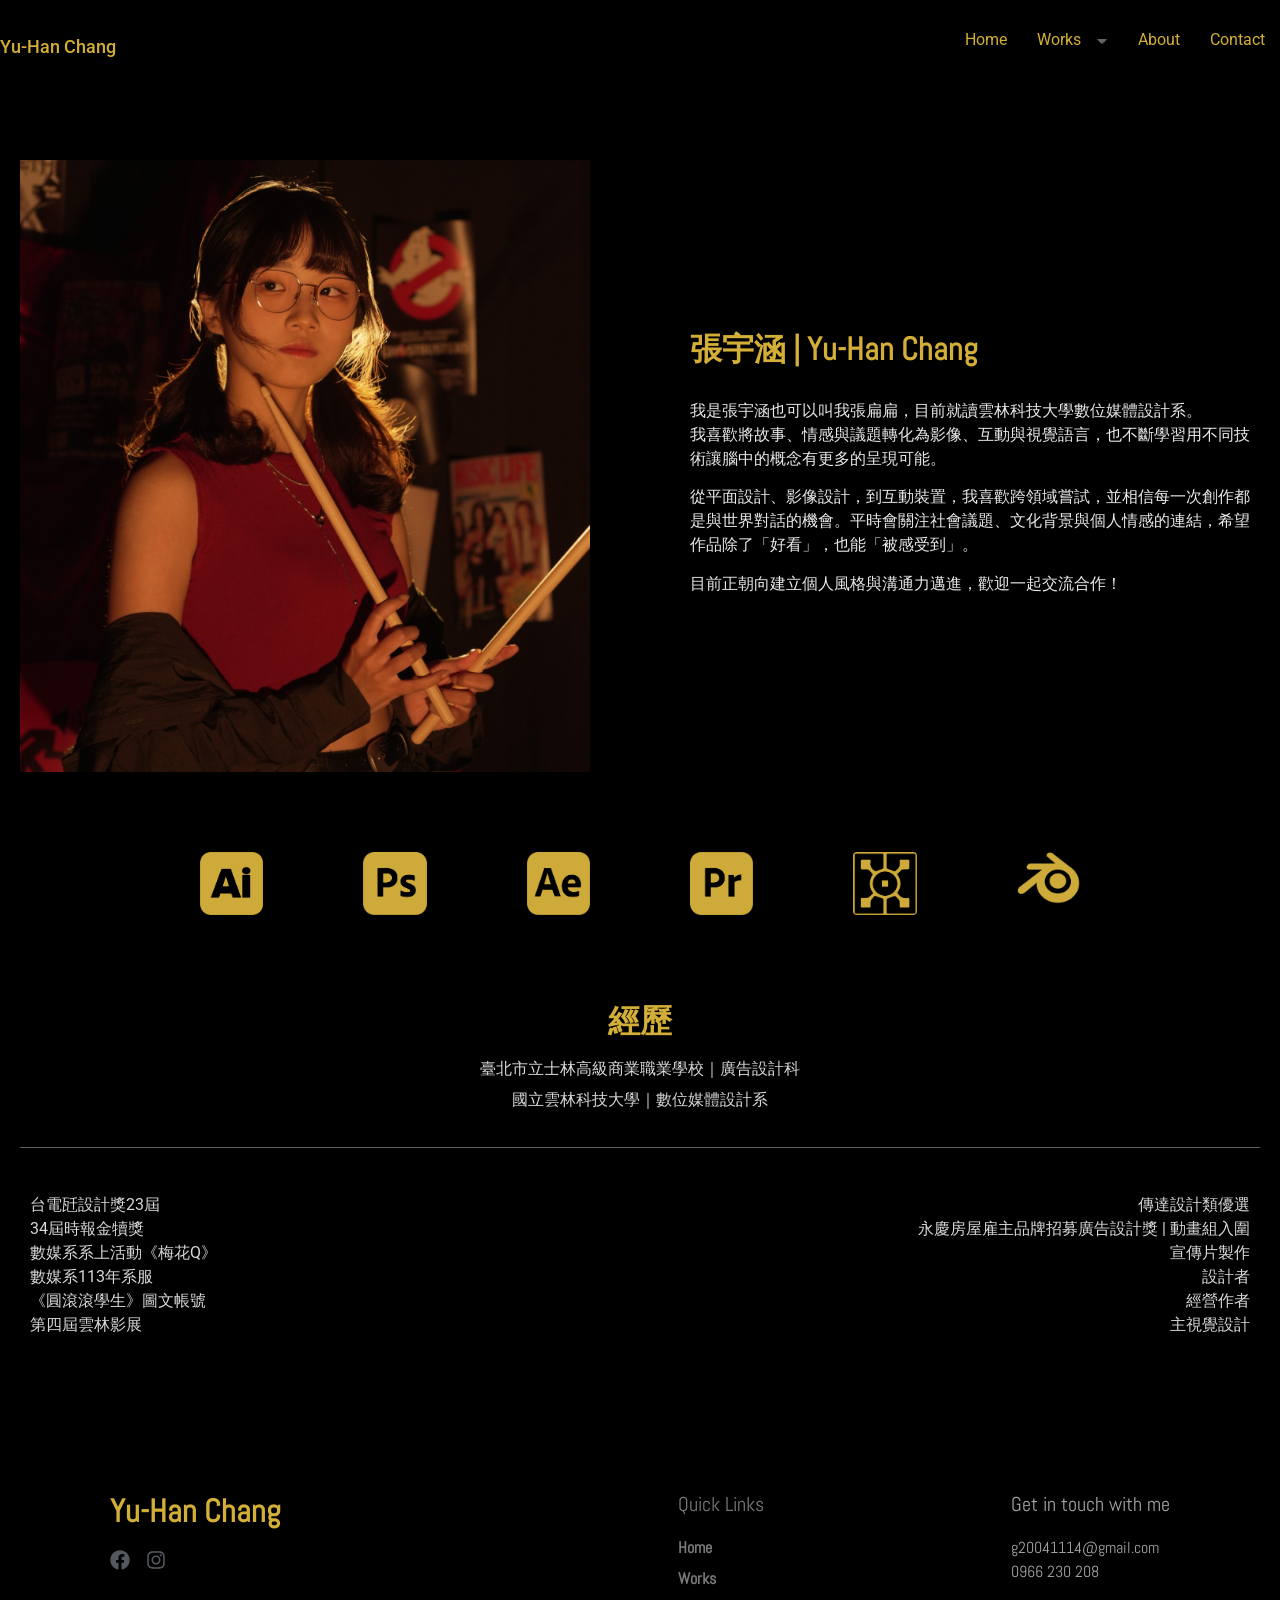
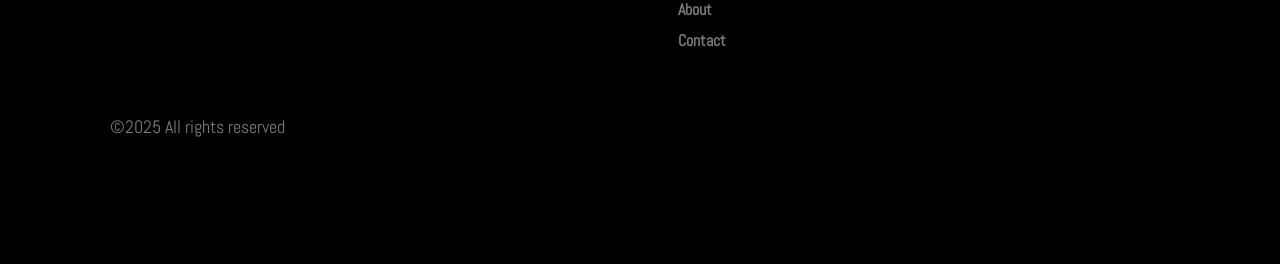
==== about/index.html @ 66bf53de "0107" ====
<!DOCTYPE html>
<html lang="zh-TW">
<head><meta charset="UTF-8">
	
	<meta name="viewport" content="width=device-width, initial-scale=1">
	<link rel="profile" href="https://gmpg.org/xfn/11">
	<meta name="robots" content="index, follow, max-image-preview:large, max-snippet:-1, max-video-preview:-1">

	<!-- This site is optimized with the Yoast SEO plugin v26.6 - https://yoast.com/wordpress/plugins/seo/ -->
	<title>About - Yu-Han Chang</title>
	<link rel="canonical" href="/about/">
	<meta property="og:locale" content="zh_TW">
	<meta property="og:type" content="article">
	<meta property="og:title" content="About - Yu-Han Chang">
	<meta property="og:description" content="張宇涵 | Yu-Han Chang 我是張宇涵也可以叫我張扁扁，目前就讀雲林科技大學數位媒體設計系。 我喜歡將故事、情感與議題轉化為影像、互動與視覺語言，也不斷學習用不同技術讓腦中的概念有更多的呈現可能。 從平面設計、影像設計，到互動裝置，我喜歡跨領域嘗試，並相信每一次創作都是與世界對話的機會。平時會關注社會議題、文化背景與個人情感的連結，希望作品除了「好看」，也能「被感受到」。 目前正朝向建立個人風格與溝通力邁進，歡迎一起交流合作！ 經歷 臺北市立士林高級商業職業學校｜廣告設計科 國立雲林科技大學｜數位媒體設計系 台電瓩設計獎23屆34屆時報金犢獎數媒系系上活動《梅花Q》數媒系113年系服《圓滾滾學生》圖文帳號第四屆雲林影展 傳達設計類優選永慶房屋雇主品牌招募廣告設計獎 | 動畫組入圍宣傳片製作設計者經營作者主視覺設計">
	<meta property="og:url" content="/about/">
	<meta property="og:site_name" content="Yu-Han Chang">
	<meta property="article:modified_time" content="2026-01-06T09:07:26+00:00">
	<meta property="og:image" content="/wp-content/uploads/2026/01/05-scaled.jpg">
	<meta name="twitter:card" content="summary_large_image">
	<meta name="twitter:label1" content="預估閱讀時間">
	<meta name="twitter:data1" content="1 分鐘">
	<script type="application/ld+json" class="yoast-schema-graph">{"@context":"https://schema.org","@graph":[{"@type":"WebPage","@id":"/about/","url":"/about/","name":"About - Yu-Han Chang","isPartOf":{"@id":"/#website"},"primaryImageOfPage":{"@id":"/about/#primaryimage"},"image":{"@id":"/about/#primaryimage"},"thumbnailUrl":"/wp-content/uploads/2026/01/05-scaled.jpg","datePublished":"2025-12-18T18:00:20+00:00","dateModified":"2026-01-06T09:07:26+00:00","breadcrumb":{"@id":"/about/#breadcrumb"},"inLanguage":"zh-TW","potentialAction":[{"@type":"ReadAction","target":["/about/"]}]},{"@type":"ImageObject","inLanguage":"zh-TW","@id":"/about/#primaryimage","url":"/wp-content/uploads/2026/01/05-scaled.jpg","contentUrl":"/wp-content/uploads/2026/01/05-scaled.jpg","width":1441,"height":2560},{"@type":"BreadcrumbList","@id":"/about/#breadcrumb","itemListElement":[{"@type":"ListItem","position":1,"name":"首頁","item":"/"},{"@type":"ListItem","position":2,"name":"About"}]},{"@type":"WebSite","@id":"/#website","url":"/","name":"Yu-Han Chang","description":"","potentialAction":[{"@type":"SearchAction","target":{"@type":"EntryPoint","urlTemplate":"/?s={search_term_string}"},"query-input":{"@type":"PropertyValueSpecification","valueRequired":true,"valueName":"search_term_string"}}],"inLanguage":"zh-TW"}]}</script>
	<!-- / Yoast SEO plugin. -->


<link rel="alternate" type="application/rss+xml" title="訂閱《Yu-Han Chang》» 資訊提供" href="/feed/">
<link rel="alternate" type="application/rss+xml" title="訂閱《Yu-Han Chang》» 留言的資訊提供" href="/comments/feed/">
<link rel="alternate" title="oEmbed (JSON)" type="application/json+oembed" href="/wp-json/oembed/1.0/embed?url=http%3A%2F%2F%2Fabout%2F">
<link rel="alternate" title="oEmbed (XML)" type="text/xml+oembed" href="/wp-json/oembed/1.0/embed?url=http%3A%2F%2F%2Fabout%2F&amp;format=xml">
<style id="wp-img-auto-sizes-contain-inline-css">
img:is([sizes=auto i],[sizes^="auto," i]){contain-intrinsic-size:3000px 1500px}
/*# sourceURL=wp-img-auto-sizes-contain-inline-css */
</style>
<style id="wp-emoji-styles-inline-css">

	img.wp-smiley, img.emoji {
		display: inline !important;
		border: none !important;
		box-shadow: none !important;
		height: 1em !important;
		width: 1em !important;
		margin: 0 0.07em !important;
		vertical-align: -0.1em !important;
		background: none !important;
		padding: 0 !important;
	}
/*# sourceURL=wp-emoji-styles-inline-css */
</style>
<style id="global-styles-inline-css">
:root{--wp--preset--aspect-ratio--square: 1;--wp--preset--aspect-ratio--4-3: 4/3;--wp--preset--aspect-ratio--3-4: 3/4;--wp--preset--aspect-ratio--3-2: 3/2;--wp--preset--aspect-ratio--2-3: 2/3;--wp--preset--aspect-ratio--16-9: 16/9;--wp--preset--aspect-ratio--9-16: 9/16;--wp--preset--color--black: #000000;--wp--preset--color--cyan-bluish-gray: #abb8c3;--wp--preset--color--white: #ffffff;--wp--preset--color--pale-pink: #f78da7;--wp--preset--color--vivid-red: #cf2e2e;--wp--preset--color--luminous-vivid-orange: #ff6900;--wp--preset--color--luminous-vivid-amber: #fcb900;--wp--preset--color--light-green-cyan: #7bdcb5;--wp--preset--color--vivid-green-cyan: #00d084;--wp--preset--color--pale-cyan-blue: #8ed1fc;--wp--preset--color--vivid-cyan-blue: #0693e3;--wp--preset--color--vivid-purple: #9b51e0;--wp--preset--gradient--vivid-cyan-blue-to-vivid-purple: linear-gradient(135deg,rgb(6,147,227) 0%,rgb(155,81,224) 100%);--wp--preset--gradient--light-green-cyan-to-vivid-green-cyan: linear-gradient(135deg,rgb(122,220,180) 0%,rgb(0,208,130) 100%);--wp--preset--gradient--luminous-vivid-amber-to-luminous-vivid-orange: linear-gradient(135deg,rgb(252,185,0) 0%,rgb(255,105,0) 100%);--wp--preset--gradient--luminous-vivid-orange-to-vivid-red: linear-gradient(135deg,rgb(255,105,0) 0%,rgb(207,46,46) 100%);--wp--preset--gradient--very-light-gray-to-cyan-bluish-gray: linear-gradient(135deg,rgb(238,238,238) 0%,rgb(169,184,195) 100%);--wp--preset--gradient--cool-to-warm-spectrum: linear-gradient(135deg,rgb(74,234,220) 0%,rgb(151,120,209) 20%,rgb(207,42,186) 40%,rgb(238,44,130) 60%,rgb(251,105,98) 80%,rgb(254,248,76) 100%);--wp--preset--gradient--blush-light-purple: linear-gradient(135deg,rgb(255,206,236) 0%,rgb(152,150,240) 100%);--wp--preset--gradient--blush-bordeaux: linear-gradient(135deg,rgb(254,205,165) 0%,rgb(254,45,45) 50%,rgb(107,0,62) 100%);--wp--preset--gradient--luminous-dusk: linear-gradient(135deg,rgb(255,203,112) 0%,rgb(199,81,192) 50%,rgb(65,88,208) 100%);--wp--preset--gradient--pale-ocean: linear-gradient(135deg,rgb(255,245,203) 0%,rgb(182,227,212) 50%,rgb(51,167,181) 100%);--wp--preset--gradient--electric-grass: linear-gradient(135deg,rgb(202,248,128) 0%,rgb(113,206,126) 100%);--wp--preset--gradient--midnight: linear-gradient(135deg,rgb(2,3,129) 0%,rgb(40,116,252) 100%);--wp--preset--font-size--small: 13px;--wp--preset--font-size--medium: 20px;--wp--preset--font-size--large: 36px;--wp--preset--font-size--x-large: 42px;--wp--preset--spacing--20: 0.44rem;--wp--preset--spacing--30: 0.67rem;--wp--preset--spacing--40: 1rem;--wp--preset--spacing--50: 1.5rem;--wp--preset--spacing--60: 2.25rem;--wp--preset--spacing--70: 3.38rem;--wp--preset--spacing--80: 5.06rem;--wp--preset--shadow--natural: 6px 6px 9px rgba(0, 0, 0, 0.2);--wp--preset--shadow--deep: 12px 12px 50px rgba(0, 0, 0, 0.4);--wp--preset--shadow--sharp: 6px 6px 0px rgba(0, 0, 0, 0.2);--wp--preset--shadow--outlined: 6px 6px 0px -3px rgb(255, 255, 255), 6px 6px rgb(0, 0, 0);--wp--preset--shadow--crisp: 6px 6px 0px rgb(0, 0, 0);}:root { --wp--style--global--content-size: 800px;--wp--style--global--wide-size: 1200px; }:where(body) { margin: 0; }.wp-site-blocks > .alignleft { float: left; margin-right: 2em; }.wp-site-blocks > .alignright { float: right; margin-left: 2em; }.wp-site-blocks > .aligncenter { justify-content: center; margin-left: auto; margin-right: auto; }:where(.wp-site-blocks) > * { margin-block-start: 24px; margin-block-end: 0; }:where(.wp-site-blocks) > :first-child { margin-block-start: 0; }:where(.wp-site-blocks) > :last-child { margin-block-end: 0; }:root { --wp--style--block-gap: 24px; }:root :where(.is-layout-flow) > :first-child{margin-block-start: 0;}:root :where(.is-layout-flow) > :last-child{margin-block-end: 0;}:root :where(.is-layout-flow) > *{margin-block-start: 24px;margin-block-end: 0;}:root :where(.is-layout-constrained) > :first-child{margin-block-start: 0;}:root :where(.is-layout-constrained) > :last-child{margin-block-end: 0;}:root :where(.is-layout-constrained) > *{margin-block-start: 24px;margin-block-end: 0;}:root :where(.is-layout-flex){gap: 24px;}:root :where(.is-layout-grid){gap: 24px;}.is-layout-flow > .alignleft{float: left;margin-inline-start: 0;margin-inline-end: 2em;}.is-layout-flow > .alignright{float: right;margin-inline-start: 2em;margin-inline-end: 0;}.is-layout-flow > .aligncenter{margin-left: auto !important;margin-right: auto !important;}.is-layout-constrained > .alignleft{float: left;margin-inline-start: 0;margin-inline-end: 2em;}.is-layout-constrained > .alignright{float: right;margin-inline-start: 2em;margin-inline-end: 0;}.is-layout-constrained > .aligncenter{margin-left: auto !important;margin-right: auto !important;}.is-layout-constrained > :where(:not(.alignleft):not(.alignright):not(.alignfull)){max-width: var(--wp--style--global--content-size);margin-left: auto !important;margin-right: auto !important;}.is-layout-constrained > .alignwide{max-width: var(--wp--style--global--wide-size);}body .is-layout-flex{display: flex;}.is-layout-flex{flex-wrap: wrap;align-items: center;}.is-layout-flex > :is(*, div){margin: 0;}body .is-layout-grid{display: grid;}.is-layout-grid > :is(*, div){margin: 0;}body{padding-top: 0px;padding-right: 0px;padding-bottom: 0px;padding-left: 0px;}a:where(:not(.wp-element-button)){text-decoration: underline;}:root :where(.wp-element-button, .wp-block-button__link){background-color: #32373c;border-width: 0;color: #fff;font-family: inherit;font-size: inherit;font-style: inherit;font-weight: inherit;letter-spacing: inherit;line-height: inherit;padding-top: calc(0.667em + 2px);padding-right: calc(1.333em + 2px);padding-bottom: calc(0.667em + 2px);padding-left: calc(1.333em + 2px);text-decoration: none;text-transform: inherit;}.has-black-color{color: var(--wp--preset--color--black) !important;}.has-cyan-bluish-gray-color{color: var(--wp--preset--color--cyan-bluish-gray) !important;}.has-white-color{color: var(--wp--preset--color--white) !important;}.has-pale-pink-color{color: var(--wp--preset--color--pale-pink) !important;}.has-vivid-red-color{color: var(--wp--preset--color--vivid-red) !important;}.has-luminous-vivid-orange-color{color: var(--wp--preset--color--luminous-vivid-orange) !important;}.has-luminous-vivid-amber-color{color: var(--wp--preset--color--luminous-vivid-amber) !important;}.has-light-green-cyan-color{color: var(--wp--preset--color--light-green-cyan) !important;}.has-vivid-green-cyan-color{color: var(--wp--preset--color--vivid-green-cyan) !important;}.has-pale-cyan-blue-color{color: var(--wp--preset--color--pale-cyan-blue) !important;}.has-vivid-cyan-blue-color{color: var(--wp--preset--color--vivid-cyan-blue) !important;}.has-vivid-purple-color{color: var(--wp--preset--color--vivid-purple) !important;}.has-black-background-color{background-color: var(--wp--preset--color--black) !important;}.has-cyan-bluish-gray-background-color{background-color: var(--wp--preset--color--cyan-bluish-gray) !important;}.has-white-background-color{background-color: var(--wp--preset--color--white) !important;}.has-pale-pink-background-color{background-color: var(--wp--preset--color--pale-pink) !important;}.has-vivid-red-background-color{background-color: var(--wp--preset--color--vivid-red) !important;}.has-luminous-vivid-orange-background-color{background-color: var(--wp--preset--color--luminous-vivid-orange) !important;}.has-luminous-vivid-amber-background-color{background-color: var(--wp--preset--color--luminous-vivid-amber) !important;}.has-light-green-cyan-background-color{background-color: var(--wp--preset--color--light-green-cyan) !important;}.has-vivid-green-cyan-background-color{background-color: var(--wp--preset--color--vivid-green-cyan) !important;}.has-pale-cyan-blue-background-color{background-color: var(--wp--preset--color--pale-cyan-blue) !important;}.has-vivid-cyan-blue-background-color{background-color: var(--wp--preset--color--vivid-cyan-blue) !important;}.has-vivid-purple-background-color{background-color: var(--wp--preset--color--vivid-purple) !important;}.has-black-border-color{border-color: var(--wp--preset--color--black) !important;}.has-cyan-bluish-gray-border-color{border-color: var(--wp--preset--color--cyan-bluish-gray) !important;}.has-white-border-color{border-color: var(--wp--preset--color--white) !important;}.has-pale-pink-border-color{border-color: var(--wp--preset--color--pale-pink) !important;}.has-vivid-red-border-color{border-color: var(--wp--preset--color--vivid-red) !important;}.has-luminous-vivid-orange-border-color{border-color: var(--wp--preset--color--luminous-vivid-orange) !important;}.has-luminous-vivid-amber-border-color{border-color: var(--wp--preset--color--luminous-vivid-amber) !important;}.has-light-green-cyan-border-color{border-color: var(--wp--preset--color--light-green-cyan) !important;}.has-vivid-green-cyan-border-color{border-color: var(--wp--preset--color--vivid-green-cyan) !important;}.has-pale-cyan-blue-border-color{border-color: var(--wp--preset--color--pale-cyan-blue) !important;}.has-vivid-cyan-blue-border-color{border-color: var(--wp--preset--color--vivid-cyan-blue) !important;}.has-vivid-purple-border-color{border-color: var(--wp--preset--color--vivid-purple) !important;}.has-vivid-cyan-blue-to-vivid-purple-gradient-background{background: var(--wp--preset--gradient--vivid-cyan-blue-to-vivid-purple) !important;}.has-light-green-cyan-to-vivid-green-cyan-gradient-background{background: var(--wp--preset--gradient--light-green-cyan-to-vivid-green-cyan) !important;}.has-luminous-vivid-amber-to-luminous-vivid-orange-gradient-background{background: var(--wp--preset--gradient--luminous-vivid-amber-to-luminous-vivid-orange) !important;}.has-luminous-vivid-orange-to-vivid-red-gradient-background{background: var(--wp--preset--gradient--luminous-vivid-orange-to-vivid-red) !important;}.has-very-light-gray-to-cyan-bluish-gray-gradient-background{background: var(--wp--preset--gradient--very-light-gray-to-cyan-bluish-gray) !important;}.has-cool-to-warm-spectrum-gradient-background{background: var(--wp--preset--gradient--cool-to-warm-spectrum) !important;}.has-blush-light-purple-gradient-background{background: var(--wp--preset--gradient--blush-light-purple) !important;}.has-blush-bordeaux-gradient-background{background: var(--wp--preset--gradient--blush-bordeaux) !important;}.has-luminous-dusk-gradient-background{background: var(--wp--preset--gradient--luminous-dusk) !important;}.has-pale-ocean-gradient-background{background: var(--wp--preset--gradient--pale-ocean) !important;}.has-electric-grass-gradient-background{background: var(--wp--preset--gradient--electric-grass) !important;}.has-midnight-gradient-background{background: var(--wp--preset--gradient--midnight) !important;}.has-small-font-size{font-size: var(--wp--preset--font-size--small) !important;}.has-medium-font-size{font-size: var(--wp--preset--font-size--medium) !important;}.has-large-font-size{font-size: var(--wp--preset--font-size--large) !important;}.has-x-large-font-size{font-size: var(--wp--preset--font-size--x-large) !important;}
:root :where(.wp-block-pullquote){font-size: 1.5em;line-height: 1.6;}
/*# sourceURL=global-styles-inline-css */
</style>
<link rel="stylesheet" id="hello-biz-css" href="/wp-content/themes/hello-biz/assets/css/theme.css?ver=1.2.0" media="all">
<link rel="stylesheet" id="hello-biz-header-footer-css" href="/wp-content/themes/hello-biz/assets/css/header-footer.css?ver=1.2.0" media="all">
<link rel="stylesheet" id="elementor-frontend-css" href="/wp-content/plugins/elementor/assets/css/frontend.min.css?ver=3.33.5" media="all">
<style id="elementor-frontend-inline-css">
.elementor-kit-6{--e-global-color-primary:#6EC1E4;--e-global-color-secondary:#54595F;--e-global-color-text:#7A7A7A;--e-global-color-accent:#61CE70;--e-global-typography-primary-font-family:"Roboto";--e-global-typography-primary-font-weight:600;--e-global-typography-secondary-font-family:"Roboto Slab";--e-global-typography-secondary-font-weight:400;--e-global-typography-text-font-family:"Roboto";--e-global-typography-text-font-weight:400;--e-global-typography-accent-font-family:"Roboto";--e-global-typography-accent-font-weight:500;}.elementor-section.elementor-section-boxed > .elementor-container{max-width:1140px;}.e-con{--container-max-width:1140px;}.elementor-widget:not(:last-child){margin-block-end:20px;}.elementor-element{--widgets-spacing:20px 20px;--widgets-spacing-row:20px;--widgets-spacing-column:20px;}{}h1.entry-title{display:var(--page-title-display);}@media(max-width:1024px){.elementor-section.elementor-section-boxed > .elementor-container{max-width:1024px;}.e-con{--container-max-width:1024px;}}@media(max-width:767px){.elementor-section.elementor-section-boxed > .elementor-container{max-width:767px;}.e-con{--container-max-width:767px;}}
.elementor-47 .elementor-element.elementor-element-0b72b9a{--display:flex;}.elementor-47 .elementor-element.elementor-element-be2ca68{--display:flex;}.elementor-widget-zigzag .is-type-button.ehp-zigzag__button--primary{background-color:var( --e-global-color-accent );}.elementor-widget-zigzag .is-type-button.ehp-zigzag__button--primary:hover, .elementor-widget-zigzag .is-type-button.ehp-zigzag__button--primary:focus{background-color:var( --e-global-color-accent );}.elementor-widget-zigzag .ehp-zigzag .ehp-zigzag__title{color:var( --e-global-color-secondary );}.elementor-widget-zigzag .ehp-zigzag__title{font-family:var( --e-global-typography-primary-font-family ), Sans-serif;font-weight:var( --e-global-typography-primary-font-weight );}.elementor-widget-zigzag .ehp-zigzag{--zigzag-description-color:var( --e-global-color-text );--zigzag-button-primary-text-color:var( --e-global-color-secondary );--zigzag-button-primary-text-color-hover:var( --e-global-color-text );--zigzag-button-primary-border-color:var( --e-global-color-secondary );--zigzag-image-border-color:var( --e-global-color-text );--zigzag-icon-color:var( --e-global-color-secondary );--zigzag-button-primary-border-color-alternate:var( --e-global-color-text );--zigzag-icon-color-alternate:var( --e-global-color-accent );}.elementor-widget-zigzag .ehp-zigzag__description{font-family:var( --e-global-typography-text-font-family ), Sans-serif;font-weight:var( --e-global-typography-text-font-weight );}.elementor-widget-zigzag .ehp-zigzag__button--primary{font-family:var( --e-global-typography-accent-font-family ), Sans-serif;font-weight:var( --e-global-typography-accent-font-weight );}.elementor-47 .elementor-element.elementor-element-a98388a .ehp-zigzag{--zigzag-content-position:center;--zigzag-description-color:#D8D8D8;--zigzag-image-height:612px;--zigzag-image-width:50%;--zigzag-image-position:center center;--zigzag-column-gap:100px;--zigzag-row-gap:120px;--zigzag-box-padding-block-end:60px;--zigzag-box-padding-block-start:60px;--zigzag-box-padding-inline-end:0px;--zigzag-box-padding-inline-start:0px;}.elementor-47 .elementor-element.elementor-element-a98388a .ehp-zigzag .ehp-zigzag__title{color:#D4AF37;}.elementor-47 .elementor-element.elementor-element-a98388a .ehp-zigzag__title{font-family:"Abel", Sans-serif;font-weight:600;}.elementor-47 .elementor-element.elementor-element-a98388a .ehp-zigzag__description{font-family:"Roboto", Sans-serif;font-weight:400;}.elementor-47 .elementor-element.elementor-element-a98388a .ehp-zigzag__button--primary{flex-direction:row-reverse;}.elementor-47 .elementor-element.elementor-element-a98388a .ehp-zigzag__image-container img{filter:brightness( 100% ) contrast( 100% ) saturate( 100% ) blur( 0px ) hue-rotate( 0deg );}.elementor-widget-image-gallery .gallery-item .gallery-caption{font-family:var( --e-global-typography-accent-font-family ), Sans-serif;font-weight:var( --e-global-typography-accent-font-weight );}.elementor-47 .elementor-element.elementor-element-7152ab1{width:var( --container-widget-width, 71% );max-width:71%;--container-widget-width:71%;--container-widget-flex-grow:0;}.elementor-47 .elementor-element.elementor-element-7152ab1.elementor-element{--align-self:center;--flex-grow:0;--flex-shrink:0;}.elementor-47 .elementor-element.elementor-element-7152ab1 .gallery-item .gallery-caption{display:none;}.elementor-47 .elementor-element.elementor-element-7152ab1 .gallery-item{padding:0 100px 100px 0;}.elementor-47 .elementor-element.elementor-element-7152ab1 .gallery{margin:0 -100px -100px 0;}.elementor-47 .elementor-element.elementor-element-7152ab1 .gallery-item img{border-radius:4px 4px 4px 4px;}.elementor-47 .elementor-element.elementor-element-517be78{--spacer-size:50px;}.elementor-widget-heading .elementor-heading-title{font-family:var( --e-global-typography-primary-font-family ), Sans-serif;font-weight:var( --e-global-typography-primary-font-weight );color:var( --e-global-color-primary );}.elementor-47 .elementor-element.elementor-element-448f24e{text-align:center;}.elementor-47 .elementor-element.elementor-element-448f24e .elementor-heading-title{color:#D4AF37;}.elementor-widget-text-editor{font-family:var( --e-global-typography-text-font-family ), Sans-serif;font-weight:var( --e-global-typography-text-font-weight );color:var( --e-global-color-text );}.elementor-widget-text-editor.elementor-drop-cap-view-stacked .elementor-drop-cap{background-color:var( --e-global-color-primary );}.elementor-widget-text-editor.elementor-drop-cap-view-framed .elementor-drop-cap, .elementor-widget-text-editor.elementor-drop-cap-view-default .elementor-drop-cap{color:var( --e-global-color-primary );border-color:var( --e-global-color-primary );}.elementor-47 .elementor-element.elementor-element-c16cde7{column-gap:0px;text-align:center;color:#D8D8D8;}.elementor-47 .elementor-element.elementor-element-c16cde7 p{margin-block-end:7px;}.elementor-widget-divider{--divider-color:var( --e-global-color-secondary );}.elementor-widget-divider .elementor-divider__text{color:var( --e-global-color-secondary );font-family:var( --e-global-typography-secondary-font-family ), Sans-serif;font-weight:var( --e-global-typography-secondary-font-weight );}.elementor-widget-divider.elementor-view-stacked .elementor-icon{background-color:var( --e-global-color-secondary );}.elementor-widget-divider.elementor-view-framed .elementor-icon, .elementor-widget-divider.elementor-view-default .elementor-icon{color:var( --e-global-color-secondary );border-color:var( --e-global-color-secondary );}.elementor-widget-divider.elementor-view-framed .elementor-icon, .elementor-widget-divider.elementor-view-default .elementor-icon svg{fill:var( --e-global-color-secondary );}.elementor-47 .elementor-element.elementor-element-e92097d{--divider-border-style:solid;--divider-color:#5F5F5F;--divider-border-width:1px;}.elementor-47 .elementor-element.elementor-element-e92097d .elementor-divider-separator{width:100%;}.elementor-47 .elementor-element.elementor-element-e92097d .elementor-divider{padding-block-start:15px;padding-block-end:15px;}.elementor-47 .elementor-element.elementor-element-35faab8{--display:grid;--e-con-grid-template-columns:repeat(2, 1fr);--e-con-grid-template-rows:repeat(1, 1fr);--grid-auto-flow:row;}.elementor-47 .elementor-element.elementor-element-fb04cb9{column-gap:0px;font-family:"Roboto", Sans-serif;font-weight:400;color:#D8D8D8;}.elementor-47 .elementor-element.elementor-element-fb04cb9 p{margin-block-end:0px;}.elementor-47 .elementor-element.elementor-element-fb04cb9 a{transition-duration:0s;}.elementor-47 .elementor-element.elementor-element-aca2bb5{text-align:right;color:#D8D8D8;}@media(min-width:768px){.elementor-47 .elementor-element.elementor-element-be2ca68{--content-width:1255px;}}@media(max-width:1024px){.elementor-47 .elementor-element.elementor-element-a98388a .ehp-zigzag{--zigzag-image-position:center center;--zigzag-column-gap:60px;--zigzag-row-gap:40px;}.elementor-47 .elementor-element.elementor-element-35faab8{--grid-auto-flow:row;}}@media(max-width:767px){.elementor-47 .elementor-element.elementor-element-a98388a .ehp-zigzag{--zigzag-image-position:center center;--zigzag-column-gap:60px;--zigzag-row-gap:32px;}.elementor-47 .elementor-element.elementor-element-35faab8{--e-con-grid-template-columns:repeat(1, 1fr);--grid-auto-flow:row;}}
/*# sourceURL=elementor-frontend-inline-css */
</style>
<link rel="stylesheet" id="helloplus-zigzag-css" href="/wp-content/plugins/hello-plus/assets/css/helloplus-zigzag.css?ver=1.7.7" media="all">
<link rel="stylesheet" id="helloplus-button-css" href="/wp-content/plugins/hello-plus/assets/css/helloplus-button.css?ver=1.7.7" media="all">
<link rel="stylesheet" id="helloplus-image-css" href="/wp-content/plugins/hello-plus/assets/css/helloplus-image.css?ver=1.7.7" media="all">
<link rel="stylesheet" id="helloplus-shapes-css" href="/wp-content/plugins/hello-plus/assets/css/helloplus-shapes.css?ver=1.7.7" media="all">
<link rel="stylesheet" id="helloplus-column-structure-css" href="/wp-content/plugins/hello-plus/assets/css/helloplus-column-structure.css?ver=1.7.7" media="all">
<link rel="stylesheet" id="widget-image-gallery-css" href="/wp-content/plugins/elementor/assets/css/widget-image-gallery.min.css?ver=3.33.5" media="all">
<link rel="stylesheet" id="widget-spacer-css" href="/wp-content/plugins/elementor/assets/css/widget-spacer.min.css?ver=3.33.5" media="all">
<link rel="stylesheet" id="widget-heading-css" href="/wp-content/plugins/elementor/assets/css/widget-heading.min.css?ver=3.33.5" media="all">
<link rel="stylesheet" id="widget-divider-css" href="/wp-content/plugins/elementor/assets/css/widget-divider.min.css?ver=3.33.5" media="all">
<link rel="stylesheet" id="ekit-widget-styles-css" href="/wp-content/plugins/elementskit-lite/widgets/init/assets/css/widget-styles.css?ver=3.7.7" media="all">
<link rel="stylesheet" id="ekit-responsive-css" href="/wp-content/plugins/elementskit-lite/widgets/init/assets/css/responsive.css?ver=3.7.7" media="all">
<link rel="stylesheet" id="widget-icon-list-css" href="/wp-content/plugins/elementor/assets/css/widget-icon-list.min.css?ver=3.33.5" media="all">
<link rel="stylesheet" id="eael-general-css" href="/wp-content/plugins/essential-addons-for-elementor-lite/assets/front-end/css/view/general.min.css?ver=6.5.4" media="all">
<link rel="stylesheet" id="wpr-text-animations-css-css" href="/wp-content/plugins/royal-elementor-addons/assets/css/lib/animations/text-animations.min.css?ver=1.7.1041" media="all">
<link rel="stylesheet" id="wpr-addons-css-css" href="/wp-content/plugins/royal-elementor-addons/assets/css/frontend.min.css?ver=1.7.1041" media="all">
<link rel="stylesheet" id="font-awesome-5-all-css" href="/wp-content/plugins/elementor/assets/lib/font-awesome/css/all.min.css?ver=4.11.58" media="all">
<link rel="stylesheet" id="elementor-gf-roboto-css" href="https://fonts.googleapis.com/css?family=Roboto:100,100italic,200,200italic,300,300italic,400,400italic,500,500italic,600,600italic,700,700italic,800,800italic,900,900italic&amp;display=swap" media="all">
<link rel="stylesheet" id="elementor-gf-robotoslab-css" href="https://fonts.googleapis.com/css?family=Roboto+Slab:100,100italic,200,200italic,300,300italic,400,400italic,500,500italic,600,600italic,700,700italic,800,800italic,900,900italic&amp;display=swap" media="all">
<link rel="stylesheet" id="elementor-gf-abel-css" href="https://fonts.googleapis.com/css?family=Abel:100,100italic,200,200italic,300,300italic,400,400italic,500,500italic,600,600italic,700,700italic,800,800italic,900,900italic&amp;display=swap" media="all">
<!--n2css--><!--n2js--><script data-cfasync="false" src="/wp-includes/js/jquery/jquery.min.js?ver=3.7.1" id="jquery-core-js"></script>
<script data-cfasync="false" src="/wp-includes/js/jquery/jquery-migrate.min.js?ver=3.4.1" id="jquery-migrate-js"></script>
<link rel="https://api.w.org/" href="/wp-json/"><link rel="alternate" title="JSON" type="application/json" href="/wp-json/wp/v2/pages/47"><link rel="EditURI" type="application/rsd+xml" title="RSD" href="/xmlrpc.php?rsd">
<meta name="generator" content="WordPress 6.9">
<link rel="shortlink" href="/?p=47">
<link rel="icon" href="/wp-content/uploads/2025/12/cropped-37-32x32.png" sizes="32x32">
<link rel="icon" href="/wp-content/uploads/2025/12/cropped-37-192x192.png" sizes="192x192">
<link rel="apple-touch-icon" href="/wp-content/uploads/2025/12/cropped-37-180x180.png">
<meta name="msapplication-TileImage" content="/wp-content/uploads/2025/12/cropped-37-270x270.png">
		<style id="wp-custom-css">
			/* ===============================
   主色設定（黑金）
================================ */
:root {
  --gold: #d4af37; /* 黑金主色，可自行微調 */
}

/* ===============================
   全站背景（黑）
================================ */
html,
body {
  background-color: #000;
}

/* 移除主題 / Elementor 預設白底 */
.site,
.site-content,
#content,
.elementor-section,
.elementor-container,
.elementor-widget-wrap {
  background-color: transparent;
}

/* ===============================
   預設文字顏色（❗不鎖死）
================================ */
body {
  color: #eaeaea; /* 只是「預設值」，Elementor 仍可改 */
}

/* ===============================
   預設標題顏色（❗不使用 !important）
================================ */
h1, h2, h3, h4, h5, h6 {
  color: #ffffff;
}

/* ===============================
   Header（黑底）
================================ */
header,
.site-header {
  background-color: #000;
}

/* ===============================
   網站標題（左上角 YU-han chang）
================================ */
.site-title,
.site-title a,
header h1 {
  font-size: 18px;
  font-weight: 500;
  color: var(--gold);
}

/* ===============================
   選單樣式（黑金）
================================ */
header a,
.site-header a,
.elementor-nav-menu a {
  color: var(--gold);
  position: relative;
  text-decoration: none;
}

/* Hover：金色底線動畫 */
header a::after,
.elementor-nav-menu a::after {
  content: "";
  position: absolute;
  left: 0;
  bottom: -4px;
  width: 0%;
  height: 2px;
  background-color: var(--gold);
  transition: width 0.3s ease;
}

header a:hover::after,
.elementor-nav-menu a:hover::after {
  width: 100%;
}

/* Hover 文字微亮 */
header a:hover,
.elementor-nav-menu a:hover {
  color: #f7d046;
}
		</style>
		<style id="wpr_lightbox_styles">
				.lg-backdrop {
					background-color: rgba(0,0,0,0.6) !important;
				}
				.lg-toolbar,
				.lg-dropdown {
					background-color: rgba(0,0,0,0.8) !important;
				}
				.lg-dropdown:after {
					border-bottom-color: rgba(0,0,0,0.8) !important;
				}
				.lg-sub-html {
					background-color: rgba(0,0,0,0.8) !important;
				}
				.lg-thumb-outer,
				.lg-progress-bar {
					background-color: #444444 !important;
				}
				.lg-progress {
					background-color: #a90707 !important;
				}
				.lg-icon {
					color: #efefef !important;
					font-size: 20px !important;
				}
				.lg-icon.lg-toogle-thumb {
					font-size: 24px !important;
				}
				.lg-icon:hover,
				.lg-dropdown-text:hover {
					color: #ffffff !important;
				}
				.lg-sub-html,
				.lg-dropdown-text {
					color: #efefef !important;
					font-size: 14px !important;
				}
				#lg-counter {
					color: #efefef !important;
					font-size: 14px !important;
				}
				.lg-prev,
				.lg-next {
					font-size: 35px !important;
				}

				/* Defaults */
				.lg-icon {
				background-color: transparent !important;
				}

				#lg-counter {
				opacity: 0.9;
				}

				.lg-thumb-outer {
				padding: 0 10px;
				}

				.lg-thumb-item {
				border-radius: 0 !important;
				border: none !important;
				opacity: 0.5;
				}

				.lg-thumb-item.active {
					opacity: 1;
				}
	         </style></head>
<body class="wp-singular page-template-default page page-id-47 wp-theme-hello-biz ehp-default eio-default ehbiz-default elementor-default elementor-kit-6 elementor-page elementor-page-47">


<a class="skip-link screen-reader-text" href="#content">跳至主要內容</a>


<header id="site-header" class="site-header">

	<div class="site-branding">
					<div class="site-title">
				<a href="/" title="設定頁面" rel="home">
					Yu-Han Chang				</a>
			</div>
						</div>

			<nav class="site-navigation" aria-label="主要選單">
			<ul id="menu-interactive-installation" class="menu"><li id="menu-item-43" class="menu-item menu-item-type-post_type menu-item-object-page menu-item-home menu-item-43"><a href="/">Home</a></li>
<li id="menu-item-51" class="menu-item menu-item-type-post_type menu-item-object-page menu-item-has-children menu-item-51"><a href="/works/">Works</a>
<ul class="sub-menu">
	<li id="menu-item-71" class="menu-item menu-item-type-post_type menu-item-object-page menu-item-71"><a href="/%e5%8b%95%e6%85%8b%e5%bd%b1%e5%83%8f%e8%a8%ad%e8%a8%88/">Motion Design</a></li>
	<li id="menu-item-70" class="menu-item menu-item-type-post_type menu-item-object-page menu-item-70"><a href="/%e5%b9%b3%e9%9d%a2%e8%a8%ad%e8%a8%88/">Graphic Design</a></li>
	<li id="menu-item-84" class="menu-item menu-item-type-post_type menu-item-object-page menu-item-84"><a href="/interactive-installation/">Interactive Installation</a></li>
	<li id="menu-item-72" class="menu-item menu-item-type-post_type menu-item-object-page menu-item-72"><a href="/%e6%8f%92%e5%9c%96%e5%89%b5%e4%bd%9c/">Illustration</a></li>
</ul>
</li>
<li id="menu-item-52" class="menu-item menu-item-type-post_type menu-item-object-page current-menu-item page_item page-item-47 current_page_item menu-item-52"><a href="/about/" aria-current="page">About</a></li>
<li id="menu-item-53" class="menu-item menu-item-type-post_type menu-item-object-page menu-item-53"><a href="/contact/">Contact</a></li>
</ul>		</nav>
	</header>

<main id="content" class="site-main post-47 page type-page status-publish hentry">

	
	<div class="page-content">
				<div data-elementor-type="wp-page" data-elementor-id="47" class="elementor elementor-47">
				<div class="elementor-element elementor-element-0b72b9a e-con-full e-flex wpr-particle-no wpr-jarallax-no wpr-parallax-no wpr-sticky-section-no e-con e-parent" data-id="0b72b9a" data-element_type="container">
		<div class="elementor-element elementor-element-be2ca68 e-flex e-con-boxed wpr-particle-no wpr-jarallax-no wpr-parallax-no wpr-sticky-section-no e-con e-child" data-id="be2ca68" data-element_type="container">
					<div class="e-con-inner">
				<div class="elementor-element elementor-element-a98388a elementor-widget elementor-widget-zigzag" data-id="a98388a" data-element_type="widget" data-settings="{&quot;image_shape&quot;:&quot;sharp&quot;}" data-widget_type="zigzag.default">
				<div class="elementor-widget-container">
							<div class="ehp-zigzag has-direction-start">
							<div class="ehp-zigzag__item-wrapper">
					<div class="ehp-zigzag__item-container">
								<div class="ehp-zigzag__graphic-element-container has-image">
						<div class="ehp-image ehp-zigzag__image-container">
				<img decoding="async" class="ehp-image__img ehp-zigzag__img has-shape-sharp shape-type-image" src="/wp-content/uploads/2026/01/05-scaled.jpg" title="05" alt="05" loading="lazy">			</div>
					</div>
				<div class="ehp-zigzag__text-container is-graphic-image">
			<h2 class="ehp-zigzag__title"><span style="font-size: 2rem;background-color: transparent">張宇涵 | Yu-Han Chang</span></h2><p class="ehp-zigzag__description"></p><p data-start="53" data-end="138">我是張宇涵也可以叫我張扁扁，目前就讀雲林科技大學數位媒體設計系。<br>
我喜歡將故事、情感與議題轉化為影像、互動與視覺語言，也不斷學習用不同技術讓腦中的概念有更多的呈現可能。</p><p data-start="140" data-end="235">從平面設計、影像設計，到互動裝置，我喜歡跨領域嘗試，並相信每一次創作都是與世界對話的機會。平時會關注社會議題、文化背景與個人情感的連結，希望作品除了「好看」，也能「被感受到」。</p><p data-start="237" data-end="264">目前正朝向建立個人風格與溝通力邁進，歡迎一起交流合作！<span style="background-color: transparent"></span></p>		</div>
							</div>
				</div>
							</div>
						</div>
				</div>
				<div class="elementor-element elementor-element-7152ab1 gallery-spacing-custom elementor-widget__width-initial elementor-widget elementor-widget-image-gallery" data-id="7152ab1" data-element_type="widget" data-widget_type="image-gallery.default">
				<div class="elementor-widget-container">
							<div class="elementor-image-gallery">
			<div id="gallery-1" class="gallery galleryid-47 gallery-columns-6 gallery-size-full"><figure class="gallery-item">
			<div class="gallery-icon landscape">
				<img fetchpriority="high" decoding="async" width="652" height="652" src="/wp-content/uploads/2026/01/1-01.png" class="attachment-full size-full" alt="" srcset="/wp-content/uploads/2026/01/1-01.png 652w, /wp-content/uploads/2026/01/1-01-300x300.png 300w, /wp-content/uploads/2026/01/1-01-150x150.png 150w" sizes="(max-width: 652px) 100vw, 652px">
			</div></figure><figure class="gallery-item">
			<div class="gallery-icon landscape">
				<img decoding="async" width="652" height="652" src="/wp-content/uploads/2026/01/1-02.png" class="attachment-full size-full" alt="" srcset="/wp-content/uploads/2026/01/1-02.png 652w, /wp-content/uploads/2026/01/1-02-300x300.png 300w, /wp-content/uploads/2026/01/1-02-150x150.png 150w" sizes="(max-width: 652px) 100vw, 652px">
			</div></figure><figure class="gallery-item">
			<div class="gallery-icon landscape">
				<img decoding="async" width="652" height="652" src="/wp-content/uploads/2026/01/1-03.png" class="attachment-full size-full" alt="" srcset="/wp-content/uploads/2026/01/1-03.png 652w, /wp-content/uploads/2026/01/1-03-300x300.png 300w, /wp-content/uploads/2026/01/1-03-150x150.png 150w" sizes="(max-width: 652px) 100vw, 652px">
			</div></figure><figure class="gallery-item">
			<div class="gallery-icon landscape">
				<img loading="lazy" decoding="async" width="652" height="652" src="/wp-content/uploads/2026/01/1-05.png" class="attachment-full size-full" alt="" srcset="/wp-content/uploads/2026/01/1-05.png 652w, /wp-content/uploads/2026/01/1-05-300x300.png 300w, /wp-content/uploads/2026/01/1-05-150x150.png 150w" sizes="(max-width: 652px) 100vw, 652px">
			</div></figure><figure class="gallery-item">
			<div class="gallery-icon landscape">
				<img loading="lazy" decoding="async" width="652" height="652" src="/wp-content/uploads/2026/01/1-04.png" class="attachment-full size-full" alt="" srcset="/wp-content/uploads/2026/01/1-04.png 652w, /wp-content/uploads/2026/01/1-04-300x300.png 300w, /wp-content/uploads/2026/01/1-04-150x150.png 150w" sizes="(max-width: 652px) 100vw, 652px">
			</div></figure><figure class="gallery-item">
			<div class="gallery-icon landscape">
				<img loading="lazy" decoding="async" width="664" height="544" src="/wp-content/uploads/2026/01/1-06.png" class="attachment-full size-full" alt="" srcset="/wp-content/uploads/2026/01/1-06.png 664w, /wp-content/uploads/2026/01/1-06-300x246.png 300w" sizes="(max-width: 664px) 100vw, 664px">
			</div></figure>
		</div>
		</div>
						</div>
				</div>
				<div class="elementor-element elementor-element-517be78 elementor-widget elementor-widget-spacer" data-id="517be78" data-element_type="widget" data-widget_type="spacer.default">
				<div class="elementor-widget-container">
							<div class="elementor-spacer">
			<div class="elementor-spacer-inner"></div>
		</div>
						</div>
				</div>
				<div class="elementor-element elementor-element-448f24e elementor-widget elementor-widget-heading" data-id="448f24e" data-element_type="widget" data-widget_type="heading.default">
				<div class="elementor-widget-container">
					<h2 class="elementor-heading-title elementor-size-default">經歷</h2>				</div>
				</div>
				<div class="elementor-element elementor-element-c16cde7 elementor-widget elementor-widget-text-editor" data-id="c16cde7" data-element_type="widget" data-widget_type="text-editor.default">
				<div class="elementor-widget-container">
									<p>臺北市立士林高級商業職業學校｜廣告設計科</p><div class="logo-text"><div class="logo-text-colleage">國立雲林科技大學｜數位媒體設計系</div></div>								</div>
				</div>
				<div class="elementor-element elementor-element-e92097d elementor-widget-divider--view-line elementor-widget elementor-widget-divider" data-id="e92097d" data-element_type="widget" data-widget_type="divider.default">
				<div class="elementor-widget-container">
							<div class="elementor-divider">
			<span class="elementor-divider-separator">
						</span>
		</div>
						</div>
				</div>
		<div class="elementor-element elementor-element-35faab8 e-grid e-con-full wpr-particle-no wpr-jarallax-no wpr-parallax-no wpr-sticky-section-no e-con e-child" data-id="35faab8" data-element_type="container">
				<div class="elementor-element elementor-element-fb04cb9 elementor-widget elementor-widget-text-editor" data-id="fb04cb9" data-element_type="widget" data-widget_type="text-editor.default">
				<div class="elementor-widget-container">
									<p>台電瓩設計獎23屆<br>34屆時報金犢獎<br>數媒系系上活動《梅花Q》<br>數媒系113年系服<br>《圓滾滾學生》圖文帳號<br>第四屆雲林影展</p>								</div>
				</div>
				<div class="elementor-element elementor-element-aca2bb5 elementor-widget elementor-widget-text-editor" data-id="aca2bb5" data-element_type="widget" data-widget_type="text-editor.default">
				<div class="elementor-widget-container">
									<p>傳達設計類優選<br>永慶房屋雇主品牌招募廣告設計獎 | 動畫組入圍<br>宣傳片製作<br>設計者<br>經營作者<br>主視覺設計</p>								</div>
				</div>
				</div>
					</div>
				</div>
				</div>
				</div>
		
		
			</div>

	
</main>

	<style id="elementor-post-157">.elementor-157 .elementor-element.elementor-element-cadcdb9{--display:flex;}.elementor-widget-ehp-footer .ehp-footer__site-title{font-family:var( --e-global-typography-primary-font-family ), Sans-serif;font-weight:var( --e-global-typography-primary-font-weight );}.elementor-widget-ehp-footer .ehp-footer{--footer-site-title-color:var( --e-global-color-primary );--footer-site-title-color-hover:var( --e-global-color-primary );--footer-logo-border-color:var( --e-global-color-text );--footer-description-color:var( --e-global-color-primary );--footer-icon-color:var( --e-global-color-secondary );--footer-icon-color-hover:var( --e-global-color-secondary );--footer-copyright-color:var( --e-global-color-text );--footer-menu-heading-color:var( --e-global-color-text );--footer-menu-item-color:var( --e-global-color-text );--footer-menu-item-color-hover:var( --e-global-color-accent );--footer-contact-heading-color:var( --e-global-color-text );--footer-contact-information-color:var( --e-global-color-text );--footer-box-border-color:var( --e-global-color-secondary );}.elementor-widget-ehp-footer .ehp-footer__description{font-family:var( --e-global-typography-text-font-family ), Sans-serif;font-weight:var( --e-global-typography-text-font-weight );}.elementor-widget-ehp-footer .ehp-footer__copyright{font-family:var( --e-global-typography-text-font-family ), Sans-serif;font-weight:var( --e-global-typography-text-font-weight );}.elementor-widget-ehp-footer .ehp-footer__menu-heading{font-family:var( --e-global-typography-secondary-font-family ), Sans-serif;font-weight:var( --e-global-typography-secondary-font-weight );}.elementor-widget-ehp-footer .ehp-footer__menu-item{font-family:var( --e-global-typography-accent-font-family ), Sans-serif;font-weight:var( --e-global-typography-accent-font-weight );}.elementor-widget-ehp-footer .ehp-footer__contact-heading{font-family:var( --e-global-typography-secondary-font-family ), Sans-serif;font-weight:var( --e-global-typography-secondary-font-weight );}.elementor-widget-ehp-footer .ehp-footer__contact-information{font-family:var( --e-global-typography-secondary-font-family ), Sans-serif;font-weight:var( --e-global-typography-secondary-font-weight );}.elementor-157 .elementor-element.elementor-element-35da5256 .ehp-footer__site-title{font-family:"Abel", Sans-serif;font-weight:600;text-shadow:0px 0px 10px rgba(0,0,0,0.3);transition-duration:0.3s;}.elementor-157 .elementor-element.elementor-element-35da5256 .ehp-footer{--footer-site-title-color:#D4AF37;--footer-site-title-color-hover:#E0E0E0;--footer-description-color:#F8DD85;--footer-icon-size:var(--footer-icon-size-default);--footer-icon-spacing:var(--footer-icon-spacing-default);--footer-icon-color:#54595F;--footer-copyright-color:#7A7A7A;--footer-menu-heading-color:#7A7A7A;--footer-menu-item-color:#7A7A7A;--footer-menu-item-spacing:7px;--footer-contact-heading-color:#A3A3A3;--footer-contact-information-color:#A3A3A3;--footer-text-width:var(--footer-text-width-default);--footer-vertical-gap-content:var(--footer-vertical-gap-content-default);--footer-vertical-gap-copyright:var(--footer-vertical-gap-copyright-default);--footer-box-padding-block-end:100px;--footer-box-padding-block-start:100px;--footer-box-padding-inline-end:100px;--footer-box-padding-inline-start:100px;}.elementor-157 .elementor-element.elementor-element-35da5256 .ehp-footer__description{font-family:"Abel", Sans-serif;font-weight:400;}.elementor-157 .elementor-element.elementor-element-35da5256 .ehp-footer__copyright{font-family:"Abel", Sans-serif;font-size:18px;font-weight:400;}.elementor-157 .elementor-element.elementor-element-35da5256 .ehp-footer__menu-heading{font-family:"Abel", Sans-serif;font-size:20px;font-weight:400;}.elementor-157 .elementor-element.elementor-element-35da5256 .ehp-footer__menu-item{font-family:"Abel", Sans-serif;font-weight:600;}.elementor-157 .elementor-element.elementor-element-35da5256 .ehp-footer__contact-heading{font-family:"Abel", Sans-serif;font-size:20px;font-weight:400;}.elementor-157 .elementor-element.elementor-element-35da5256 .ehp-footer__contact-information{font-family:"Abel", Sans-serif;font-weight:400;}@media(max-width:1024px){.elementor-157 .elementor-element.elementor-element-35da5256 .ehp-footer{--footer-menu-item-spacing:8px;--footer-text-width:var(--footer-text-width-default);--footer-vertical-gap-content:var(--footer-vertical-gap-content-default);--footer-vertical-gap-copyright:var(--footer-vertical-gap-copyright-default);--footer-box-padding-block-end:60px;--footer-box-padding-block-start:60px;--footer-box-padding-inline-end:60px;--footer-box-padding-inline-start:60px;}}@media(max-width:767px){.elementor-157 .elementor-element.elementor-element-35da5256 .ehp-footer{--footer-menu-item-spacing:8px;--footer-text-width:var(--footer-text-width-default);--footer-vertical-gap-content:var(--footer-vertical-gap-content-default);--footer-vertical-gap-copyright:var(--footer-vertical-gap-copyright-default);--footer-box-padding-block-end:40px;--footer-box-padding-block-start:40px;--footer-box-padding-inline-end:40px;--footer-box-padding-inline-start:40px;}}</style>		<div data-elementor-type="ehp-footer" data-elementor-id="157" class="elementor elementor-157">
				<div class="elementor-element elementor-element-cadcdb9 e-con-full e-flex wpr-particle-no wpr-jarallax-no wpr-parallax-no wpr-sticky-section-no e-con e-parent" data-id="cadcdb9" data-element_type="container">
				<div class="elementor-element elementor-element-35da5256 elementor-widget elementor-widget-ehp-footer" data-id="35da5256" data-element_type="widget" data-widget_type="ehp-footer.default">
				<div class="elementor-widget-container">
							<footer class="ehp-footer">
			<div class="ehp-footer__row">
						<div class="ehp-footer__side-content">
					<div class="ehp-footer__site-link-container">
			<a class="ehp-footer__site-link" href="/">
								<h2 class="ehp-footer__site-title">Yu-Han Chang</h2>			</a>
		</div>
							<div class="ehp-footer__social-icons">
			
									<a class="ehp-footer__social-icon" aria-label="FaceBook" href="https://www.facebook.com/zhang.yu.han.645079/?viewas=100000686899395" target="_blank">
													<svg aria-hidden="true" class="e-font-icon-svg e-fab-facebook" viewbox="0 0 512 512" xmlns="http://www.w3.org/2000/svg"><path d="M504 256C504 119 393 8 256 8S8 119 8 256c0 123.78 90.69 226.38 209.25 245V327.69h-63V256h63v-54.64c0-62.15 37-96.48 93.67-96.48 27.14 0 55.52 4.84 55.52 4.84v61h-31.28c-30.8 0-40.41 19.12-40.41 38.73V256h68.78l-11 71.69h-57.78V501C413.31 482.38 504 379.78 504 256z"></path></svg>											</a>
							
									<a class="ehp-footer__social-icon" aria-label="Instagram" href="https://www.instagram.com/lee.doo727/" target="_blank">
													<svg aria-hidden="true" class="e-font-icon-svg e-fab-instagram" viewbox="0 0 448 512" xmlns="http://www.w3.org/2000/svg"><path d="M224.1 141c-63.6 0-114.9 51.3-114.9 114.9s51.3 114.9 114.9 114.9S339 319.5 339 255.9 287.7 141 224.1 141zm0 189.6c-41.1 0-74.7-33.5-74.7-74.7s33.5-74.7 74.7-74.7 74.7 33.5 74.7 74.7-33.6 74.7-74.7 74.7zm146.4-194.3c0 14.9-12 26.8-26.8 26.8-14.9 0-26.8-12-26.8-26.8s12-26.8 26.8-26.8 26.8 12 26.8 26.8zm76.1 27.2c-1.7-35.9-9.9-67.7-36.2-93.9-26.2-26.2-58-34.4-93.9-36.2-37-2.1-147.9-2.1-184.9 0-35.8 1.7-67.6 9.9-93.9 36.1s-34.4 58-36.2 93.9c-2.1 37-2.1 147.9 0 184.9 1.7 35.9 9.9 67.7 36.2 93.9s58 34.4 93.9 36.2c37 2.1 147.9 2.1 184.9 0 35.9-1.7 67.7-9.9 93.9-36.2 26.2-26.2 34.4-58 36.2-93.9 2.1-37 2.1-147.8 0-184.8zM398.8 388c-7.8 19.6-22.9 34.7-42.6 42.6-29.5 11.7-99.5 9-132.1 9s-102.7 2.6-132.1-9c-19.6-7.8-34.7-22.9-42.6-42.6-11.7-29.5-9-99.5-9-132.1s-2.6-102.7 9-132.1c7.8-19.6 22.9-34.7 42.6-42.6 29.5-11.7 99.5-9 132.1-9s102.7-2.6 132.1 9c19.6 7.8 34.7 22.9 42.6 42.6 11.7 29.5 9 99.5 9 132.1s2.7 102.7-9 132.1z"></path></svg>											</a>
									</div>
				</div>
				<div class="ehp-footer__nav-container">
			<nav class="ehp-footer__navigation" aria-label="Quick Links">
				<h6 class="ehp-footer__menu-heading">Quick Links</h6><ul id="menu-1-35da5256" class="ehp-footer__menu"><li class="menu-item menu-item-type-post_type menu-item-object-page menu-item-home menu-item-43"><a href="/" class="ehp-footer__menu-item">Home</a></li>
<li class="menu-item menu-item-type-post_type menu-item-object-page menu-item-51"><a href="/works/" class="ehp-footer__menu-item">Works</a></li>
<li class="menu-item menu-item-type-post_type menu-item-object-page current-menu-item page_item page-item-47 current_page_item menu-item-52"><a href="/about/" aria-current="page" class="ehp-footer__menu-item is-item-active">About</a></li>
<li class="menu-item menu-item-type-post_type menu-item-object-page menu-item-53"><a href="/contact/" class="ehp-footer__menu-item">Contact</a></li>
</ul>			</nav>
		</div>
				<div class="ehp-footer__contact-container">
			<div class="ehp-footer__contact">
				<h6 class="ehp-footer__contact-heading">Get in touch with me</h6><p class="ehp-footer__contact-information">g20041114@gmail.com<br>0966 230 208</p>			</div>
		</div>
					</div>
					<div class="ehp-footer__copyright">
			<p class="ehp-footer__copyright">©2025 All rights reserved</p>		</div>
				</footer>
						</div>
				</div>
				</div>
				</div>
		<script type="speculationrules">
{"prefetch":[{"source":"document","where":{"and":[{"href_matches":"/*"},{"not":{"href_matches":["/wp-*.php","/wp-admin/*","/wp-content/uploads/*","/wp-content/*","/wp-content/plugins/*","/wp-content/themes/hello-biz/*","/*\\?(.+)"]}},{"not":{"selector_matches":"a[rel~=\"nofollow\"]"}},{"not":{"selector_matches":".no-prefetch, .no-prefetch a"}}]},"eagerness":"conservative"}]}
</script>
<link rel="stylesheet" id="helloplus-footer-css" href="/wp-content/plugins/hello-plus/assets/css/helloplus-footer.css?ver=1.7.7" media="all">
<link rel="stylesheet" id="e-apple-webkit-css" href="/wp-content/plugins/elementor/assets/css/conditionals/apple-webkit.min.css?ver=3.33.5" media="all">
<link rel="stylesheet" id="elementor-icons-ekiticons-css" href="/wp-content/plugins/elementskit-lite/modules/elementskit-icon-pack/assets/css/ekiticons.css?ver=3.7.7" media="all">
<script src="/wp-content/plugins/royal-elementor-addons/assets/js/lib/particles/particles.js?ver=3.0.6" id="wpr-particles-js"></script>
<script src="/wp-content/plugins/royal-elementor-addons/assets/js/lib/jarallax/jarallax.min.js?ver=1.12.7" id="wpr-jarallax-js"></script>
<script src="/wp-content/plugins/royal-elementor-addons/assets/js/lib/parallax/parallax.min.js?ver=1.0" id="wpr-parallax-hover-js"></script>
<script src="/wp-content/plugins/elementskit-lite/libs/framework/assets/js/frontend-script.js?ver=3.7.7" id="elementskit-framework-js-frontend-js"></script>
<script id="elementskit-framework-js-frontend-js-after">
		var elementskit = {
			resturl: '/wp-json/elementskit/v1/',
		}

		
//# sourceURL=elementskit-framework-js-frontend-js-after
</script>
<script src="/wp-content/plugins/elementskit-lite/widgets/init/assets/js/widget-scripts.js?ver=3.7.7" id="ekit-widget-scripts-js"></script>
<script src="/wp-content/plugins/elementor/assets/js/webpack.runtime.min.js?ver=3.33.5" id="elementor-webpack-runtime-js"></script>
<script src="/wp-content/plugins/elementor/assets/js/frontend-modules.min.js?ver=3.33.5" id="elementor-frontend-modules-js"></script>
<script src="/wp-includes/js/jquery/ui/core.min.js?ver=1.13.3" id="jquery-ui-core-js"></script>
<script id="elementor-frontend-js-extra">
var PremiumSettings = {"ajaxurl":"/wp-admin/admin-ajax.php","nonce":"457c73f848"};
var EAELImageMaskingConfig = {"svg_dir_url":"/wp-content/plugins/essential-addons-for-elementor-lite/assets/front-end/img/image-masking/svg-shapes/"};
//# sourceURL=elementor-frontend-js-extra
</script>
<script id="elementor-frontend-js-before">
var elementorFrontendConfig = {"environmentMode":{"edit":false,"wpPreview":false,"isScriptDebug":false},"i18n":{"shareOnFacebook":"\u5206\u4eab\u5230 Facebook","shareOnTwitter":"\u5206\u4eab\u5230 Twitter","pinIt":"\u91d8\u4e0a","download":"Download","downloadImage":"\u4e0b\u8f09\u5716\u7247","fullscreen":"\u5168\u87a2\u5e55","zoom":"\u653e\u5927","share":"\u5206\u4eab","playVideo":"\u64ad\u653e\u5f71\u97f3","previous":"\u4e0a\u4e00\u5f35","next":"\u4e0b\u4e00\u5f35","close":"\u95dc\u9589","a11yCarouselPrevSlideMessage":"Previous slide","a11yCarouselNextSlideMessage":"Next slide","a11yCarouselFirstSlideMessage":"This is the first slide","a11yCarouselLastSlideMessage":"This is the last slide","a11yCarouselPaginationBulletMessage":"Go to slide"},"is_rtl":false,"breakpoints":{"xs":0,"sm":480,"md":768,"lg":1025,"xl":1440,"xxl":1600},"responsive":{"breakpoints":{"mobile":{"label":"\u884c\u52d5\u88dd\u7f6e","value":767,"default_value":767,"direction":"max","is_enabled":true},"mobile_extra":{"label":"Mobile Landscape","value":880,"default_value":880,"direction":"max","is_enabled":false},"tablet":{"label":"Tablet Portrait","value":1024,"default_value":1024,"direction":"max","is_enabled":true},"tablet_extra":{"label":"Tablet Landscape","value":1200,"default_value":1200,"direction":"max","is_enabled":false},"laptop":{"label":"Laptop","value":1366,"default_value":1366,"direction":"max","is_enabled":false},"widescreen":{"label":"Widescreen","value":2400,"default_value":2400,"direction":"min","is_enabled":false}},"hasCustomBreakpoints":false},"version":"3.33.5","is_static":false,"experimentalFeatures":{"e_font_icon_svg":true,"additional_custom_breakpoints":true,"container":true,"e_pro_free_trial_popup":true,"nested-elements":true,"home_screen":true,"global_classes_should_enforce_capabilities":true,"e_variables":true,"cloud-library":true,"e_opt_in_v4_page":true,"import-export-customization":true},"urls":{"assets":"\/wp-content\/plugins\/elementor\/assets\/","ajaxurl":"\/wp-admin\/admin-ajax.php","uploadUrl":"\/wp-content\/uploads"},"nonces":{"floatingButtonsClickTracking":"3ac8ab76da"},"swiperClass":"swiper","settings":{"page":[],"editorPreferences":[]},"kit":{"active_breakpoints":["viewport_mobile","viewport_tablet"],"global_image_lightbox":"yes","lightbox_enable_counter":"yes","lightbox_enable_fullscreen":"yes","lightbox_enable_zoom":"yes","lightbox_enable_share":"yes","lightbox_title_src":"title","lightbox_description_src":"description"},"post":{"id":47,"title":"About%20-%20Yu-Han%20Chang","excerpt":"","featuredImage":false}};
//# sourceURL=elementor-frontend-js-before
</script>
<script src="/wp-content/plugins/elementor/assets/js/frontend.min.js?ver=3.33.5" id="elementor-frontend-js"></script>
<script src="/wp-content/plugins/hello-plus/assets/js/helloplus-zigzag-fe.js?ver=1.7.7" id="helloplus-zigzag-fe-js"></script>
<script id="eael-general-js-extra">
var localize = {"ajaxurl":"/wp-admin/admin-ajax.php","nonce":"6b1b598da5","i18n":{"added":"Added ","compare":"Compare","loading":"Loading..."},"eael_translate_text":{"required_text":"is a required field","invalid_text":"Invalid","billing_text":"Billing","shipping_text":"Shipping","fg_mfp_counter_text":"of"},"page_permalink":"/about/","cart_redirectition":"","cart_page_url":"","el_breakpoints":{"mobile":{"label":"\u884c\u52d5\u88dd\u7f6e","value":767,"default_value":767,"direction":"max","is_enabled":true},"mobile_extra":{"label":"Mobile Landscape","value":880,"default_value":880,"direction":"max","is_enabled":false},"tablet":{"label":"Tablet Portrait","value":1024,"default_value":1024,"direction":"max","is_enabled":true},"tablet_extra":{"label":"Tablet Landscape","value":1200,"default_value":1200,"direction":"max","is_enabled":false},"laptop":{"label":"Laptop","value":1366,"default_value":1366,"direction":"max","is_enabled":false},"widescreen":{"label":"Widescreen","value":2400,"default_value":2400,"direction":"min","is_enabled":false}}};
//# sourceURL=eael-general-js-extra
</script>
<script src="/wp-content/plugins/essential-addons-for-elementor-lite/assets/front-end/js/view/general.min.js?ver=6.5.4" id="eael-general-js"></script>
<script src="/wp-content/plugins/elementskit-lite/widgets/init/assets/js/animate-circle.min.js?ver=3.7.7" id="animate-circle-js"></script>
<script id="elementskit-elementor-js-extra">
var ekit_config = {"ajaxurl":"/wp-admin/admin-ajax.php","nonce":"cc6533624e"};
//# sourceURL=elementskit-elementor-js-extra
</script>
<script src="/wp-content/plugins/elementskit-lite/widgets/init/assets/js/elementor.js?ver=3.7.7" id="elementskit-elementor-js"></script>
<script src="/wp-content/plugins/royal-elementor-addons/assets/js/lib/dompurify/dompurify.min.js?ver=3.0.6" id="dompurify-js"></script>
<script id="wpr-addons-js-js-extra">
var WprConfig = {"ajaxurl":"/wp-admin/admin-ajax.php","resturl":"/wp-json/wpraddons/v1","nonce":"aa824d0680","addedToCartText":"was added to cart","viewCart":"View Cart","comparePageID":"","comparePageURL":"/about/","wishlistPageID":"","wishlistPageURL":"/about/","chooseQuantityText":"Please select the required number of items.","site_key":"","is_admin":"","input_empty":"Please fill out this field","select_empty":"Nothing selected","file_empty":"Please upload a file","recaptcha_error":"Recaptcha Error","woo_shop_ppp":"9","woo_shop_cat_ppp":"9","woo_shop_tag_ppp":"9","is_product_category":"","is_product_tag":""};
//# sourceURL=wpr-addons-js-js-extra
</script>
<script data-cfasync="false" src="/wp-content/plugins/royal-elementor-addons/assets/js/frontend.min.js?ver=1.7.1041" id="wpr-addons-js-js"></script>
<script src="/wp-content/plugins/royal-elementor-addons/assets/js/modal-popups.min.js?ver=1.7.1041" id="wpr-modal-popups-js-js"></script>
<script id="wp-emoji-settings" type="application/json">
{"baseUrl":"https://s.w.org/images/core/emoji/17.0.2/72x72/","ext":".png","svgUrl":"https://s.w.org/images/core/emoji/17.0.2/svg/","svgExt":".svg","source":{"concatemoji":"/wp-includes/js/wp-emoji-release.min.js?ver=6.9"}}
</script>
<script type="module">
/*! This file is auto-generated */
const a=JSON.parse(document.getElementById("wp-emoji-settings").textContent),o=(window._wpemojiSettings=a,"wpEmojiSettingsSupports"),s=["flag","emoji"];function i(e){try{var t={supportTests:e,timestamp:(new Date).valueOf()};sessionStorage.setItem(o,JSON.stringify(t))}catch(e){}}function c(e,t,n){e.clearRect(0,0,e.canvas.width,e.canvas.height),e.fillText(t,0,0);t=new Uint32Array(e.getImageData(0,0,e.canvas.width,e.canvas.height).data);e.clearRect(0,0,e.canvas.width,e.canvas.height),e.fillText(n,0,0);const a=new Uint32Array(e.getImageData(0,0,e.canvas.width,e.canvas.height).data);return t.every((e,t)=>e===a[t])}function p(e,t){e.clearRect(0,0,e.canvas.width,e.canvas.height),e.fillText(t,0,0);var n=e.getImageData(16,16,1,1);for(let e=0;e<n.data.length;e++)if(0!==n.data[e])return!1;return!0}function u(e,t,n,a){switch(t){case"flag":return n(e,"\ud83c\udff3\ufe0f\u200d\u26a7\ufe0f","\ud83c\udff3\ufe0f\u200b\u26a7\ufe0f")?!1:!n(e,"\ud83c\udde8\ud83c\uddf6","\ud83c\udde8\u200b\ud83c\uddf6")&&!n(e,"\ud83c\udff4\udb40\udc67\udb40\udc62\udb40\udc65\udb40\udc6e\udb40\udc67\udb40\udc7f","\ud83c\udff4\u200b\udb40\udc67\u200b\udb40\udc62\u200b\udb40\udc65\u200b\udb40\udc6e\u200b\udb40\udc67\u200b\udb40\udc7f");case"emoji":return!a(e,"\ud83e\u1fac8")}return!1}function f(e,t,n,a){let r;const o=(r="undefined"!=typeof WorkerGlobalScope&&self instanceof WorkerGlobalScope?new OffscreenCanvas(300,150):document.createElement("canvas")).getContext("2d",{willReadFrequently:!0}),s=(o.textBaseline="top",o.font="600 32px Arial",{});return e.forEach(e=>{s[e]=t(o,e,n,a)}),s}function r(e){var t=document.createElement("script");t.src=e,t.defer=!0,document.head.appendChild(t)}a.supports={everything:!0,everythingExceptFlag:!0},new Promise(t=>{let n=function(){try{var e=JSON.parse(sessionStorage.getItem(o));if("object"==typeof e&&"number"==typeof e.timestamp&&(new Date).valueOf()<e.timestamp+604800&&"object"==typeof e.supportTests)return e.supportTests}catch(e){}return null}();if(!n){if("undefined"!=typeof Worker&&"undefined"!=typeof OffscreenCanvas&&"undefined"!=typeof URL&&URL.createObjectURL&&"undefined"!=typeof Blob)try{var e="postMessage("+f.toString()+"("+[JSON.stringify(s),u.toString(),c.toString(),p.toString()].join(",")+"));",a=new Blob([e],{type:"text/javascript"});const r=new Worker(URL.createObjectURL(a),{name:"wpTestEmojiSupports"});return void(r.onmessage=e=>{i(n=e.data),r.terminate(),t(n)})}catch(e){}i(n=f(s,u,c,p))}t(n)}).then(e=>{for(const n in e)a.supports[n]=e[n],a.supports.everything=a.supports.everything&&a.supports[n],"flag"!==n&&(a.supports.everythingExceptFlag=a.supports.everythingExceptFlag&&a.supports[n]);var t;a.supports.everythingExceptFlag=a.supports.everythingExceptFlag&&!a.supports.flag,a.supports.everything||((t=a.source||{}).concatemoji?r(t.concatemoji):t.wpemoji&&t.twemoji&&(r(t.twemoji),r(t.wpemoji)))});
//# sourceURL=/wp-includes/js/wp-emoji-loader.min.js
</script>
</body>
</html>
---- wp-content/themes/hello-biz/assets/css/theme.css ----
html{line-height:1.15;-webkit-text-size-adjust:100%}*,:after,:before{box-sizing:border-box}body{background-color:#fff;color:#333;font-family:-apple-system,BlinkMacSystemFont,Segoe UI,Roboto,Helvetica Neue,Arial,Noto Sans,sans-serif,Apple Color Emoji,Segoe UI Emoji,Segoe UI Symbol,Noto Color Emoji;font-size:1rem;font-weight:400;line-height:1.5;margin:0;-webkit-font-smoothing:antialiased;-moz-osx-font-smoothing:grayscale}h1,h2,h3,h4,h5,h6{color:inherit;font-family:inherit;font-weight:500;line-height:1.2;margin-block-end:1rem;margin-block-start:.5rem}h1{font-size:2.5rem}h2{font-size:2rem}h3{font-size:1.75rem}h4{font-size:1.5rem}h5{font-size:1.25rem}h6{font-size:1rem}p{margin-block-end:.9rem;margin-block-start:0}hr{box-sizing:content-box;height:0;overflow:visible}pre{font-family:monospace,monospace;font-size:1em;white-space:pre-wrap}a{background-color:transparent;color:#c36;text-decoration:none}a:active,a:hover{color:#336}a:not([href]):not([tabindex]),a:not([href]):not([tabindex]):focus,a:not([href]):not([tabindex]):hover{color:inherit;text-decoration:none}a:not([href]):not([tabindex]):focus{outline:0}abbr[title]{border-block-end:none;-webkit-text-decoration:underline dotted;text-decoration:underline dotted}b,strong{font-weight:bolder}code,kbd,samp{font-family:monospace,monospace;font-size:1em}small{font-size:80%}sub,sup{font-size:75%;line-height:0;position:relative;vertical-align:baseline}sub{bottom:-.25em}sup{top:-.5em}img{border-style:none;height:auto;max-width:100%}details{display:block}summary{display:list-item}figcaption{color:#333;font-size:16px;font-style:italic;font-weight:400;line-height:1.4}[hidden],template{display:none}@media print{*,:after,:before{background:transparent!important;box-shadow:none!important;color:#000!important;text-shadow:none!important}a,a:visited{text-decoration:underline}a[href]:after{content:" (" attr(href) ")"}abbr[title]:after{content:" (" attr(title) ")"}a[href^="#"]:after,a[href^="javascript:"]:after{content:""}pre{white-space:pre-wrap!important}blockquote,pre{-moz-column-break-inside:avoid;border:1px solid #ccc;break-inside:avoid}thead{display:table-header-group}img,tr{-moz-column-break-inside:avoid;break-inside:avoid}h2,h3,p{orphans:3;widows:3}h2,h3{-moz-column-break-after:avoid;break-after:avoid}}label{display:inline-block;line-height:1;vertical-align:middle}button,input,optgroup,select,textarea{font-family:inherit;font-size:1rem;line-height:1.5;margin:0}input[type=date],input[type=email],input[type=number],input[type=password],input[type=search],input[type=tel],input[type=text],input[type=url],select,textarea{border:1px solid #666;border-radius:3px;padding:.5rem 1rem;transition:all .3s;width:100%}input[type=date]:focus,input[type=email]:focus,input[type=number]:focus,input[type=password]:focus,input[type=search]:focus,input[type=tel]:focus,input[type=text]:focus,input[type=url]:focus,select:focus,textarea:focus{border-color:#333}button,input{overflow:visible}button,select{text-transform:none}[type=button],[type=reset],[type=submit],button{-webkit-appearance:button;width:auto}[type=button],[type=submit],button{background-color:transparent;border:1px solid #c36;border-radius:3px;color:#c36;display:inline-block;font-size:1rem;font-weight:400;padding:.5rem 1rem;text-align:center;transition:all .3s;-webkit-user-select:none;-moz-user-select:none;user-select:none;white-space:nowrap}[type=button]:focus:not(:focus-visible),[type=submit]:focus:not(:focus-visible),button:focus:not(:focus-visible){outline:none}[type=button]:focus,[type=button]:hover,[type=submit]:focus,[type=submit]:hover,button:focus,button:hover{background-color:#c36;color:#fff;text-decoration:none}[type=button]:not(:disabled),[type=submit]:not(:disabled),button:not(:disabled){cursor:pointer}fieldset{padding:.35em .75em .625em}legend{box-sizing:border-box;color:inherit;display:table;max-width:100%;padding:0;white-space:normal}progress{vertical-align:baseline}textarea{overflow:auto;resize:vertical}[type=checkbox],[type=radio]{box-sizing:border-box;padding:0}[type=number]::-webkit-inner-spin-button,[type=number]::-webkit-outer-spin-button{height:auto}[type=search]{-webkit-appearance:textfield;outline-offset:-2px}[type=search]::-webkit-search-decoration{-webkit-appearance:none}::-webkit-file-upload-button{-webkit-appearance:button;font:inherit}select{display:block}table{background-color:transparent;border-collapse:collapse;border-spacing:0;font-size:.9em;margin-block-end:15px;width:100%}table td,table th{border:1px solid hsla(0,0%,50%,.502);line-height:1.5;padding:15px;vertical-align:top}table th{font-weight:700}table tfoot th,table thead th{font-size:1em}table caption+thead tr:first-child td,table caption+thead tr:first-child th,table colgroup+thead tr:first-child td,table colgroup+thead tr:first-child th,table thead:first-child tr:first-child td,table thead:first-child tr:first-child th{border-block-start:1px solid hsla(0,0%,50%,.502)}table tbody>tr:nth-child(odd)>td,table tbody>tr:nth-child(odd)>th{background-color:hsla(0,0%,50%,.071)}table tbody tr:hover>td,table tbody tr:hover>th{background-color:hsla(0,0%,50%,.102)}table tbody+tbody{border-block-start:2px solid hsla(0,0%,50%,.502)}@media(max-width:767px){table table{font-size:.8em}table table td,table table th{line-height:1.3;padding:7px}table table th{font-weight:400}}dd,dl,dt,li,ol,ul{background:transparent;border:0;font-size:100%;margin-block-end:0;margin-block-start:0;outline:0;vertical-align:baseline}.comments-area a,.page-content a{text-decoration:underline}.alignright{float:right;margin-left:1rem}.alignleft{float:left;margin-right:1rem}.aligncenter{clear:both;display:block;margin-inline:auto}.alignwide{margin-inline:-80px}.alignfull{margin-inline:calc(50% - 50vw);max-width:100vw}.alignfull,.alignfull img{width:100vw}.wp-caption{margin-block-end:1.25rem;max-width:100%}.wp-caption.alignleft{margin:5px 20px 20px 0}.wp-caption.alignright{margin:5px 0 20px 20px}.wp-caption img{display:block;margin-inline:auto}.wp-caption-text{margin:0}.gallery-caption{display:block;font-size:.8125rem;line-height:1.5;margin:0;padding:.75rem}.pagination{display:flex;justify-content:space-between;margin:20px auto}.sticky{display:block;position:relative}.bypostauthor{font-size:inherit}.hide{display:none!important}.post-password-form{margin:50px auto;max-width:500px}.post-password-form p{align-items:flex-end;display:flex;width:100%}.post-password-form [type=submit]{margin-inline-start:3px}.screen-reader-text{clip:rect(1px,1px,1px,1px);height:1px;overflow:hidden;position:absolute!important;width:1px;word-wrap:normal!important}.screen-reader-text:focus{background-color:#eee;clip:auto!important;clip-path:none;color:#333;display:block;font-size:1rem;height:auto;left:5px;line-height:normal;padding:12px 24px;text-decoration:none;top:5px;width:auto;z-index:100000}.post .entry-title a{text-decoration:none}.post .wp-post-image{max-height:500px;-o-object-fit:cover;object-fit:cover;width:100%}@media(max-width:991px){.post .wp-post-image{max-height:400px}}@media(max-width:575px){.post .wp-post-image{max-height:300px}}#comments .comment-list{font-size:.9em;list-style:none;margin:0;padding:0}#comments .comment,#comments .pingback{position:relative}#comments .comment .comment-body,#comments .pingback .comment-body{border-block-end:1px solid #ccc;display:flex;flex-direction:column;padding-block-end:30px;padding-block-start:30px;padding-inline-end:0;padding-inline-start:60px}#comments .comment .avatar,#comments .pingback .avatar{border-radius:50%;left:0;margin-inline-end:10px;position:absolute}body.rtl #comments .comment .avatar,body.rtl #comments .pingback .avatar,html[dir=rtl] #comments .comment .avatar,html[dir=rtl] #comments .pingback .avatar{left:auto;right:0}#comments .comment-meta{display:flex;justify-content:space-between;margin-block-end:.9rem}#comments .comment-metadata,#comments .reply{font-size:11px;line-height:1}#comments .children{list-style:none;margin:0;padding-inline-start:30px;position:relative}#comments .children li:last-child{padding-block-end:0}#comments ol.comment-list .children:before{content:"↪";display:inline-block;font-size:1em;font-weight:400;left:0;line-height:100%;position:absolute;top:45px;width:auto}body.rtl #comments ol.comment-list .children:before,html[dir=rtl] #comments ol.comment-list .children:before{content:"↩";left:auto;right:0}@media(min-width:768px){#comments .comment-author,#comments .comment-metadata{line-height:1}}@media(max-width:767px){#comments .comment .comment-body{padding:30px 0}#comments .children{padding-inline-start:20px}#comments .comment .avatar{float:left;position:inherit}body.rtl #comments .comment .avatar,html[dir=rtl] #comments .comment .avatar{float:right}}.page-header .entry-title,.site-footer .footer-inner,.site-header .header-inner,body:not([class*=elementor-page-]) .site-main{margin-inline-end:auto;margin-inline-start:auto;width:100%}@media(max-width:575px){.page-header .entry-title,.site-footer .footer-inner,.site-header .header-inner,body:not([class*=elementor-page-]) .site-main{padding-inline-end:10px;padding-inline-start:10px}}@media(min-width:576px){.page-header .entry-title,.site-footer .footer-inner,.site-header .header-inner,body:not([class*=elementor-page-]) .site-main{max-width:500px}.site-footer.footer-full-width .footer-inner,.site-header.header-full-width .header-inner{max-width:100%}}@media(min-width:768px){.page-header .entry-title,.site-footer .footer-inner,.site-header .header-inner,body:not([class*=elementor-page-]) .site-main{max-width:600px}.site-footer.footer-full-width,.site-header.header-full-width{max-width:100%}}@media(min-width:992px){.page-header .entry-title,.site-footer .footer-inner,.site-header .header-inner,body:not([class*=elementor-page-]) .site-main{max-width:800px}.site-footer.footer-full-width,.site-header.header-full-width{max-width:100%}}@media(min-width:1200px){.page-header .entry-title,.site-footer .footer-inner,.site-header .header-inner,body:not([class*=elementor-page-]) .site-main{max-width:1140px}.site-footer.footer-full-width,.site-header.header-full-width{max-width:100%}}.site-header+.elementor{min-height:calc(100vh - 320px)}.search-form{max-width:294px;position:relative}.search-form label{width:100%}.search-form .search-field{padding-inline-start:2.5rem}.search-form .search-submit{border:unset;color:unset;inset-inline-start:-.25rem;position:absolute;top:.1rem}.search-form .search-submit:focus,.search-form .search-submit:hover{background-color:unset;color:unset}.ehp-pagination .nav-links{display:flex}.ehp-pagination .page-numbers{align-items:center;display:inline-flex;height:40px;justify-content:center;min-width:40px;text-decoration:none}.ehp-pagination .page-numbers.current{background:#336;border-radius:4px;color:#fff}.ehp-pagination .page-numbers .meta-nav{align-items:center;display:inline-flex}.search .site-main{display:flex;gap:60px;padding:60px}.search .entry-title{font-size:2rem;margin-top:0;padding:0}.search .entry-title span{font-weight:700}.search .page-content{display:flex;flex:1 0 0;flex-direction:column;gap:60px}.search .posts-container{align-items:flex-start;display:flex;flex-direction:column;gap:32px}.search .posts-container .post{border-bottom:1px solid #ccc}.search.search-no-results .page-content{gap:32px}@media(max-width:992px){.search .site-main{flex-direction:column}}.error404 .site-main{margin-top:5%;padding:60px;text-align:center}.error404 .entry-title{font-size:2rem;font-weight:700}.error404 .search-form{margin:0 auto;max-width:270px}#wp-admin-bar-hello-biz-home>.ab-item:before{content:"";font-family:eicons;font-size:18px;inset-block-start:3px}
---- wp-content/themes/hello-biz/assets/css/header-footer.css ----
.site-header{display:flex;flex-wrap:wrap;justify-content:space-between;padding-block-end:1rem;padding-block-start:1rem;position:relative}.site-header .site-title{font-size:2.5rem;font-weight:500;line-height:1.2}.site-header .site-branding{display:flex;flex-direction:column;gap:.5rem;justify-content:center}.site-header .header-inner{display:flex;flex-wrap:wrap;justify-content:space-between}.site-header .header-inner .custom-logo-link{display:block}.site-header .header-inner .site-branding .site-description,.site-header .header-inner .site-branding .site-title{margin:0}.site-header .header-inner .site-branding .site-logo img{display:block}.site-header .header-inner .site-branding.show-logo .site-title,.site-header .header-inner .site-branding.show-title .site-logo{display:none!important}.site-header.header-inverted .header-inner{flex-direction:row-reverse}.site-header.header-inverted .header-inner .site-branding{text-align:end}.site-header.header-stacked .header-inner{align-items:center;flex-direction:column;text-align:center}.site-footer{padding-block-end:1rem;padding-block-start:1rem;position:relative}.site-footer .site-title{font-size:1.5rem;font-weight:500;line-height:1.2}.site-footer .site-branding{display:flex;flex-direction:column;gap:.5rem;justify-content:center}.site-footer .footer-inner{display:flex;flex-wrap:wrap;justify-content:space-between}.site-footer .footer-inner .custom-logo-link{display:block}.site-footer .footer-inner .site-branding .site-description,.site-footer .footer-inner .site-branding .site-title{margin:0}.site-footer .footer-inner .site-branding .site-logo img{display:block}.site-footer .footer-inner .site-branding.show-logo .site-title,.site-footer .footer-inner .site-branding.show-title .site-logo{display:none!important}.site-footer .footer-inner .copyright{align-items:center;display:flex;justify-content:flex-end}.site-footer .footer-inner .copyright p{margin:0}.site-footer.footer-inverted .footer-inner{flex-direction:row-reverse}.site-footer.footer-inverted .footer-inner .site-branding{text-align:end}.site-footer.footer-stacked .footer-inner{align-items:center;flex-direction:column;text-align:center}.site-footer.footer-stacked .footer-inner .site-branding .site-title{text-align:center}.site-footer.footer-stacked .footer-inner .site-navigation .menu{padding:0}@media(max-width:576px){.site-footer:not(.footer-stacked) .footer-inner .copyright,.site-footer:not(.footer-stacked) .footer-inner .site-branding,.site-footer:not(.footer-stacked) .footer-inner .site-navigation{display:block;max-width:none;text-align:center;width:100%}.site-footer .footer-inner .site-navigation ul.menu{justify-content:center}.site-footer .footer-inner .site-navigation ul.menu li{display:inline-block}}.site-header.header-stacked .site-navigation-toggle-holder{justify-content:center;max-width:100%}.site-header.menu-layout-dropdown .site-navigation{display:none}.site-navigation-toggle-holder{align-items:center;display:flex;padding:8px 15px}.site-navigation-toggle-holder .site-navigation-toggle{align-items:center;background-color:rgba(0,0,0,.05);border:0 solid;border-radius:3px;color:#494c4f;cursor:pointer;display:flex;justify-content:center;padding:.5rem}.site-navigation-toggle-holder .site-navigation-toggle-icon{display:block;width:1.25rem}.site-navigation-toggle-holder .site-navigation-toggle-icon:after,.site-navigation-toggle-holder .site-navigation-toggle-icon:before{background-color:currentColor;border-radius:3px;content:"";display:block;height:3px;transition:all .2s ease-in-out}.site-navigation-toggle-holder .site-navigation-toggle-icon:before{box-shadow:0 .35rem 0 currentColor;margin-block-end:.5rem}.site-navigation-toggle-holder .site-navigation-toggle[aria-expanded=true] .site-navigation-toggle-icon:before{box-shadow:none;transform:translateY(.35rem) rotate(45deg)}.site-navigation-toggle-holder .site-navigation-toggle[aria-expanded=true] .site-navigation-toggle-icon:after{transform:translateY(-.35rem) rotate(-45deg)}.site-navigation{align-items:center;display:flex}.site-navigation ul.menu,.site-navigation ul.menu ul{list-style-type:none;padding:0}.site-navigation ul.menu{display:flex;flex-wrap:wrap}.site-navigation ul.menu li{display:flex;position:relative}.site-navigation ul.menu li a{display:block;padding:8px 15px}.site-navigation ul.menu li.menu-item-has-children{padding-inline-end:15px}.site-navigation ul.menu li.menu-item-has-children:after{align-items:center;color:#666;content:"▾";display:flex;font-size:1.5em;justify-content:center;text-decoration:none}.site-navigation ul.menu li.menu-item-has-children:focus-within>ul{display:block}.site-navigation ul.menu li ul{background:#fff;display:none;left:0;min-width:150px;position:absolute;top:100%;z-index:2}.site-navigation ul.menu li ul li{border-block-end:1px solid #eee}.site-navigation ul.menu li ul li:last-child{border-block-end:none}.site-navigation ul.menu li ul li.menu-item-has-children a{flex-grow:1}.site-navigation ul.menu li ul li.menu-item-has-children:after{transform:translateY(-50%) rotate(-90deg)}.site-navigation ul.menu li ul ul{left:100%;top:0}.site-navigation ul.menu li:hover>ul{display:block}footer .site-navigation ul.menu li ul{bottom:100%;top:auto}footer .site-navigation ul.menu li ul ul{bottom:0}footer .site-navigation ul.menu a{padding:5px 15px}.site-navigation-dropdown{bottom:0;left:0;margin-block-start:10px;position:absolute;transform-origin:top;transition:max-height .3s,transform .3s;width:100%;z-index:10000}.site-navigation-toggle-holder:not(.elementor-active)+.site-navigation-dropdown{max-height:0;transform:scaleY(0)}.site-navigation-toggle-holder.elementor-active+.site-navigation-dropdown{max-height:100vh;transform:scaleY(1)}.site-navigation-dropdown ul{padding:0}.site-navigation-dropdown ul.menu{background:#fff;margin:0;padding:0;position:absolute;width:100%}.site-navigation-dropdown ul.menu li{display:block;position:relative;width:100%}.site-navigation-dropdown ul.menu li a{background:#fff;box-shadow:inset 0 -1px 0 rgba(0,0,0,.102);color:#55595c;display:block;padding:20px}.site-navigation-dropdown ul.menu li.current-menu-item a{background:#55595c;color:#fff}.site-navigation-dropdown ul.menu>li li{max-height:0;transform:scaleY(0);transform-origin:top;transition:max-height .3s,transform .3s}.site-navigation-dropdown ul.menu li.elementor-active>ul>li{max-height:100vh;transform:scaleY(1)}@media(max-width:576px){.site-header.menu-dropdown-mobile:not(.menu-layout-dropdown) .site-navigation{display:none!important}}@media(min-width:768px){.site-header.menu-dropdown-mobile:not(.menu-layout-dropdown) .site-navigation-toggle-holder{display:none!important}}@media(min-width:576px)and (max-width:767px){.site-header.menu-dropdown-mobile:not(.menu-layout-dropdown) .site-navigation{display:none!important}}@media(min-width:992px){.site-header.menu-dropdown-tablet:not(.menu-layout-dropdown) .site-navigation-toggle-holder{display:none!important}}@media(max-width:992px){.site-header.menu-dropdown-tablet:not(.menu-layout-dropdown) .site-navigation{display:none!important}}.site-header.menu-dropdown-none:not(.menu-layout-dropdown) .site-navigation-toggle-holder{display:none!important}
---- wp-content/plugins/elementor/assets/css/frontend.min.css ----
:root{--direction-multiplier:1}body.rtl,html[dir=rtl]{--direction-multiplier:-1}.elementor-hidden{display:none}.elementor-visibility-hidden{visibility:hidden}.elementor-screen-only,.screen-reader-text,.screen-reader-text span,.ui-helper-hidden-accessible{height:1px;margin:-1px;overflow:hidden;padding:0;position:absolute;top:-10000em;width:1px;clip:rect(0,0,0,0);border:0}.elementor-clearfix:after{clear:both;content:"";display:block;height:0;width:0}.e-logo-wrapper{background:var(--e-a-bg-logo);border-radius:50%;display:inline-block;line-height:1;padding:.75em}.e-logo-wrapper i{color:var(--e-a-color-logo);font-size:1em}.elementor *,.elementor :after,.elementor :before{box-sizing:border-box}.elementor a{box-shadow:none;text-decoration:none}.elementor hr{background-color:transparent;margin:0}.elementor img{border:none;border-radius:0;box-shadow:none;height:auto;max-width:100%}.elementor .elementor-widget:not(.elementor-widget-text-editor):not(.elementor-widget-theme-post-content) figure{margin:0}.elementor embed,.elementor iframe,.elementor object,.elementor video{border:none;line-height:1;margin:0;max-width:100%;width:100%}.elementor .elementor-background,.elementor .elementor-background-holder,.elementor .elementor-background-video-container{direction:ltr;inset:0;overflow:hidden;position:absolute;z-index:0}.elementor .elementor-background-video-container{pointer-events:none;transition:opacity 1s}.elementor .elementor-background-video-container.elementor-loading{opacity:0}.elementor .elementor-background-video,.elementor .elementor-background-video-embed{max-width:none}.elementor .elementor-background-video,.elementor .elementor-background-video-embed,.elementor .elementor-background-video-hosted{inset-block-start:50%;inset-inline-start:50%;position:absolute;transform:translate(-50%,-50%)}.elementor .elementor-background-video-hosted{-o-object-fit:cover;object-fit:cover}.elementor .elementor-background-overlay{inset:0;position:absolute}.elementor .elementor-background-slideshow{inset:0;position:absolute;z-index:0}.elementor .elementor-background-slideshow__slide__image{background-position:50%;background-size:cover;height:100%;width:100%}.e-con-inner>.elementor-element.elementor-absolute,.e-con>.elementor-element.elementor-absolute,.elementor-widget-wrap>.elementor-element.elementor-absolute{position:absolute}.e-con-inner>.elementor-element.elementor-fixed,.e-con>.elementor-element.elementor-fixed,.elementor-widget-wrap>.elementor-element.elementor-fixed{position:fixed}.elementor-widget-wrap .elementor-element.elementor-widget__width-auto,.elementor-widget-wrap .elementor-element.elementor-widget__width-initial{max-width:100%}@media (max-width:1024px){.elementor-widget-wrap .elementor-element.elementor-widget-tablet__width-auto,.elementor-widget-wrap .elementor-element.elementor-widget-tablet__width-initial{max-width:100%}}@media (max-width:767px){.elementor-widget-wrap .elementor-element.elementor-widget-mobile__width-auto,.elementor-widget-wrap .elementor-element.elementor-widget-mobile__width-initial{max-width:100%}}.elementor-element{--flex-direction:initial;--flex-wrap:initial;--justify-content:initial;--align-items:initial;--align-content:initial;--gap:initial;--flex-basis:initial;--flex-grow:initial;--flex-shrink:initial;--order:initial;--align-self:initial;align-self:var(--align-self);flex-basis:var(--flex-basis);flex-grow:var(--flex-grow);flex-shrink:var(--flex-shrink);order:var(--order)}.elementor-element.elementor-absolute,.elementor-element.elementor-fixed{z-index:1}.elementor-element:where(.e-con-full,.elementor-widget){align-content:var(--align-content);align-items:var(--align-items);flex-direction:var(--flex-direction);flex-wrap:var(--flex-wrap);gap:var(--row-gap) var(--column-gap);justify-content:var(--justify-content)}.elementor-invisible{visibility:hidden}.elementor-custom-embed-play{inset-block-start:50%;inset-inline-start:50%;position:absolute;transform:translate(calc(-50% * var(--direction-multiplier)),-50%)}.elementor-custom-embed-play i{color:#fff;font-size:100px;text-shadow:1px 0 6px rgba(0,0,0,.3)}.elementor-custom-embed-play svg{height:100px;width:100px;fill:#fff;filter:drop-shadow(1px 0 6px rgba(0,0,0,.3))}.elementor-custom-embed-play i,.elementor-custom-embed-play svg{opacity:.8;transition:all .5s}.elementor-custom-embed-play.elementor-playing i{font-family:eicons}.elementor-custom-embed-play.elementor-playing i:before{content:"\e8fb"}.elementor-custom-embed-play.elementor-playing i,.elementor-custom-embed-play.elementor-playing svg{animation:eicon-spin 2s linear infinite}.elementor-tag{display:inline-flex}.elementor-ken-burns{transition-duration:10s;transition-property:transform;transition-timing-function:linear}.elementor-ken-burns--out{transform:scale(1.3)}.elementor-ken-burns--active{transition-duration:20s}.elementor-ken-burns--active.elementor-ken-burns--out{transform:scale(1)}.elementor-ken-burns--active.elementor-ken-burns--in{transform:scale(1.3)}.elementor-align-center{text-align:center}.elementor-align-right{text-align:right}.elementor-align-left{text-align:left}.elementor-align-center .elementor-button,.elementor-align-left .elementor-button,.elementor-align-right .elementor-button{width:auto}.elementor-align-justify .elementor-button{width:100%}@media (min-width:-1){.elementor-widescreen-align-center{text-align:center}.elementor-widescreen-align-right{text-align:right}.elementor-widescreen-align-left{text-align:left}.elementor-widescreen-align-center .elementor-button,.elementor-widescreen-align-left .elementor-button,.elementor-widescreen-align-right .elementor-button{width:auto}.elementor-widescreen-align-justify .elementor-button{width:100%}}@media (max-width:-1){.elementor-laptop-align-center{text-align:center}.elementor-laptop-align-right{text-align:right}.elementor-laptop-align-left{text-align:left}.elementor-laptop-align-center .elementor-button,.elementor-laptop-align-left .elementor-button,.elementor-laptop-align-right .elementor-button{width:auto}.elementor-laptop-align-justify .elementor-button{width:100%}.elementor-tablet_extra-align-center{text-align:center}.elementor-tablet_extra-align-right{text-align:right}.elementor-tablet_extra-align-left{text-align:left}.elementor-tablet_extra-align-center .elementor-button,.elementor-tablet_extra-align-left .elementor-button,.elementor-tablet_extra-align-right .elementor-button{width:auto}.elementor-tablet_extra-align-justify .elementor-button{width:100%}}@media (max-width:1024px){.elementor-tablet-align-center{text-align:center}.elementor-tablet-align-right{text-align:right}.elementor-tablet-align-left{text-align:left}.elementor-tablet-align-center .elementor-button,.elementor-tablet-align-left .elementor-button,.elementor-tablet-align-right .elementor-button{width:auto}.elementor-tablet-align-justify .elementor-button{width:100%}}@media (max-width:-1){.elementor-mobile_extra-align-center{text-align:center}.elementor-mobile_extra-align-right{text-align:right}.elementor-mobile_extra-align-left{text-align:left}.elementor-mobile_extra-align-center .elementor-button,.elementor-mobile_extra-align-left .elementor-button,.elementor-mobile_extra-align-right .elementor-button{width:auto}.elementor-mobile_extra-align-justify .elementor-button{width:100%}}@media (max-width:767px){.elementor-mobile-align-center{text-align:center}.elementor-mobile-align-right{text-align:right}.elementor-mobile-align-left{text-align:left}.elementor-mobile-align-center .elementor-button,.elementor-mobile-align-left .elementor-button,.elementor-mobile-align-right .elementor-button{width:auto}.elementor-mobile-align-justify .elementor-button{width:100%}}:root{--page-title-display:block}.elementor-page-title,h1.entry-title{display:var(--page-title-display)}@keyframes eicon-spin{0%{transform:rotate(0deg)}to{transform:rotate(359deg)}}.eicon-animation-spin{animation:eicon-spin 2s linear infinite}.elementor-section{position:relative}.elementor-section .elementor-container{display:flex;margin-left:auto;margin-right:auto;position:relative}@media (max-width:1024px){.elementor-section .elementor-container{flex-wrap:wrap}}.elementor-section.elementor-section-boxed>.elementor-container{max-width:1140px}.elementor-section.elementor-section-stretched{position:relative;width:100%}.elementor-section.elementor-section-items-top>.elementor-container{align-items:flex-start}.elementor-section.elementor-section-items-middle>.elementor-container{align-items:center}.elementor-section.elementor-section-items-bottom>.elementor-container{align-items:flex-end}@media (min-width:768px){.elementor-section.elementor-section-height-full{height:100vh}.elementor-section.elementor-section-height-full>.elementor-container{height:100%}}.elementor-bc-flex-widget .elementor-section-content-top>.elementor-container>.elementor-column>.elementor-widget-wrap{align-items:flex-start}.elementor-bc-flex-widget .elementor-section-content-middle>.elementor-container>.elementor-column>.elementor-widget-wrap{align-items:center}.elementor-bc-flex-widget .elementor-section-content-bottom>.elementor-container>.elementor-column>.elementor-widget-wrap{align-items:flex-end}.elementor-widget-wrap{align-content:flex-start;flex-wrap:wrap;position:relative;width:100%}.elementor:not(.elementor-bc-flex-widget) .elementor-widget-wrap{display:flex}.elementor-widget-wrap>.elementor-element{width:100%}.elementor-widget-wrap.e-swiper-container{width:calc(100% - (var(--e-column-margin-left, 0px) + var(--e-column-margin-right, 0px)))}.elementor-widget{position:relative}.elementor-widget:not(:last-child){margin-bottom:var(--kit-widget-spacing,20px)}.elementor-widget:not(:last-child).elementor-absolute,.elementor-widget:not(:last-child).elementor-widget__width-auto,.elementor-widget:not(:last-child).elementor-widget__width-initial{margin-bottom:0}.elementor-column{display:flex;min-height:1px;position:relative}.elementor-column-gap-narrow>.elementor-column>.elementor-element-populated{padding:5px}.elementor-column-gap-default>.elementor-column>.elementor-element-populated{padding:10px}.elementor-column-gap-extended>.elementor-column>.elementor-element-populated{padding:15px}.elementor-column-gap-wide>.elementor-column>.elementor-element-populated{padding:20px}.elementor-column-gap-wider>.elementor-column>.elementor-element-populated{padding:30px}.elementor-inner-section .elementor-column-gap-no .elementor-element-populated{padding:0}@media (min-width:768px){.elementor-column.elementor-col-10,.elementor-column[data-col="10"]{width:10%}.elementor-column.elementor-col-11,.elementor-column[data-col="11"]{width:11.111%}.elementor-column.elementor-col-12,.elementor-column[data-col="12"]{width:12.5%}.elementor-column.elementor-col-14,.elementor-column[data-col="14"]{width:14.285%}.elementor-column.elementor-col-16,.elementor-column[data-col="16"]{width:16.666%}.elementor-column.elementor-col-20,.elementor-column[data-col="20"]{width:20%}.elementor-column.elementor-col-25,.elementor-column[data-col="25"]{width:25%}.elementor-column.elementor-col-30,.elementor-column[data-col="30"]{width:30%}.elementor-column.elementor-col-33,.elementor-column[data-col="33"]{width:33.333%}.elementor-column.elementor-col-40,.elementor-column[data-col="40"]{width:40%}.elementor-column.elementor-col-50,.elementor-column[data-col="50"]{width:50%}.elementor-column.elementor-col-60,.elementor-column[data-col="60"]{width:60%}.elementor-column.elementor-col-66,.elementor-column[data-col="66"]{width:66.666%}.elementor-column.elementor-col-70,.elementor-column[data-col="70"]{width:70%}.elementor-column.elementor-col-75,.elementor-column[data-col="75"]{width:75%}.elementor-column.elementor-col-80,.elementor-column[data-col="80"]{width:80%}.elementor-column.elementor-col-83,.elementor-column[data-col="83"]{width:83.333%}.elementor-column.elementor-col-90,.elementor-column[data-col="90"]{width:90%}.elementor-column.elementor-col-100,.elementor-column[data-col="100"]{width:100%}}@media (max-width:479px){.elementor-column.elementor-xs-10{width:10%}.elementor-column.elementor-xs-11{width:11.111%}.elementor-column.elementor-xs-12{width:12.5%}.elementor-column.elementor-xs-14{width:14.285%}.elementor-column.elementor-xs-16{width:16.666%}.elementor-column.elementor-xs-20{width:20%}.elementor-column.elementor-xs-25{width:25%}.elementor-column.elementor-xs-30{width:30%}.elementor-column.elementor-xs-33{width:33.333%}.elementor-column.elementor-xs-40{width:40%}.elementor-column.elementor-xs-50{width:50%}.elementor-column.elementor-xs-60{width:60%}.elementor-column.elementor-xs-66{width:66.666%}.elementor-column.elementor-xs-70{width:70%}.elementor-column.elementor-xs-75{width:75%}.elementor-column.elementor-xs-80{width:80%}.elementor-column.elementor-xs-83{width:83.333%}.elementor-column.elementor-xs-90{width:90%}.elementor-column.elementor-xs-100{width:100%}}@media (max-width:767px){.elementor-column.elementor-sm-10{width:10%}.elementor-column.elementor-sm-11{width:11.111%}.elementor-column.elementor-sm-12{width:12.5%}.elementor-column.elementor-sm-14{width:14.285%}.elementor-column.elementor-sm-16{width:16.666%}.elementor-column.elementor-sm-20{width:20%}.elementor-column.elementor-sm-25{width:25%}.elementor-column.elementor-sm-30{width:30%}.elementor-column.elementor-sm-33{width:33.333%}.elementor-column.elementor-sm-40{width:40%}.elementor-column.elementor-sm-50{width:50%}.elementor-column.elementor-sm-60{width:60%}.elementor-column.elementor-sm-66{width:66.666%}.elementor-column.elementor-sm-70{width:70%}.elementor-column.elementor-sm-75{width:75%}.elementor-column.elementor-sm-80{width:80%}.elementor-column.elementor-sm-83{width:83.333%}.elementor-column.elementor-sm-90{width:90%}.elementor-column.elementor-sm-100{width:100%}}@media (min-width:768px) and (max-width:1024px){.elementor-column.elementor-md-10{width:10%}.elementor-column.elementor-md-11{width:11.111%}.elementor-column.elementor-md-12{width:12.5%}.elementor-column.elementor-md-14{width:14.285%}.elementor-column.elementor-md-16{width:16.666%}.elementor-column.elementor-md-20{width:20%}.elementor-column.elementor-md-25{width:25%}.elementor-column.elementor-md-30{width:30%}.elementor-column.elementor-md-33{width:33.333%}.elementor-column.elementor-md-40{width:40%}.elementor-column.elementor-md-50{width:50%}.elementor-column.elementor-md-60{width:60%}.elementor-column.elementor-md-66{width:66.666%}.elementor-column.elementor-md-70{width:70%}.elementor-column.elementor-md-75{width:75%}.elementor-column.elementor-md-80{width:80%}.elementor-column.elementor-md-83{width:83.333%}.elementor-column.elementor-md-90{width:90%}.elementor-column.elementor-md-100{width:100%}}@media (min-width:-1){.elementor-reverse-widescreen>.elementor-container>:first-child{order:10}.elementor-reverse-widescreen>.elementor-container>:nth-child(2){order:9}.elementor-reverse-widescreen>.elementor-container>:nth-child(3){order:8}.elementor-reverse-widescreen>.elementor-container>:nth-child(4){order:7}.elementor-reverse-widescreen>.elementor-container>:nth-child(5){order:6}.elementor-reverse-widescreen>.elementor-container>:nth-child(6){order:5}.elementor-reverse-widescreen>.elementor-container>:nth-child(7){order:4}.elementor-reverse-widescreen>.elementor-container>:nth-child(8){order:3}.elementor-reverse-widescreen>.elementor-container>:nth-child(9){order:2}.elementor-reverse-widescreen>.elementor-container>:nth-child(10){order:1}}@media (min-width:1025px) and (max-width:-1){.elementor-reverse-laptop>.elementor-container>:first-child{order:10}.elementor-reverse-laptop>.elementor-container>:nth-child(2){order:9}.elementor-reverse-laptop>.elementor-container>:nth-child(3){order:8}.elementor-reverse-laptop>.elementor-container>:nth-child(4){order:7}.elementor-reverse-laptop>.elementor-container>:nth-child(5){order:6}.elementor-reverse-laptop>.elementor-container>:nth-child(6){order:5}.elementor-reverse-laptop>.elementor-container>:nth-child(7){order:4}.elementor-reverse-laptop>.elementor-container>:nth-child(8){order:3}.elementor-reverse-laptop>.elementor-container>:nth-child(9){order:2}.elementor-reverse-laptop>.elementor-container>:nth-child(10){order:1}}@media (min-width:-1) and (max-width:-1){.elementor-reverse-laptop>.elementor-container>:first-child{order:10}.elementor-reverse-laptop>.elementor-container>:nth-child(2){order:9}.elementor-reverse-laptop>.elementor-container>:nth-child(3){order:8}.elementor-reverse-laptop>.elementor-container>:nth-child(4){order:7}.elementor-reverse-laptop>.elementor-container>:nth-child(5){order:6}.elementor-reverse-laptop>.elementor-container>:nth-child(6){order:5}.elementor-reverse-laptop>.elementor-container>:nth-child(7){order:4}.elementor-reverse-laptop>.elementor-container>:nth-child(8){order:3}.elementor-reverse-laptop>.elementor-container>:nth-child(9){order:2}.elementor-reverse-laptop>.elementor-container>:nth-child(10){order:1}}@media (min-width:1025px) and (max-width:-1){.elementor-reverse-laptop>.elementor-container>:first-child,.elementor-reverse-laptop>.elementor-container>:nth-child(10),.elementor-reverse-laptop>.elementor-container>:nth-child(2),.elementor-reverse-laptop>.elementor-container>:nth-child(3),.elementor-reverse-laptop>.elementor-container>:nth-child(4),.elementor-reverse-laptop>.elementor-container>:nth-child(5),.elementor-reverse-laptop>.elementor-container>:nth-child(6),.elementor-reverse-laptop>.elementor-container>:nth-child(7),.elementor-reverse-laptop>.elementor-container>:nth-child(8),.elementor-reverse-laptop>.elementor-container>:nth-child(9){order:0}.elementor-reverse-tablet_extra>.elementor-container>:first-child{order:10}.elementor-reverse-tablet_extra>.elementor-container>:nth-child(2){order:9}.elementor-reverse-tablet_extra>.elementor-container>:nth-child(3){order:8}.elementor-reverse-tablet_extra>.elementor-container>:nth-child(4){order:7}.elementor-reverse-tablet_extra>.elementor-container>:nth-child(5){order:6}.elementor-reverse-tablet_extra>.elementor-container>:nth-child(6){order:5}.elementor-reverse-tablet_extra>.elementor-container>:nth-child(7){order:4}.elementor-reverse-tablet_extra>.elementor-container>:nth-child(8){order:3}.elementor-reverse-tablet_extra>.elementor-container>:nth-child(9){order:2}.elementor-reverse-tablet_extra>.elementor-container>:nth-child(10){order:1}}@media (min-width:768px) and (max-width:1024px){.elementor-reverse-tablet>.elementor-container>:first-child{order:10}.elementor-reverse-tablet>.elementor-container>:nth-child(2){order:9}.elementor-reverse-tablet>.elementor-container>:nth-child(3){order:8}.elementor-reverse-tablet>.elementor-container>:nth-child(4){order:7}.elementor-reverse-tablet>.elementor-container>:nth-child(5){order:6}.elementor-reverse-tablet>.elementor-container>:nth-child(6){order:5}.elementor-reverse-tablet>.elementor-container>:nth-child(7){order:4}.elementor-reverse-tablet>.elementor-container>:nth-child(8){order:3}.elementor-reverse-tablet>.elementor-container>:nth-child(9){order:2}.elementor-reverse-tablet>.elementor-container>:nth-child(10){order:1}}@media (min-width:-1) and (max-width:1024px){.elementor-reverse-tablet>.elementor-container>:first-child{order:10}.elementor-reverse-tablet>.elementor-container>:nth-child(2){order:9}.elementor-reverse-tablet>.elementor-container>:nth-child(3){order:8}.elementor-reverse-tablet>.elementor-container>:nth-child(4){order:7}.elementor-reverse-tablet>.elementor-container>:nth-child(5){order:6}.elementor-reverse-tablet>.elementor-container>:nth-child(6){order:5}.elementor-reverse-tablet>.elementor-container>:nth-child(7){order:4}.elementor-reverse-tablet>.elementor-container>:nth-child(8){order:3}.elementor-reverse-tablet>.elementor-container>:nth-child(9){order:2}.elementor-reverse-tablet>.elementor-container>:nth-child(10){order:1}}@media (min-width:768px) and (max-width:-1){.elementor-reverse-tablet>.elementor-container>:first-child,.elementor-reverse-tablet>.elementor-container>:nth-child(10),.elementor-reverse-tablet>.elementor-container>:nth-child(2),.elementor-reverse-tablet>.elementor-container>:nth-child(3),.elementor-reverse-tablet>.elementor-container>:nth-child(4),.elementor-reverse-tablet>.elementor-container>:nth-child(5),.elementor-reverse-tablet>.elementor-container>:nth-child(6),.elementor-reverse-tablet>.elementor-container>:nth-child(7),.elementor-reverse-tablet>.elementor-container>:nth-child(8),.elementor-reverse-tablet>.elementor-container>:nth-child(9){order:0}.elementor-reverse-mobile_extra>.elementor-container>:first-child{order:10}.elementor-reverse-mobile_extra>.elementor-container>:nth-child(2){order:9}.elementor-reverse-mobile_extra>.elementor-container>:nth-child(3){order:8}.elementor-reverse-mobile_extra>.elementor-container>:nth-child(4){order:7}.elementor-reverse-mobile_extra>.elementor-container>:nth-child(5){order:6}.elementor-reverse-mobile_extra>.elementor-container>:nth-child(6){order:5}.elementor-reverse-mobile_extra>.elementor-container>:nth-child(7){order:4}.elementor-reverse-mobile_extra>.elementor-container>:nth-child(8){order:3}.elementor-reverse-mobile_extra>.elementor-container>:nth-child(9){order:2}.elementor-reverse-mobile_extra>.elementor-container>:nth-child(10){order:1}}@media (max-width:767px){.elementor-reverse-mobile>.elementor-container>:first-child{order:10}.elementor-reverse-mobile>.elementor-container>:nth-child(2){order:9}.elementor-reverse-mobile>.elementor-container>:nth-child(3){order:8}.elementor-reverse-mobile>.elementor-container>:nth-child(4){order:7}.elementor-reverse-mobile>.elementor-container>:nth-child(5){order:6}.elementor-reverse-mobile>.elementor-container>:nth-child(6){order:5}.elementor-reverse-mobile>.elementor-container>:nth-child(7){order:4}.elementor-reverse-mobile>.elementor-container>:nth-child(8){order:3}.elementor-reverse-mobile>.elementor-container>:nth-child(9){order:2}.elementor-reverse-mobile>.elementor-container>:nth-child(10){order:1}.elementor-column{width:100%}}.elementor-grid{display:grid;grid-column-gap:var(--grid-column-gap);grid-row-gap:var(--grid-row-gap)}.elementor-grid .elementor-grid-item{min-width:0}.elementor-grid-0 .elementor-grid{display:inline-block;margin-bottom:calc(-1 * var(--grid-row-gap));width:100%;word-spacing:var(--grid-column-gap)}.elementor-grid-0 .elementor-grid .elementor-grid-item{display:inline-block;margin-bottom:var(--grid-row-gap);word-break:break-word}.elementor-grid-1 .elementor-grid{grid-template-columns:repeat(1,1fr)}.elementor-grid-2 .elementor-grid{grid-template-columns:repeat(2,1fr)}.elementor-grid-3 .elementor-grid{grid-template-columns:repeat(3,1fr)}.elementor-grid-4 .elementor-grid{grid-template-columns:repeat(4,1fr)}.elementor-grid-5 .elementor-grid{grid-template-columns:repeat(5,1fr)}.elementor-grid-6 .elementor-grid{grid-template-columns:repeat(6,1fr)}.elementor-grid-7 .elementor-grid{grid-template-columns:repeat(7,1fr)}.elementor-grid-8 .elementor-grid{grid-template-columns:repeat(8,1fr)}.elementor-grid-9 .elementor-grid{grid-template-columns:repeat(9,1fr)}.elementor-grid-10 .elementor-grid{grid-template-columns:repeat(10,1fr)}.elementor-grid-11 .elementor-grid{grid-template-columns:repeat(11,1fr)}.elementor-grid-12 .elementor-grid{grid-template-columns:repeat(12,1fr)}@media (min-width:-1){.elementor-grid-widescreen-0 .elementor-grid{display:inline-block;margin-bottom:calc(-1 * var(--grid-row-gap));width:100%;word-spacing:var(--grid-column-gap)}.elementor-grid-widescreen-0 .elementor-grid .elementor-grid-item{display:inline-block;margin-bottom:var(--grid-row-gap);word-break:break-word}.elementor-grid-widescreen-1 .elementor-grid{grid-template-columns:repeat(1,1fr)}.elementor-grid-widescreen-2 .elementor-grid{grid-template-columns:repeat(2,1fr)}.elementor-grid-widescreen-3 .elementor-grid{grid-template-columns:repeat(3,1fr)}.elementor-grid-widescreen-4 .elementor-grid{grid-template-columns:repeat(4,1fr)}.elementor-grid-widescreen-5 .elementor-grid{grid-template-columns:repeat(5,1fr)}.elementor-grid-widescreen-6 .elementor-grid{grid-template-columns:repeat(6,1fr)}.elementor-grid-widescreen-7 .elementor-grid{grid-template-columns:repeat(7,1fr)}.elementor-grid-widescreen-8 .elementor-grid{grid-template-columns:repeat(8,1fr)}.elementor-grid-widescreen-9 .elementor-grid{grid-template-columns:repeat(9,1fr)}.elementor-grid-widescreen-10 .elementor-grid{grid-template-columns:repeat(10,1fr)}.elementor-grid-widescreen-11 .elementor-grid{grid-template-columns:repeat(11,1fr)}.elementor-grid-widescreen-12 .elementor-grid{grid-template-columns:repeat(12,1fr)}}@media (max-width:-1){.elementor-grid-laptop-0 .elementor-grid{display:inline-block;margin-bottom:calc(-1 * var(--grid-row-gap));width:100%;word-spacing:var(--grid-column-gap)}.elementor-grid-laptop-0 .elementor-grid .elementor-grid-item{display:inline-block;margin-bottom:var(--grid-row-gap);word-break:break-word}.elementor-grid-laptop-1 .elementor-grid{grid-template-columns:repeat(1,1fr)}.elementor-grid-laptop-2 .elementor-grid{grid-template-columns:repeat(2,1fr)}.elementor-grid-laptop-3 .elementor-grid{grid-template-columns:repeat(3,1fr)}.elementor-grid-laptop-4 .elementor-grid{grid-template-columns:repeat(4,1fr)}.elementor-grid-laptop-5 .elementor-grid{grid-template-columns:repeat(5,1fr)}.elementor-grid-laptop-6 .elementor-grid{grid-template-columns:repeat(6,1fr)}.elementor-grid-laptop-7 .elementor-grid{grid-template-columns:repeat(7,1fr)}.elementor-grid-laptop-8 .elementor-grid{grid-template-columns:repeat(8,1fr)}.elementor-grid-laptop-9 .elementor-grid{grid-template-columns:repeat(9,1fr)}.elementor-grid-laptop-10 .elementor-grid{grid-template-columns:repeat(10,1fr)}.elementor-grid-laptop-11 .elementor-grid{grid-template-columns:repeat(11,1fr)}.elementor-grid-laptop-12 .elementor-grid{grid-template-columns:repeat(12,1fr)}.elementor-grid-tablet_extra-0 .elementor-grid{display:inline-block;margin-bottom:calc(-1 * var(--grid-row-gap));width:100%;word-spacing:var(--grid-column-gap)}.elementor-grid-tablet_extra-0 .elementor-grid .elementor-grid-item{display:inline-block;margin-bottom:var(--grid-row-gap);word-break:break-word}.elementor-grid-tablet_extra-1 .elementor-grid{grid-template-columns:repeat(1,1fr)}.elementor-grid-tablet_extra-2 .elementor-grid{grid-template-columns:repeat(2,1fr)}.elementor-grid-tablet_extra-3 .elementor-grid{grid-template-columns:repeat(3,1fr)}.elementor-grid-tablet_extra-4 .elementor-grid{grid-template-columns:repeat(4,1fr)}.elementor-grid-tablet_extra-5 .elementor-grid{grid-template-columns:repeat(5,1fr)}.elementor-grid-tablet_extra-6 .elementor-grid{grid-template-columns:repeat(6,1fr)}.elementor-grid-tablet_extra-7 .elementor-grid{grid-template-columns:repeat(7,1fr)}.elementor-grid-tablet_extra-8 .elementor-grid{grid-template-columns:repeat(8,1fr)}.elementor-grid-tablet_extra-9 .elementor-grid{grid-template-columns:repeat(9,1fr)}.elementor-grid-tablet_extra-10 .elementor-grid{grid-template-columns:repeat(10,1fr)}.elementor-grid-tablet_extra-11 .elementor-grid{grid-template-columns:repeat(11,1fr)}.elementor-grid-tablet_extra-12 .elementor-grid{grid-template-columns:repeat(12,1fr)}}@media (max-width:1024px){.elementor-grid-tablet-0 .elementor-grid{display:inline-block;margin-bottom:calc(-1 * var(--grid-row-gap));width:100%;word-spacing:var(--grid-column-gap)}.elementor-grid-tablet-0 .elementor-grid .elementor-grid-item{display:inline-block;margin-bottom:var(--grid-row-gap);word-break:break-word}.elementor-grid-tablet-1 .elementor-grid{grid-template-columns:repeat(1,1fr)}.elementor-grid-tablet-2 .elementor-grid{grid-template-columns:repeat(2,1fr)}.elementor-grid-tablet-3 .elementor-grid{grid-template-columns:repeat(3,1fr)}.elementor-grid-tablet-4 .elementor-grid{grid-template-columns:repeat(4,1fr)}.elementor-grid-tablet-5 .elementor-grid{grid-template-columns:repeat(5,1fr)}.elementor-grid-tablet-6 .elementor-grid{grid-template-columns:repeat(6,1fr)}.elementor-grid-tablet-7 .elementor-grid{grid-template-columns:repeat(7,1fr)}.elementor-grid-tablet-8 .elementor-grid{grid-template-columns:repeat(8,1fr)}.elementor-grid-tablet-9 .elementor-grid{grid-template-columns:repeat(9,1fr)}.elementor-grid-tablet-10 .elementor-grid{grid-template-columns:repeat(10,1fr)}.elementor-grid-tablet-11 .elementor-grid{grid-template-columns:repeat(11,1fr)}.elementor-grid-tablet-12 .elementor-grid{grid-template-columns:repeat(12,1fr)}}@media (max-width:-1){.elementor-grid-mobile_extra-0 .elementor-grid{display:inline-block;margin-bottom:calc(-1 * var(--grid-row-gap));width:100%;word-spacing:var(--grid-column-gap)}.elementor-grid-mobile_extra-0 .elementor-grid .elementor-grid-item{display:inline-block;margin-bottom:var(--grid-row-gap);word-break:break-word}.elementor-grid-mobile_extra-1 .elementor-grid{grid-template-columns:repeat(1,1fr)}.elementor-grid-mobile_extra-2 .elementor-grid{grid-template-columns:repeat(2,1fr)}.elementor-grid-mobile_extra-3 .elementor-grid{grid-template-columns:repeat(3,1fr)}.elementor-grid-mobile_extra-4 .elementor-grid{grid-template-columns:repeat(4,1fr)}.elementor-grid-mobile_extra-5 .elementor-grid{grid-template-columns:repeat(5,1fr)}.elementor-grid-mobile_extra-6 .elementor-grid{grid-template-columns:repeat(6,1fr)}.elementor-grid-mobile_extra-7 .elementor-grid{grid-template-columns:repeat(7,1fr)}.elementor-grid-mobile_extra-8 .elementor-grid{grid-template-columns:repeat(8,1fr)}.elementor-grid-mobile_extra-9 .elementor-grid{grid-template-columns:repeat(9,1fr)}.elementor-grid-mobile_extra-10 .elementor-grid{grid-template-columns:repeat(10,1fr)}.elementor-grid-mobile_extra-11 .elementor-grid{grid-template-columns:repeat(11,1fr)}.elementor-grid-mobile_extra-12 .elementor-grid{grid-template-columns:repeat(12,1fr)}}@media (max-width:767px){.elementor-grid-mobile-0 .elementor-grid{display:inline-block;margin-bottom:calc(-1 * var(--grid-row-gap));width:100%;word-spacing:var(--grid-column-gap)}.elementor-grid-mobile-0 .elementor-grid .elementor-grid-item{display:inline-block;margin-bottom:var(--grid-row-gap);word-break:break-word}.elementor-grid-mobile-1 .elementor-grid{grid-template-columns:repeat(1,1fr)}.elementor-grid-mobile-2 .elementor-grid{grid-template-columns:repeat(2,1fr)}.elementor-grid-mobile-3 .elementor-grid{grid-template-columns:repeat(3,1fr)}.elementor-grid-mobile-4 .elementor-grid{grid-template-columns:repeat(4,1fr)}.elementor-grid-mobile-5 .elementor-grid{grid-template-columns:repeat(5,1fr)}.elementor-grid-mobile-6 .elementor-grid{grid-template-columns:repeat(6,1fr)}.elementor-grid-mobile-7 .elementor-grid{grid-template-columns:repeat(7,1fr)}.elementor-grid-mobile-8 .elementor-grid{grid-template-columns:repeat(8,1fr)}.elementor-grid-mobile-9 .elementor-grid{grid-template-columns:repeat(9,1fr)}.elementor-grid-mobile-10 .elementor-grid{grid-template-columns:repeat(10,1fr)}.elementor-grid-mobile-11 .elementor-grid{grid-template-columns:repeat(11,1fr)}.elementor-grid-mobile-12 .elementor-grid{grid-template-columns:repeat(12,1fr)}}@media (min-width:1025px){#elementor-device-mode:after{content:"desktop"}}@media (min-width:-1){#elementor-device-mode:after{content:"widescreen"}}@media (max-width:-1){#elementor-device-mode:after{content:"laptop";content:"tablet_extra"}}@media (max-width:1024px){#elementor-device-mode:after{content:"tablet"}}@media (max-width:-1){#elementor-device-mode:after{content:"mobile_extra"}}@media (max-width:767px){#elementor-device-mode:after{content:"mobile"}}@media (prefers-reduced-motion:no-preference){html{scroll-behavior:smooth}}.e-con{--border-radius:0;--border-top-width:0px;--border-right-width:0px;--border-bottom-width:0px;--border-left-width:0px;--border-style:initial;--border-color:initial;--container-widget-width:100%;--container-widget-height:initial;--container-widget-flex-grow:0;--container-widget-align-self:initial;--content-width:min(100%,var(--container-max-width,1140px));--width:100%;--min-height:initial;--height:auto;--text-align:initial;--margin-top:0px;--margin-right:0px;--margin-bottom:0px;--margin-left:0px;--padding-top:var(--container-default-padding-top,10px);--padding-right:var(--container-default-padding-right,10px);--padding-bottom:var(--container-default-padding-bottom,10px);--padding-left:var(--container-default-padding-left,10px);--position:relative;--z-index:revert;--overflow:visible;--gap:var(--widgets-spacing,20px);--row-gap:var(--widgets-spacing-row,20px);--column-gap:var(--widgets-spacing-column,20px);--overlay-mix-blend-mode:initial;--overlay-opacity:1;--overlay-transition:0.3s;--e-con-grid-template-columns:repeat(3,1fr);--e-con-grid-template-rows:repeat(2,1fr);border-radius:var(--border-radius);height:var(--height);min-height:var(--min-height);min-width:0;overflow:var(--overflow);position:var(--position);width:var(--width);z-index:var(--z-index);--flex-wrap-mobile:wrap;margin-block-end:var(--margin-block-end);margin-block-start:var(--margin-block-start);margin-inline-end:var(--margin-inline-end);margin-inline-start:var(--margin-inline-start);padding-inline-end:var(--padding-inline-end);padding-inline-start:var(--padding-inline-start)}.e-con:where(:not(.e-div-block-base)){transition:background var(--background-transition,.3s),border var(--border-transition,.3s),box-shadow var(--border-transition,.3s),transform var(--e-con-transform-transition-duration,.4s)}.e-con{--margin-block-start:var(--margin-top);--margin-block-end:var(--margin-bottom);--margin-inline-start:var(--margin-left);--margin-inline-end:var(--margin-right);--padding-inline-start:var(--padding-left);--padding-inline-end:var(--padding-right);--padding-block-start:var(--padding-top);--padding-block-end:var(--padding-bottom);--border-block-start-width:var(--border-top-width);--border-block-end-width:var(--border-bottom-width);--border-inline-start-width:var(--border-left-width);--border-inline-end-width:var(--border-right-width)}body.rtl .e-con{--padding-inline-start:var(--padding-right);--padding-inline-end:var(--padding-left);--margin-inline-start:var(--margin-right);--margin-inline-end:var(--margin-left);--border-inline-start-width:var(--border-right-width);--border-inline-end-width:var(--border-left-width)}.e-con.e-flex{--flex-direction:column;--flex-basis:auto;--flex-grow:0;--flex-shrink:1;flex:var(--flex-grow) var(--flex-shrink) var(--flex-basis)}.e-con-full,.e-con>.e-con-inner{padding-block-end:var(--padding-block-end);padding-block-start:var(--padding-block-start);text-align:var(--text-align)}.e-con-full.e-flex,.e-con.e-flex>.e-con-inner{flex-direction:var(--flex-direction)}.e-con,.e-con>.e-con-inner{display:var(--display)}.e-con.e-grid{--grid-justify-content:start;--grid-align-content:start;--grid-auto-flow:row}.e-con.e-grid,.e-con.e-grid>.e-con-inner{align-content:var(--grid-align-content);align-items:var(--align-items);grid-auto-flow:var(--grid-auto-flow);grid-template-columns:var(--e-con-grid-template-columns);grid-template-rows:var(--e-con-grid-template-rows);justify-content:var(--grid-justify-content);justify-items:var(--justify-items)}.e-con-boxed.e-flex{align-content:normal;align-items:normal;flex-direction:column;flex-wrap:nowrap;justify-content:normal}.e-con-boxed.e-grid{grid-template-columns:1fr;grid-template-rows:1fr;justify-items:legacy}.e-con-boxed{gap:initial;text-align:initial}.e-con.e-flex>.e-con-inner{align-content:var(--align-content);align-items:var(--align-items);align-self:auto;flex-basis:auto;flex-grow:1;flex-shrink:1;flex-wrap:var(--flex-wrap);justify-content:var(--justify-content)}.e-con.e-grid>.e-con-inner{align-items:var(--align-items);justify-items:var(--justify-items)}.e-con>.e-con-inner{gap:var(--row-gap) var(--column-gap);height:100%;margin:0 auto;max-width:var(--content-width);padding-inline-end:0;padding-inline-start:0;width:100%}:is(.elementor-section-wrap,[data-elementor-id])>.e-con{--margin-left:auto;--margin-right:auto;max-width:min(100%,var(--width))}.e-con .elementor-widget.elementor-widget{margin-block-end:0}.e-con:before,.e-con>.elementor-background-slideshow:before,.e-con>.elementor-motion-effects-container>.elementor-motion-effects-layer:before,:is(.e-con,.e-con>.e-con-inner)>.elementor-background-video-container:before{border-block-end-width:var(--border-block-end-width);border-block-start-width:var(--border-block-start-width);border-color:var(--border-color);border-inline-end-width:var(--border-inline-end-width);border-inline-start-width:var(--border-inline-start-width);border-radius:var(--border-radius);border-style:var(--border-style);content:var(--background-overlay);display:block;height:max(100% + var(--border-top-width) + var(--border-bottom-width),100%);left:calc(0px - var(--border-left-width));mix-blend-mode:var(--overlay-mix-blend-mode);opacity:var(--overlay-opacity);position:absolute;top:calc(0px - var(--border-top-width));transition:var(--overlay-transition,.3s);width:max(100% + var(--border-left-width) + var(--border-right-width),100%)}.e-con:before{transition:background var(--overlay-transition,.3s),border-radius var(--border-transition,.3s),opacity var(--overlay-transition,.3s)}.e-con>.elementor-background-slideshow,:is(.e-con,.e-con>.e-con-inner)>.elementor-background-video-container{border-block-end-width:var(--border-block-end-width);border-block-start-width:var(--border-block-start-width);border-color:var(--border-color);border-inline-end-width:var(--border-inline-end-width);border-inline-start-width:var(--border-inline-start-width);border-radius:var(--border-radius);border-style:var(--border-style);height:max(100% + var(--border-top-width) + var(--border-bottom-width),100%);left:calc(0px - var(--border-left-width));top:calc(0px - var(--border-top-width));width:max(100% + var(--border-left-width) + var(--border-right-width),100%)}@media (max-width:767px){:is(.e-con,.e-con>.e-con-inner)>.elementor-background-video-container.elementor-hidden-mobile{display:none}}:is(.e-con,.e-con>.e-con-inner)>.elementor-background-video-container:before{z-index:1}:is(.e-con,.e-con>.e-con-inner)>.elementor-background-slideshow:before{z-index:2}.e-con .elementor-widget{min-width:0}.e-con .elementor-widget-empty,.e-con .elementor-widget-google_maps,.e-con .elementor-widget-video,.e-con .elementor-widget.e-widget-swiper{width:100%}.e-con>.e-con-inner>.elementor-widget>.elementor-widget-container,.e-con>.elementor-widget>.elementor-widget-container{height:100%}.e-con.e-con>.e-con-inner>.elementor-widget,.elementor.elementor .e-con>.elementor-widget{max-width:100%}.e-con .elementor-widget:not(:last-child){--kit-widget-spacing:0px}@media (max-width:767px){.e-con.e-flex{--width:100%;--flex-wrap:var(--flex-wrap-mobile)}.e-con.e-flex .elementor-widget-archive-posts{width:100%}}.elementor-form-fields-wrapper{display:flex;flex-wrap:wrap}.elementor-form-fields-wrapper.elementor-labels-above .elementor-field-group .elementor-field-subgroup,.elementor-form-fields-wrapper.elementor-labels-above .elementor-field-group>.elementor-select-wrapper,.elementor-form-fields-wrapper.elementor-labels-above .elementor-field-group>input,.elementor-form-fields-wrapper.elementor-labels-above .elementor-field-group>textarea{flex-basis:100%;max-width:100%}.elementor-form-fields-wrapper.elementor-labels-inline>.elementor-field-group .elementor-select-wrapper,.elementor-form-fields-wrapper.elementor-labels-inline>.elementor-field-group>input{flex-grow:1}.elementor-field-group{align-items:center;flex-wrap:wrap}.elementor-field-group.elementor-field-type-submit{align-items:flex-end}.elementor-field-group .elementor-field-textual{background-color:transparent;border:1px solid #69727d;color:#1f2124;flex-grow:1;max-width:100%;vertical-align:middle;width:100%}.elementor-field-group .elementor-field-textual:focus{box-shadow:inset 0 0 0 1px rgba(0,0,0,.1);outline:0}.elementor-field-group .elementor-field-textual::-moz-placeholder{color:inherit;font-family:inherit;opacity:.6}.elementor-field-group .elementor-field-textual::placeholder{color:inherit;font-family:inherit;opacity:.6}.elementor-field-group .elementor-select-wrapper{display:flex;position:relative;width:100%}.elementor-field-group .elementor-select-wrapper select{-webkit-appearance:none;-moz-appearance:none;appearance:none;color:inherit;flex-basis:100%;font-family:inherit;font-size:inherit;font-style:inherit;font-weight:inherit;letter-spacing:inherit;line-height:inherit;padding-inline-end:20px;text-transform:inherit}.elementor-field-group .elementor-select-wrapper:before{content:"\e92a";font-family:eicons;font-size:15px;inset-block-start:50%;inset-inline-end:10px;pointer-events:none;position:absolute;text-shadow:0 0 3px rgba(0,0,0,.3);transform:translateY(-50%)}.elementor-field-group.elementor-field-type-select-multiple .elementor-select-wrapper:before{content:""}.elementor-field-subgroup{display:flex;flex-wrap:wrap}.elementor-field-subgroup .elementor-field-option label{display:inline-block}.elementor-field-subgroup.elementor-subgroup-inline .elementor-field-option{padding-inline-end:10px}.elementor-field-subgroup:not(.elementor-subgroup-inline) .elementor-field-option{flex-basis:100%}.elementor-field-type-acceptance .elementor-field-subgroup .elementor-field-option input,.elementor-field-type-acceptance .elementor-field-subgroup .elementor-field-option label,.elementor-field-type-checkbox .elementor-field-subgroup .elementor-field-option input,.elementor-field-type-checkbox .elementor-field-subgroup .elementor-field-option label,.elementor-field-type-radio .elementor-field-subgroup .elementor-field-option input,.elementor-field-type-radio .elementor-field-subgroup .elementor-field-option label{display:inline}.elementor-field-label{cursor:pointer}.elementor-mark-required .elementor-field-label:after{color:red;content:"*";padding-inline-start:.2em}.elementor-field-textual{border-radius:3px;font-size:15px;line-height:1.4;min-height:40px;padding:5px 14px}.elementor-field-textual.elementor-size-xs{border-radius:2px;font-size:13px;min-height:33px;padding:4px 12px}.elementor-field-textual.elementor-size-md{border-radius:4px;font-size:16px;min-height:47px;padding:6px 16px}.elementor-field-textual.elementor-size-lg{border-radius:5px;font-size:18px;min-height:59px;padding:7px 20px}.elementor-field-textual.elementor-size-xl{border-radius:6px;font-size:20px;min-height:72px;padding:8px 24px}.elementor-button-align-stretch .elementor-field-type-submit:not(.e-form__buttons__wrapper) .elementor-button{flex-basis:100%}.elementor-button-align-stretch .e-form__buttons__wrapper{flex-basis:50%;flex-grow:1}.elementor-button-align-stretch .e-form__buttons__wrapper__button{flex-basis:100%}.elementor-button-align-center .e-form__buttons,.elementor-button-align-center .elementor-field-type-submit{justify-content:center}.elementor-button-align-start .e-form__buttons,.elementor-button-align-start .elementor-field-type-submit{justify-content:flex-start}.elementor-button-align-end .e-form__buttons,.elementor-button-align-end .elementor-field-type-submit{justify-content:flex-end}.elementor-button-align-center .elementor-field-type-submit:not(.e-form__buttons__wrapper) .elementor-button,.elementor-button-align-end .elementor-field-type-submit:not(.e-form__buttons__wrapper) .elementor-button,.elementor-button-align-start .elementor-field-type-submit:not(.e-form__buttons__wrapper) .elementor-button{flex-basis:auto}.elementor-button-align-center .e-form__buttons__wrapper,.elementor-button-align-end .e-form__buttons__wrapper,.elementor-button-align-start .e-form__buttons__wrapper{flex-grow:0}.elementor-button-align-center .e-form__buttons__wrapper,.elementor-button-align-center .e-form__buttons__wrapper__button,.elementor-button-align-end .e-form__buttons__wrapper,.elementor-button-align-end .e-form__buttons__wrapper__button,.elementor-button-align-start .e-form__buttons__wrapper,.elementor-button-align-start .e-form__buttons__wrapper__button{flex-basis:auto}@media screen and (max-width:1024px){.elementor-tablet-button-align-stretch .elementor-field-type-submit:not(.e-form__buttons__wrapper) .elementor-button{flex-basis:100%}.elementor-tablet-button-align-stretch .e-form__buttons__wrapper{flex-basis:50%;flex-grow:1}.elementor-tablet-button-align-stretch .e-form__buttons__wrapper__button{flex-basis:100%}.elementor-tablet-button-align-center .e-form__buttons,.elementor-tablet-button-align-center .elementor-field-type-submit{justify-content:center}.elementor-tablet-button-align-start .e-form__buttons,.elementor-tablet-button-align-start .elementor-field-type-submit{justify-content:flex-start}.elementor-tablet-button-align-end .e-form__buttons,.elementor-tablet-button-align-end .elementor-field-type-submit{justify-content:flex-end}.elementor-tablet-button-align-center .elementor-field-type-submit:not(.e-form__buttons__wrapper) .elementor-button,.elementor-tablet-button-align-end .elementor-field-type-submit:not(.e-form__buttons__wrapper) .elementor-button,.elementor-tablet-button-align-start .elementor-field-type-submit:not(.e-form__buttons__wrapper) .elementor-button{flex-basis:auto}.elementor-tablet-button-align-center .e-form__buttons__wrapper,.elementor-tablet-button-align-end .e-form__buttons__wrapper,.elementor-tablet-button-align-start .e-form__buttons__wrapper{flex-grow:0}.elementor-tablet-button-align-center .e-form__buttons__wrapper,.elementor-tablet-button-align-center .e-form__buttons__wrapper__button,.elementor-tablet-button-align-end .e-form__buttons__wrapper,.elementor-tablet-button-align-end .e-form__buttons__wrapper__button,.elementor-tablet-button-align-start .e-form__buttons__wrapper,.elementor-tablet-button-align-start .e-form__buttons__wrapper__button{flex-basis:auto}}@media screen and (max-width:767px){.elementor-mobile-button-align-stretch .elementor-field-type-submit:not(.e-form__buttons__wrapper) .elementor-button{flex-basis:100%}.elementor-mobile-button-align-stretch .e-form__buttons__wrapper{flex-basis:50%;flex-grow:1}.elementor-mobile-button-align-stretch .e-form__buttons__wrapper__button{flex-basis:100%}.elementor-mobile-button-align-center .e-form__buttons,.elementor-mobile-button-align-center .elementor-field-type-submit{justify-content:center}.elementor-mobile-button-align-start .e-form__buttons,.elementor-mobile-button-align-start .elementor-field-type-submit{justify-content:flex-start}.elementor-mobile-button-align-end .e-form__buttons,.elementor-mobile-button-align-end .elementor-field-type-submit{justify-content:flex-end}.elementor-mobile-button-align-center .elementor-field-type-submit:not(.e-form__buttons__wrapper) .elementor-button,.elementor-mobile-button-align-end .elementor-field-type-submit:not(.e-form__buttons__wrapper) .elementor-button,.elementor-mobile-button-align-start .elementor-field-type-submit:not(.e-form__buttons__wrapper) .elementor-button{flex-basis:auto}.elementor-mobile-button-align-center .e-form__buttons__wrapper,.elementor-mobile-button-align-end .e-form__buttons__wrapper,.elementor-mobile-button-align-start .e-form__buttons__wrapper{flex-grow:0}.elementor-mobile-button-align-center .e-form__buttons__wrapper,.elementor-mobile-button-align-center .e-form__buttons__wrapper__button,.elementor-mobile-button-align-end .e-form__buttons__wrapper,.elementor-mobile-button-align-end .e-form__buttons__wrapper__button,.elementor-mobile-button-align-start .e-form__buttons__wrapper,.elementor-mobile-button-align-start .e-form__buttons__wrapper__button{flex-basis:auto}}.elementor-error .elementor-field{border-color:#d9534f}.elementor-error .help-inline{color:#d9534f;font-size:.9em}.elementor-message{font-size:1em;line-height:1;margin:10px 0}.elementor-message:before{content:"\e90e";display:inline-block;font-family:eicons;font-style:normal;font-weight:400;margin-inline-end:5px;vertical-align:middle}.elementor-message.elementor-message-danger{color:#d9534f}.elementor-message.elementor-message-danger:before{content:"\e87f"}.elementor-message.form-message-success{color:#5cb85c}.elementor-form .elementor-button{border:none;padding-block-end:0;padding-block-start:0}.elementor-form .elementor-button-content-wrapper,.elementor-form .elementor-button>span{display:flex;flex-direction:row;gap:5px;justify-content:center}.elementor-form .elementor-button.elementor-size-xs{min-height:33px}.elementor-form .elementor-button.elementor-size-sm{min-height:40px}.elementor-form .elementor-button.elementor-size-md{min-height:47px}.elementor-form .elementor-button.elementor-size-lg{min-height:59px}.elementor-form .elementor-button.elementor-size-xl{min-height:72px}.elementor-element:where(:not(.e-con)):where(:not(.e-div-block-base)) .elementor-widget-container,.elementor-element:where(:not(.e-con)):where(:not(.e-div-block-base)):not(:has(.elementor-widget-container)){transition:background .3s,border .3s,border-radius .3s,box-shadow .3s,transform var(--e-transform-transition-duration,.4s)}.elementor-heading-title{line-height:1;margin:0;padding:0}.elementor-button{background-color:#69727d;border-radius:3px;color:#fff;display:inline-block;font-size:15px;line-height:1;padding:12px 24px;fill:#fff;text-align:center;transition:all .3s}.elementor-button:focus,.elementor-button:hover,.elementor-button:visited{color:#fff}.elementor-button-content-wrapper{display:flex;flex-direction:row;gap:5px;justify-content:center}.elementor-button-icon{align-items:center;display:flex}.elementor-button-icon svg{height:auto;width:1em}.elementor-button-icon .e-font-icon-svg{height:1em}.elementor-button-text{display:inline-block}.elementor-button.elementor-size-xs{border-radius:2px;font-size:13px;padding:10px 20px}.elementor-button.elementor-size-md{border-radius:4px;font-size:16px;padding:15px 30px}.elementor-button.elementor-size-lg{border-radius:5px;font-size:18px;padding:20px 40px}.elementor-button.elementor-size-xl{border-radius:6px;font-size:20px;padding:25px 50px}.elementor-button span{text-decoration:inherit}.elementor-element.elementor-button-info .elementor-button{background-color:#5bc0de}.elementor-element.elementor-button-success .elementor-button{background-color:#5cb85c}.elementor-element.elementor-button-warning .elementor-button{background-color:#f0ad4e}.elementor-element.elementor-button-danger .elementor-button{background-color:#d9534f}.elementor-widget-button .elementor-button .elementor-button-info{background-color:#5bc0de}.elementor-widget-button .elementor-button .elementor-button-success{background-color:#5cb85c}.elementor-widget-button .elementor-button .elementor-button-warning{background-color:#f0ad4e}.elementor-widget-button .elementor-button .elementor-button-danger{background-color:#d9534f}.elementor-view-stacked .elementor-icon{background-color:#69727d;color:#fff;padding:.5em;fill:#fff}.elementor-view-framed .elementor-icon{background-color:transparent;border:3px solid #69727d;color:#69727d;padding:.5em}.elementor-icon{color:#69727d;display:inline-block;font-size:50px;line-height:1;text-align:center;transition:all .3s}.elementor-icon:hover{color:#69727d}.elementor-icon i,.elementor-icon svg{display:block;height:1em;position:relative;width:1em}.elementor-icon i:before,.elementor-icon svg:before{left:50%;position:absolute;transform:translateX(-50%)}.elementor-icon i.fad{width:auto}.elementor-shape-square .elementor-icon{border-radius:0}.elementor-shape-rounded .elementor-icon{border-radius:10%}.elementor-shape-circle .elementor-icon{border-radius:50%}.e-transform .elementor-widget-container,.e-transform:not(:has(.elementor-widget-container)){transform:perspective(var(--e-transform-perspective,0)) rotate(var(--e-transform-rotateZ,0)) rotateX(var(--e-transform-rotateX,0)) rotateY(var(--e-transform-rotateY,0)) translate(var(--e-transform-translate,0)) translateX(var(--e-transform-translateX,0)) translateY(var(--e-transform-translateY,0)) scaleX(calc(var(--e-transform-flipX, 1) * var(--e-transform-scaleX, var(--e-transform-scale, 1)))) scaleY(calc(var(--e-transform-flipY, 1) * var(--e-transform-scaleY, var(--e-transform-scale, 1)))) skewX(var(--e-transform-skewX,0)) skewY(var(--e-transform-skewY,0));transform-origin:var(--e-transform-origin-y) var(--e-transform-origin-x)}.e-con.e-transform{transform:perspective(var(--e-con-transform-perspective,0)) rotate(var(--e-con-transform-rotateZ,0)) rotateX(var(--e-con-transform-rotateX,0)) rotateY(var(--e-con-transform-rotateY,0)) translate(var(--e-con-transform-translate,0)) translateX(var(--e-con-transform-translateX,0)) translateY(var(--e-con-transform-translateY,0)) scaleX(calc(var(--e-con-transform-flipX, 1) * var(--e-con-transform-scaleX, var(--e-con-transform-scale, 1)))) scaleY(calc(var(--e-con-transform-flipY, 1) * var(--e-con-transform-scaleY, var(--e-con-transform-scale, 1)))) skewX(var(--e-con-transform-skewX,0)) skewY(var(--e-con-transform-skewY,0));transform-origin:var(--e-con-transform-origin-y) var(--e-con-transform-origin-x)}.animated{animation-duration:1.25s}.animated.animated-slow{animation-duration:2s}.animated.animated-fast{animation-duration:.75s}.animated.infinite{animation-iteration-count:infinite}.animated.reverse{animation-direction:reverse;animation-fill-mode:forwards}@media (prefers-reduced-motion:reduce){.animated{animation:none!important}html *{transition-delay:0s!important;transition-duration:0s!important}}@media (max-width:767px){.elementor .elementor-hidden-mobile,.elementor .elementor-hidden-phone{display:none}}@media (min-width:-1) and (max-width:-1){.elementor .elementor-hidden-mobile_extra{display:none}}@media (min-width:768px) and (max-width:1024px){.elementor .elementor-hidden-tablet{display:none}}@media (min-width:-1) and (max-width:-1){.elementor .elementor-hidden-laptop,.elementor .elementor-hidden-tablet_extra{display:none}}@media (min-width:1025px) and (max-width:99999px){.elementor .elementor-hidden-desktop{display:none}}@media (min-width:-1){.elementor .elementor-hidden-widescreen{display:none}}
---- wp-content/plugins/hello-plus/assets/css/helloplus-zigzag.css ----
.ehp-zigzag{--zigzag-title-color:#000;--zigzag-description-color:#000;--zigzag-content-position:center;--zigzag-image-width:50%;--zigzag-icon-width:50%;--zigzag-icon-size:256px;--zigzag-icon-color:#555963;--zigzag-icon-color-alternate:var(--zigzag-icon-color);--zigzag-animation-delay:0;--zigzag-animation-duration:1s;--zigzag-animation-duration-slow:2s;--zigzag-animation-duration-normal:1s;--zigzag-animation-duration-fast:0.8s;--zigzag-button-primary-icon-spacing:10px;--zigzag-button-primary-text-color:#fff;--zigzag-button-primary-text-color-hover:#7a7a7a;--zigzag-button-primary-text-color-alternate:var(--zigzag-button-primary-text-color);--zigzag-button-primary-text-color-hover-alternate:var(--zigzag-button-primary-text-color-hover);--zigzag-button-primary-border-width:0;--zigzag-button-primary-border-color:transparent;--zigzag-button-primary-border-radius-block-end:8px;--zigzag-button-primary-border-radius-block-start:8px;--zigzag-button-primary-border-radius-inline-end:8px;--zigzag-button-primary-border-radius-inline-start:8px;align-items:center;background-color:transparent;display:flex;flex-direction:column}.ehp-zigzag a.ehp-zigzag__button,.ehp-zigzag a.ehp-zigzag__button:not([href]):not([tabindex]){--ehp-button-primary-icon-spacing:var(--zigzag-button-primary-icon-spacing);--ehp-button-primary-text-color:var(--zigzag-button-primary-text-color);--ehp-button-primary-text-color-hover:var(--zigzag-button-primary-text-color-hover);--ehp-button-primary-border-width:var(--zigzag-button-primary-border-width);--ehp-button-primary-border-color:var(--zigzag-button-primary-border-color);--ehp-button-primary-padding-block-end:var(--zigzag-button-primary-padding-block-end);--ehp-button-primary-padding-block-start:var(--zigzag-button-primary-padding-block-start);--ehp-button-primary-padding-inline-end:var(--zigzag-button-primary-padding-inline-end);--ehp-button-primary-padding-inline-start:var(--zigzag-button-primary-padding-inline-start);--ehp-button-primary-border-radius-block-end:var(--zigzag-button-primary-border-radius-block-end);--ehp-button-primary-border-radius-block-start:var(--zigzag-button-primary-border-radius-block-start);--ehp-button-primary-border-radius-inline-end:var(--zigzag-button-primary-border-radius-inline-end);--ehp-button-primary-border-radius-inline-start:var(--zigzag-button-primary-border-radius-inline-start)}.ehp-zigzag.has-alternate-button-styles .ehp-zigzag__item-wrapper:nth-child(2n) a.ehp-zigzag__button,.ehp-zigzag.has-alternate-button-styles .ehp-zigzag__item-wrapper:nth-child(2n) a.ehp-zigzag__button:not([href]):not([tabindex]){--ehp-button-primary-text-color:var(--zigzag-button-primary-text-color-alternate);--ehp-button-primary-text-color-hover:var(--zigzag-button-primary-text-color-hover-alternate)}.ehp-zigzag.has-alternate-button-border-styles .ehp-zigzag__item-wrapper:nth-child(2n) a.ehp-zigzag__button,.ehp-zigzag.has-alternate-button-border-styles .ehp-zigzag__item-wrapper:nth-child(2n) a.ehp-zigzag__button:not([href]):not([tabindex]){border:var(--zigzag-button-primary-border-width-alternate) solid var(--zigzag-button-primary-border-color-alternate)}.ehp-zigzag.has-alternate-icon-color .ehp-zigzag__item-wrapper:nth-child(2n) .ehp-zigzag__graphic-element-container{color:var(--zigzag-icon-color-alternate)}.ehp-zigzag .ehp-image{--ehp-image-height:var(--zigzag-image-height);--ehp-image-min-height:var(--zigzag-image-min-height);--ehp-image-position:var(--zigzag-image-position);--ehp-image-border-color:var(--zigzag-image-border-color);--ehp-image-border-width:var(--zigzag-image-border-width);--ehp-image-border-radius-block-end:var(--zigzag-image-border-radius-block-end);--ehp-image-border-radius-block-start:var(--zigzag-image-border-radius-block-start);--ehp-image-border-radius-inline-end:var(--zigzag-image-border-radius-inline-end);--ehp-image-border-radius-inline-start:var(--zigzag-image-border-radius-inline-start)}.ehp-zigzag__button-container{display:flex}.ehp-zigzag__text-container{display:flex;flex-direction:column;justify-content:var(--zigzag-content-position)}.ehp-zigzag__text-container.is-graphic-image{width:calc(100% - var(--zigzag-image-width))}.ehp-zigzag__text-container.is-graphic-icon{width:calc(100% - var(--zigzag-icon-width))}.ehp-zigzag__image-container{width:100%}.ehp-zigzag__title{color:var(--zigzag-title-color)}.ehp-zigzag__description{color:var(--zigzag-description-color);font-size:18px}.ehp-zigzag__graphic-element-container{align-items:var(--zigzag-content-position);display:flex}.ehp-zigzag__graphic-element-container.has-image{width:var(--zigzag-image-width)}.elementor .ehp-zigzag__graphic-element-container.has-image img{width:100%}.ehp-zigzag__graphic-element-container.has-icon{color:var(--zigzag-icon-color);display:flex;justify-content:center;width:var(--zigzag-icon-width)}.ehp-zigzag__graphic-element-container.has-icon svg{fill:currentColor;height:var(--zigzag-icon-size);width:var(--zigzag-icon-size)}.ehp-zigzag__graphic-element-container.has-icon i{font-size:var(--zigzag-icon-size)}.ehp-zigzag__item-container{display:flex;gap:var(--zigzag-column-gap);max-width:var(--zigzag-content-width);padding-block:calc(var(--zigzag-row-gap)/2);padding-inline-end:var(--zigzag-box-padding-inline-end);padding-inline-start:var(--zigzag-box-padding-inline-start);width:100%}.ehp-zigzag.has-entrance-animation .ehp-zigzag__item-wrapper{animation-delay:var(--zigzag-animation-delay);animation-duration:var(--zigzag-animation-duration);animation-fill-mode:both;animation-timing-function:ease}.ehp-zigzag__item-wrapper{display:flex;justify-content:center;width:100%}.ehp-zigzag__item-wrapper:first-of-type .ehp-zigzag__item-container{padding-block-start:var(--zigzag-box-padding-block-start)}.ehp-zigzag__item-wrapper:last-of-type .ehp-zigzag__item-container{padding-block-end:var(--zigzag-box-padding-block-end)}.ehp-zigzag__item-wrapper.hidden{opacity:0;visibility:hidden}.ehp-zigzag__item-wrapper.visible{opacity:1;visibility:visible}@media screen and (min-width:1025px){.ehp-zigzag.has-direction-start .ehp-zigzag__item-wrapper:nth-child(odd) .ehp-zigzag__item-container{flex-direction:row}.ehp-zigzag.has-direction-end .ehp-zigzag__item-wrapper:nth-child(odd) .ehp-zigzag__item-container,.ehp-zigzag.has-direction-start .ehp-zigzag__item-wrapper:nth-child(2n) .ehp-zigzag__item-container{flex-direction:row-reverse}.ehp-zigzag.has-direction-end .ehp-zigzag__item-wrapper:nth-child(2n) .ehp-zigzag__item-container{flex-direction:row}}@media screen and (max-width:1024px){.ehp-zigzag .ehp-zigzag__item-container{flex-direction:column}.ehp-zigzag.has-direction-end .ehp-zigzag__graphic-element-container{order:2}.ehp-zigzag.has-direction-end .ehp-zigzag__text-container{order:1}.ehp-zigzag .ehp-zigzag__graphic-element-container,.ehp-zigzag .ehp-zigzag__text-container{padding-inline:0;width:100%}}.ehp-zigzag.has-image-stretch .ehp-zigzag__item-container{padding-inline:0}@media screen and (max-width:1024px){.ehp-zigzag.has-image-stretch .ehp-zigzag__item-container{padding-block:0}.ehp-zigzag.has-image-stretch .ehp-zigzag__text-container{padding-inline-end:var(--zigzag-box-padding-inline-end);padding-inline-start:var(--zigzag-box-padding-inline-start)}.ehp-zigzag.has-image-stretch.has-direction-start .ehp-zigzag__text-container{padding-block-end:var(--zigzag-box-padding-block-end)}}@media screen and (min-width:1025px){.ehp-zigzag.has-image-stretch.has-direction-start .ehp-zigzag__item-wrapper:nth-child(odd) .ehp-zigzag__text-container{padding-inline-end:var(--zigzag-box-padding-inline-end)}.ehp-zigzag.has-image-stretch.has-direction-start .ehp-zigzag__item-wrapper:nth-child(2n) .ehp-zigzag__text-container{padding-inline-start:var(--zigzag-box-padding-inline-start)}}@media screen and (max-width:1024px){.ehp-zigzag.has-image-stretch.has-direction-end .ehp-zigzag__item-wrapper:nth-child(odd) .ehp-zigzag__text-container,.ehp-zigzag.has-image-stretch.has-direction-end .ehp-zigzag__text-container{padding-block-start:var(--zigzag-box-padding-block-start)}}@media screen and (min-width:1025px){.ehp-zigzag.has-image-stretch.has-direction-end .ehp-zigzag__item-wrapper:nth-child(odd) .ehp-zigzag__text-container{padding-inline-start:var(--zigzag-box-padding-inline-start)}}@media screen and (max-width:1024px){.ehp-zigzag.has-image-stretch.has-direction-end .ehp-zigzag__item-wrapper:nth-child(2n) .ehp-zigzag__text-container{padding-block-start:var(--zigzag-box-padding-block-start)}}@media screen and (min-width:1025px){.ehp-zigzag.has-image-stretch.has-direction-end .ehp-zigzag__item-wrapper:nth-child(2n) .ehp-zigzag__text-container{padding-inline-end:var(--zigzag-box-padding-inline-end)}}
---- wp-content/plugins/hello-plus/assets/css/helloplus-button.css ----
a.ehp-button,a.ehp-button:not([href]):not([tabindex]){--ehp-button-primary-icon-spacing:10px;--ehp-button-primary-text-color:#fff;--ehp-button-primary-text-color-hover:#555963;--ehp-button-primary-border-width:0;--ehp-button-primary-border-color:transparent;--ehp-button-primary-padding-block-end:8px;--ehp-button-primary-padding-block-start:8px;--ehp-button-primary-padding-inline-end:16px;--ehp-button-primary-padding-inline-start:16px;--ehp-button-primary-border-radius-block-end:8px;--ehp-button-primary-border-radius-block-start:8px;--ehp-button-primary-border-radius-inline-end:8px;--ehp-button-primary-border-radius-inline-start:8px;--ehp-button-secondary-icon-spacing:10px;--ehp-button-secondary-text-color:#555963;--ehp-button-secondary-text-color-hover:#555963;--ehp-button-secondary-border-width:2px;--ehp-button-secondary-border-color:#555963;--ehp-button-secondary-padding-block-end:8px;--ehp-button-secondary-padding-block-start:8px;--ehp-button-secondary-padding-inline-end:16px;--ehp-button-secondary-padding-inline-start:16px;--ehp-button-text-color:var(--ehp-button-primary-text-color);--ehp-button-text-color-hover:var(--ehp-button-primary-text-color-hover);--ehp-button-border-color:var(--ehp-button-primary-border-color);--ehp-button-padding-block-end:var(--ehp-button-primary-padding-block-end);--ehp-button-padding-block-start:var(--ehp-button-primary-padding-block-start);--ehp-button-padding-inline-end:var(--ehp-button-primary-padding-inline-end);--ehp-button-padding-inline-start:var(--ehp-button-primary-padding-inline-start);--ehp-button-border-width:var(--ehp-button-primary-border-width);--ehp-button-icon-spacing:var(--ehp-button-primary-icon-spacing);--ehp-button-border-radius-block-end:var(--ehp-button-primary-border-radius-block-end);--ehp-button-border-radius-block-start:var(--ehp-button-primary-border-radius-block-start);--ehp-button-border-radius-inline-end:var(--ehp-button-primary-border-radius-inline-end);--ehp-button-border-radius-inline-start:var(--ehp-button-primary-border-radius-inline-start);align-items:center;display:flex;gap:var(--ehp-button-icon-spacing);justify-content:center;text-decoration:none;transition:all .3s}a.ehp-button:focus,a.ehp-button:hover,a.ehp-button:not([href]):not([tabindex]):focus,a.ehp-button:not([href]):not([tabindex]):hover{transition:all .3s}a.ehp-button.has-border,a.ehp-button:not([href]):not([tabindex]).has-border{border-color:var(--ehp-button-border-color);border-style:solid;border-width:var(--ehp-button-border-width)}a.ehp-button.is-type-button,a.ehp-button:not([href]):not([tabindex]).is-type-button{padding-block-end:var(--ehp-button-padding-block-end);padding-block-start:var(--ehp-button-padding-block-start);padding-inline-end:var(--ehp-button-padding-inline-end);padding-inline-start:var(--ehp-button-padding-inline-start);text-decoration:none}a.ehp-button.is-type-link,a.ehp-button.is-type-link:not([href]):not([tabindex]),a.ehp-button:not([href]):not([tabindex]).is-type-link,a.ehp-button:not([href]):not([tabindex]).is-type-link:not([href]):not([tabindex]){align-self:center;background:none;text-decoration:underline}a.ehp-button.is-type-link:focus,a.ehp-button.is-type-link:hover,a.ehp-button.is-type-link:not([href]):not([tabindex]):focus,a.ehp-button.is-type-link:not([href]):not([tabindex]):hover,a.ehp-button:not([href]):not([tabindex]).is-type-link:focus,a.ehp-button:not([href]):not([tabindex]).is-type-link:hover,a.ehp-button:not([href]):not([tabindex]).is-type-link:not([href]):not([tabindex]):focus,a.ehp-button:not([href]):not([tabindex]).is-type-link:not([href]):not([tabindex]):hover{background:none}a.ehp-button.is-type-button,a.ehp-button.is-type-button:not([href]):not([tabindex]),a.ehp-button.is-type-link,a.ehp-button.is-type-link:not([href]):not([tabindex]),a.ehp-button:not([href]):not([tabindex]).is-type-button,a.ehp-button:not([href]):not([tabindex]).is-type-button:not([href]):not([tabindex]),a.ehp-button:not([href]):not([tabindex]).is-type-link,a.ehp-button:not([href]):not([tabindex]).is-type-link:not([href]):not([tabindex]){color:var(--ehp-button-text-color)}a.ehp-button.is-type-button:focus,a.ehp-button.is-type-button:hover,a.ehp-button.is-type-button:not([href]):not([tabindex]):focus,a.ehp-button.is-type-button:not([href]):not([tabindex]):hover,a.ehp-button.is-type-link:focus,a.ehp-button.is-type-link:hover,a.ehp-button.is-type-link:not([href]):not([tabindex]):focus,a.ehp-button.is-type-link:not([href]):not([tabindex]):hover,a.ehp-button:not([href]):not([tabindex]).is-type-button:focus,a.ehp-button:not([href]):not([tabindex]).is-type-button:hover,a.ehp-button:not([href]):not([tabindex]).is-type-button:not([href]):not([tabindex]):focus,a.ehp-button:not([href]):not([tabindex]).is-type-button:not([href]):not([tabindex]):hover,a.ehp-button:not([href]):not([tabindex]).is-type-link:focus,a.ehp-button:not([href]):not([tabindex]).is-type-link:hover,a.ehp-button:not([href]):not([tabindex]).is-type-link:not([href]):not([tabindex]):focus,a.ehp-button:not([href]):not([tabindex]).is-type-link:not([href]):not([tabindex]):hover{color:var(--ehp-button-text-color-hover)}a.ehp-button.has-shape-custom,a.ehp-button:not([href]):not([tabindex]).has-shape-custom{--ehp-shapes-border-radius-block-end:var(--ehp-button-primary-border-radius-block-end);--ehp-shapes-border-radius-block-start:var(--ehp-button-primary-border-radius-block-start);--ehp-shapes-border-radius-inline-end:var(--ehp-button-primary-border-radius-inline-end);--ehp-shapes-border-radius-inline-start:var(--ehp-button-primary-border-radius-inline-start)}a.ehp-button i,a.ehp-button:not([href]):not([tabindex]) i{color:currentColor}a.ehp-button svg,a.ehp-button:not([href]):not([tabindex]) svg{fill:currentColor;height:1em;width:1em}a.ehp-button--secondary,a.ehp-button--secondary:not([href]):not([tabindex]){--ehp-button-text-color:var(--ehp-button-secondary-text-color);--ehp-button-text-color-hover:var(--ehp-button-secondary-text-color-hover);--ehp-button-border-color:var(--ehp-button-secondary-border-color);--ehp-button-padding-block-end:var(--ehp-button-secondary-padding-block-end);--ehp-button-padding-block-start:var(--ehp-button-secondary-padding-block-start);--ehp-button-padding-inline-end:var(--ehp-button-secondary-padding-inline-end);--ehp-button-padding-inline-start:var(--ehp-button-secondary-padding-inline-start);--ehp-button-border-width:var(--ehp-button-secondary-border-width);--ehp-button-icon-spacing:var(--ehp-button-secondary-icon-spacing);--ehp-button-border-radius-block-end:var(--ehp-button-secondary-border-radius-block-end);--ehp-button-border-radius-block-start:var(--ehp-button-secondary-border-radius-block-start);--ehp-button-border-radius-inline-end:var(--ehp-button-secondary-border-radius-inline-end);--ehp-button-border-radius-inline-start:var(--ehp-button-secondary-border-radius-inline-start)}a.ehp-button--secondary.has-shape-custom,a.ehp-button--secondary:not([href]):not([tabindex]).has-shape-custom{--ehp-shapes-border-radius-block-end:var(--ehp-button-secondary-border-radius-block-end);--ehp-shapes-border-radius-block-start:var(--ehp-button-secondary-border-radius-block-start);--ehp-shapes-border-radius-inline-end:var(--ehp-button-secondary-border-radius-inline-end);--ehp-shapes-border-radius-inline-start:var(--ehp-button-secondary-border-radius-inline-start)}
---- wp-content/plugins/hello-plus/assets/css/helloplus-image.css ----
.ehp-image{--ehp-image-height:100%;--ehp-image-min-height:0;--ehp-image-position:center;--ehp-image-width:100%;--ehp-image-border-color:#54595f;--ehp-image-border-width:0;--ehp-image-border-radius-block-end:8px;--ehp-image-border-radius-block-start:8px;--ehp-image-border-radius-inline-end:8px;--ehp-image-border-radius-inline-start:8px;align-items:center;display:flex;justify-content:center;z-index:2}.elementor .ehp-image img{height:var(--ehp-image-height);min-height:var(--ehp-image-min-height);-o-object-fit:cover;object-fit:cover;-o-object-position:var(--ehp-image-position);object-position:var(--ehp-image-position);width:var(--ehp-image-width)}.elementor .ehp-image img.has-shape-custom{--ehp-shapes-border-radius-block-end:var(--ehp-image-border-radius-block-end);--ehp-shapes-border-radius-block-start:var(--ehp-image-border-radius-block-start);--ehp-shapes-border-radius-inline-end:var(--ehp-image-border-radius-inline-end);--ehp-shapes-border-radius-inline-start:var(--ehp-image-border-radius-inline-start)}.elementor .ehp-image img.has-border{border-color:var(--ehp-image-border-color);border-style:solid;border-width:var(--ehp-image-border-width)}
---- wp-content/plugins/hello-plus/assets/css/helloplus-shapes.css ----
.elementor img.has-shape-sharp,.has-shape-sharp{--ehp-shapes-border-radius-sharp:0;border-radius:var(--ehp-shapes-border-radius-sharp)}.elementor img.has-shape-rounded,.has-shape-rounded{--ehp-shapes-border-radius-rounded:12px;border-radius:var(--ehp-shapes-border-radius-rounded)}.elementor img.has-shape-round,.has-shape-round{--ehp-shapes-border-radius-round:32px;border-radius:var(--ehp-shapes-border-radius-round)}.elementor img.has-shape-default,.has-shape-default{--ehp-shapes-border-radius-default:8px;border-radius:var(--ehp-shapes-border-radius-default)}.elementor img.has-shape-oval,.has-shape-oval{--ehp-shapes-border-radius-oval:50%;border-radius:var(--ehp-shapes-border-radius-oval)}.elementor img.has-shape-custom,.has-shape-custom{border-bottom-left-radius:var(--ehp-shapes-border-radius-inline-start);border-bottom-right-radius:var(--ehp-shapes-border-radius-inline-end);border-top-left-radius:var(--ehp-shapes-border-radius-block-end);border-top-right-radius:var(--ehp-shapes-border-radius-block-start)}@media screen and (max-width:1024px){.elementor img.has-shape-md-sharp,.has-shape-md-sharp{--ehp-shapes-border-radius-sharp:0;border-radius:var(--ehp-shapes-border-radius-sharp)}.elementor img.has-shape-md-rounded,.has-shape-md-rounded{--ehp-shapes-border-radius-rounded:12px;border-radius:var(--ehp-shapes-border-radius-rounded)}.elementor img.has-shape-md-round,.has-shape-md-round{--ehp-shapes-border-radius-round:32px;border-radius:var(--ehp-shapes-border-radius-round)}.elementor img.has-shape-md-default,.has-shape-md-default{--ehp-shapes-border-radius-default:8px;border-radius:var(--ehp-shapes-border-radius-default)}.elementor img.has-shape-md-oval,.has-shape-md-oval{--ehp-shapes-border-radius-oval:50%;border-radius:var(--ehp-shapes-border-radius-oval)}.elementor img.has-shape-md-custom,.has-shape-md-custom{border-bottom-left-radius:var(--ehp-shapes-border-radius-inline-start);border-bottom-right-radius:var(--ehp-shapes-border-radius-inline-end);border-top-left-radius:var(--ehp-shapes-border-radius-block-end);border-top-right-radius:var(--ehp-shapes-border-radius-block-start)}}@media screen and (max-width:767px){.elementor img.has-shape-sm-sharp,.has-shape-sm-sharp{--ehp-shapes-border-radius-sharp:0;border-radius:var(--ehp-shapes-border-radius-sharp)}.elementor img.has-shape-sm-rounded,.has-shape-sm-rounded{--ehp-shapes-border-radius-rounded:12px;border-radius:var(--ehp-shapes-border-radius-rounded)}.elementor img.has-shape-sm-round,.has-shape-sm-round{--ehp-shapes-border-radius-round:32px;border-radius:var(--ehp-shapes-border-radius-round)}.elementor img.has-shape-sm-default,.has-shape-sm-default{--ehp-shapes-border-radius-default:8px;border-radius:var(--ehp-shapes-border-radius-default)}.elementor img.has-shape-sm-oval,.has-shape-sm-oval{--ehp-shapes-border-radius-oval:50%;border-radius:var(--ehp-shapes-border-radius-oval)}.elementor img.has-shape-sm-custom,.has-shape-sm-custom{border-bottom-left-radius:var(--ehp-shapes-border-radius-inline-start);border-bottom-right-radius:var(--ehp-shapes-border-radius-inline-end);border-top-left-radius:var(--ehp-shapes-border-radius-block-end);border-top-right-radius:var(--ehp-shapes-border-radius-block-start)}}.elementor img.has-shape.shape-type-box,.has-shape.shape-type-box{--ehp-shapes-border-shape-rounded:52px}.elementor img.has-shape.shape-type-image,.has-shape.shape-type-image{--ehp-shapes-border-radius-rounded:52px;--ehp-shapes-border-radius-round:300px}.elementor img.has-shape.shape-type-logo,.has-shape.shape-type-logo{--ehp-shapes-border-radius-round:52px}
---- wp-content/plugins/hello-plus/assets/css/helloplus-column-structure.css ----

---- wp-content/plugins/elementor/assets/css/widget-image-gallery.min.css ----
.elementor-image-gallery .gallery-item{display:inline-block;margin:0 auto;max-width:100%;text-align:center;vertical-align:top;width:100%}.elementor-image-gallery .gallery-item img{margin:0 auto}.elementor-image-gallery .gallery-item .gallery-caption{margin:0}.elementor-image-gallery figure img{display:block}.elementor-image-gallery figure figcaption{width:100%}.gallery-spacing-custom .elementor-image-gallery .gallery-icon{padding:0}@media (min-width:768px){.elementor-image-gallery .gallery-columns-2 .gallery-item{max-width:50%}.elementor-image-gallery .gallery-columns-3 .gallery-item{max-width:33.33%}.elementor-image-gallery .gallery-columns-4 .gallery-item{max-width:25%}.elementor-image-gallery .gallery-columns-5 .gallery-item{max-width:20%}.elementor-image-gallery .gallery-columns-6 .gallery-item{max-width:16.666%}.elementor-image-gallery .gallery-columns-7 .gallery-item{max-width:14.28%}.elementor-image-gallery .gallery-columns-8 .gallery-item{max-width:12.5%}.elementor-image-gallery .gallery-columns-9 .gallery-item{max-width:11.11%}.elementor-image-gallery .gallery-columns-10 .gallery-item{max-width:10%}}@media (min-width:480px) and (max-width:767px){.elementor-image-gallery .gallery.gallery-columns-10 .gallery-item,.elementor-image-gallery .gallery.gallery-columns-2 .gallery-item,.elementor-image-gallery .gallery.gallery-columns-3 .gallery-item,.elementor-image-gallery .gallery.gallery-columns-4 .gallery-item,.elementor-image-gallery .gallery.gallery-columns-5 .gallery-item,.elementor-image-gallery .gallery.gallery-columns-6 .gallery-item,.elementor-image-gallery .gallery.gallery-columns-7 .gallery-item,.elementor-image-gallery .gallery.gallery-columns-8 .gallery-item,.elementor-image-gallery .gallery.gallery-columns-9 .gallery-item{max-width:50%}}@media (max-width:479px){.elementor-image-gallery .gallery.gallery-columns-10 .gallery-item,.elementor-image-gallery .gallery.gallery-columns-2 .gallery-item,.elementor-image-gallery .gallery.gallery-columns-3 .gallery-item,.elementor-image-gallery .gallery.gallery-columns-4 .gallery-item,.elementor-image-gallery .gallery.gallery-columns-5 .gallery-item,.elementor-image-gallery .gallery.gallery-columns-6 .gallery-item,.elementor-image-gallery .gallery.gallery-columns-7 .gallery-item,.elementor-image-gallery .gallery.gallery-columns-8 .gallery-item,.elementor-image-gallery .gallery.gallery-columns-9 .gallery-item{max-width:100%}}
---- wp-content/plugins/elementor/assets/css/widget-spacer.min.css ----
.elementor-column .elementor-spacer-inner{height:var(--spacer-size)}.e-con{--container-widget-width:100%}.e-con-inner>.elementor-widget-spacer,.e-con>.elementor-widget-spacer{width:var(--container-widget-width,var(--spacer-size));--align-self:var( --container-widget-align-self,initial );--flex-shrink:0}.e-con-inner>.elementor-widget-spacer>.elementor-widget-container,.e-con>.elementor-widget-spacer>.elementor-widget-container{height:100%;width:100%}.e-con-inner>.elementor-widget-spacer>.elementor-widget-container>.elementor-spacer,.e-con>.elementor-widget-spacer>.elementor-widget-container>.elementor-spacer{height:100%}.e-con-inner>.elementor-widget-spacer>.elementor-widget-container>.elementor-spacer>.elementor-spacer-inner,.e-con>.elementor-widget-spacer>.elementor-widget-container>.elementor-spacer>.elementor-spacer-inner{height:var(--container-widget-height,var(--spacer-size))}.e-con-inner>.elementor-widget-spacer:not(:has(>.elementor-widget-container))>.elementor-spacer,.e-con>.elementor-widget-spacer:not(:has(>.elementor-widget-container))>.elementor-spacer{height:100%}.e-con-inner>.elementor-widget-spacer:not(:has(>.elementor-widget-container))>.elementor-spacer>.elementor-spacer-inner,.e-con>.elementor-widget-spacer:not(:has(>.elementor-widget-container))>.elementor-spacer>.elementor-spacer-inner{height:var(--container-widget-height,var(--spacer-size))}.e-con-inner>.elementor-widget-spacer.elementor-widget-empty,.e-con>.elementor-widget-spacer.elementor-widget-empty{min-height:22px;min-width:22px;position:relative}.e-con-inner>.elementor-widget-spacer.elementor-widget-empty .elementor-widget-empty-icon,.e-con>.elementor-widget-spacer.elementor-widget-empty .elementor-widget-empty-icon{height:22px;inset:0;margin:auto;padding:0;position:absolute;width:22px}
---- wp-content/plugins/elementor/assets/css/widget-heading.min.css ----
.elementor-widget-heading .elementor-heading-title[class*=elementor-size-]>a{color:inherit;font-size:inherit;line-height:inherit}.elementor-widget-heading .elementor-heading-title.elementor-size-small{font-size:15px}.elementor-widget-heading .elementor-heading-title.elementor-size-medium{font-size:19px}.elementor-widget-heading .elementor-heading-title.elementor-size-large{font-size:29px}.elementor-widget-heading .elementor-heading-title.elementor-size-xl{font-size:39px}.elementor-widget-heading .elementor-heading-title.elementor-size-xxl{font-size:59px}
---- wp-content/plugins/elementor/assets/css/widget-divider.min.css ----
.elementor-widget-divider{--divider-border-style:none;--divider-border-width:1px;--divider-color:#0c0d0e;--divider-icon-size:20px;--divider-element-spacing:10px;--divider-pattern-height:24px;--divider-pattern-size:20px;--divider-pattern-url:none;--divider-pattern-repeat:repeat-x}.elementor-widget-divider .elementor-divider{display:flex}.elementor-widget-divider .elementor-divider__text{font-size:15px;line-height:1;max-width:95%}.elementor-widget-divider .elementor-divider__element{flex-shrink:0;margin:0 var(--divider-element-spacing)}.elementor-widget-divider .elementor-icon{font-size:var(--divider-icon-size)}.elementor-widget-divider .elementor-divider-separator{direction:ltr;display:flex;margin:0}.elementor-widget-divider--view-line_icon .elementor-divider-separator,.elementor-widget-divider--view-line_text .elementor-divider-separator{align-items:center}.elementor-widget-divider--view-line_icon .elementor-divider-separator:after,.elementor-widget-divider--view-line_icon .elementor-divider-separator:before,.elementor-widget-divider--view-line_text .elementor-divider-separator:after,.elementor-widget-divider--view-line_text .elementor-divider-separator:before{border-block-end:0;border-block-start:var(--divider-border-width) var(--divider-border-style) var(--divider-color);content:"";display:block;flex-grow:1}.elementor-widget-divider--element-align-left .elementor-divider .elementor-divider-separator>.elementor-divider__svg:first-of-type{flex-grow:0;flex-shrink:100}.elementor-widget-divider--element-align-left .elementor-divider-separator:before{content:none}.elementor-widget-divider--element-align-left .elementor-divider__element{margin-left:0}.elementor-widget-divider--element-align-right .elementor-divider .elementor-divider-separator>.elementor-divider__svg:last-of-type{flex-grow:0;flex-shrink:100}.elementor-widget-divider--element-align-right .elementor-divider-separator:after{content:none}.elementor-widget-divider--element-align-right .elementor-divider__element{margin-right:0}.elementor-widget-divider--element-align-start .elementor-divider .elementor-divider-separator>.elementor-divider__svg:first-of-type{flex-grow:0;flex-shrink:100}.elementor-widget-divider--element-align-start .elementor-divider-separator:before{content:none}.elementor-widget-divider--element-align-start .elementor-divider__element{margin-inline-start:0}.elementor-widget-divider--element-align-end .elementor-divider .elementor-divider-separator>.elementor-divider__svg:last-of-type{flex-grow:0;flex-shrink:100}.elementor-widget-divider--element-align-end .elementor-divider-separator:after{content:none}.elementor-widget-divider--element-align-end .elementor-divider__element{margin-inline-end:0}.elementor-widget-divider:not(.elementor-widget-divider--view-line_text):not(.elementor-widget-divider--view-line_icon) .elementor-divider-separator{border-block-start:var(--divider-border-width) var(--divider-border-style) var(--divider-color)}.elementor-widget-divider--separator-type-pattern{--divider-border-style:none}.elementor-widget-divider--separator-type-pattern.elementor-widget-divider--view-line .elementor-divider-separator,.elementor-widget-divider--separator-type-pattern:not(.elementor-widget-divider--view-line) .elementor-divider-separator:after,.elementor-widget-divider--separator-type-pattern:not(.elementor-widget-divider--view-line) .elementor-divider-separator:before,.elementor-widget-divider--separator-type-pattern:not([class*=elementor-widget-divider--view]) .elementor-divider-separator{background-color:var(--divider-color);-webkit-mask-image:var(--divider-pattern-url);mask-image:var(--divider-pattern-url);-webkit-mask-repeat:var(--divider-pattern-repeat);mask-repeat:var(--divider-pattern-repeat);-webkit-mask-size:var(--divider-pattern-size) 100%;mask-size:var(--divider-pattern-size) 100%;min-height:var(--divider-pattern-height);width:100%}.elementor-widget-divider--no-spacing{--divider-pattern-size:auto}.elementor-widget-divider--bg-round{--divider-pattern-repeat:round}.rtl .elementor-widget-divider .elementor-divider__text{direction:rtl}.e-con-inner>.elementor-widget-divider,.e-con>.elementor-widget-divider{width:var(--container-widget-width,100%);--flex-grow:var( --container-widget-flex-grow )}
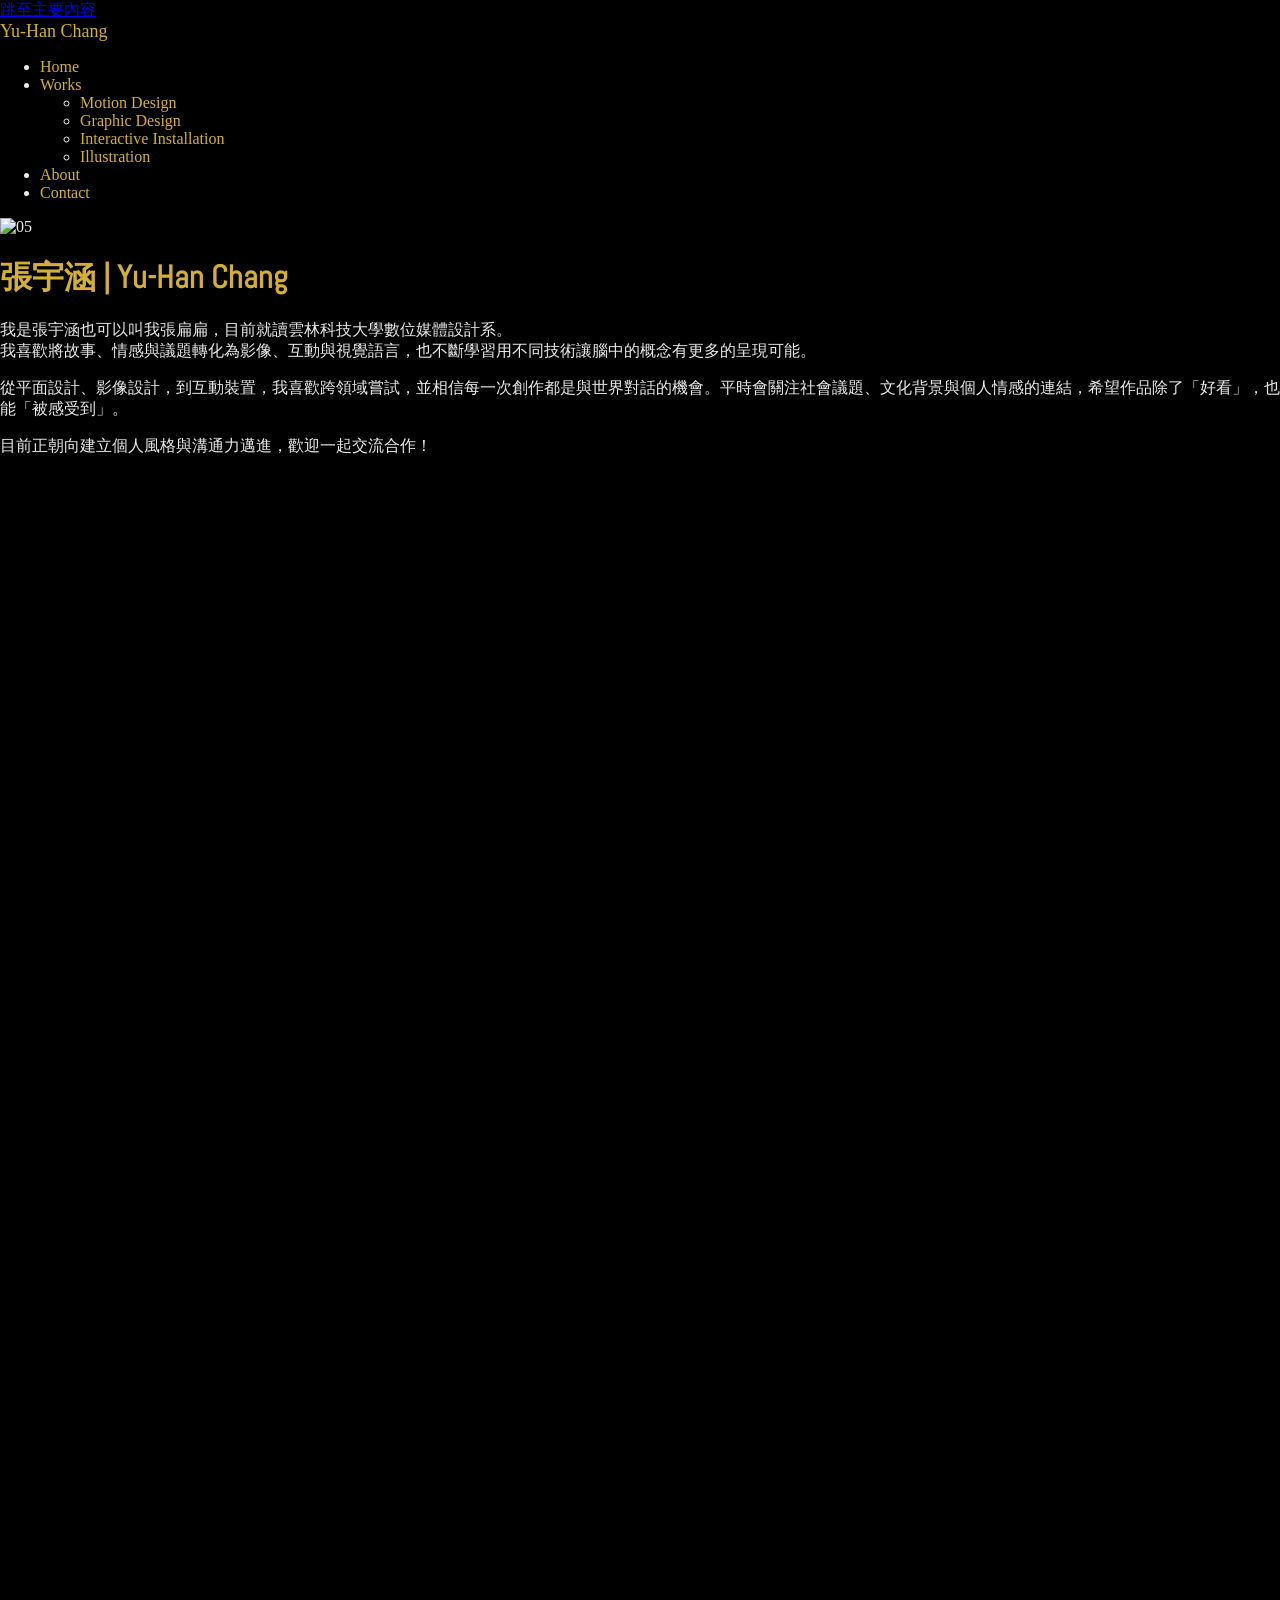
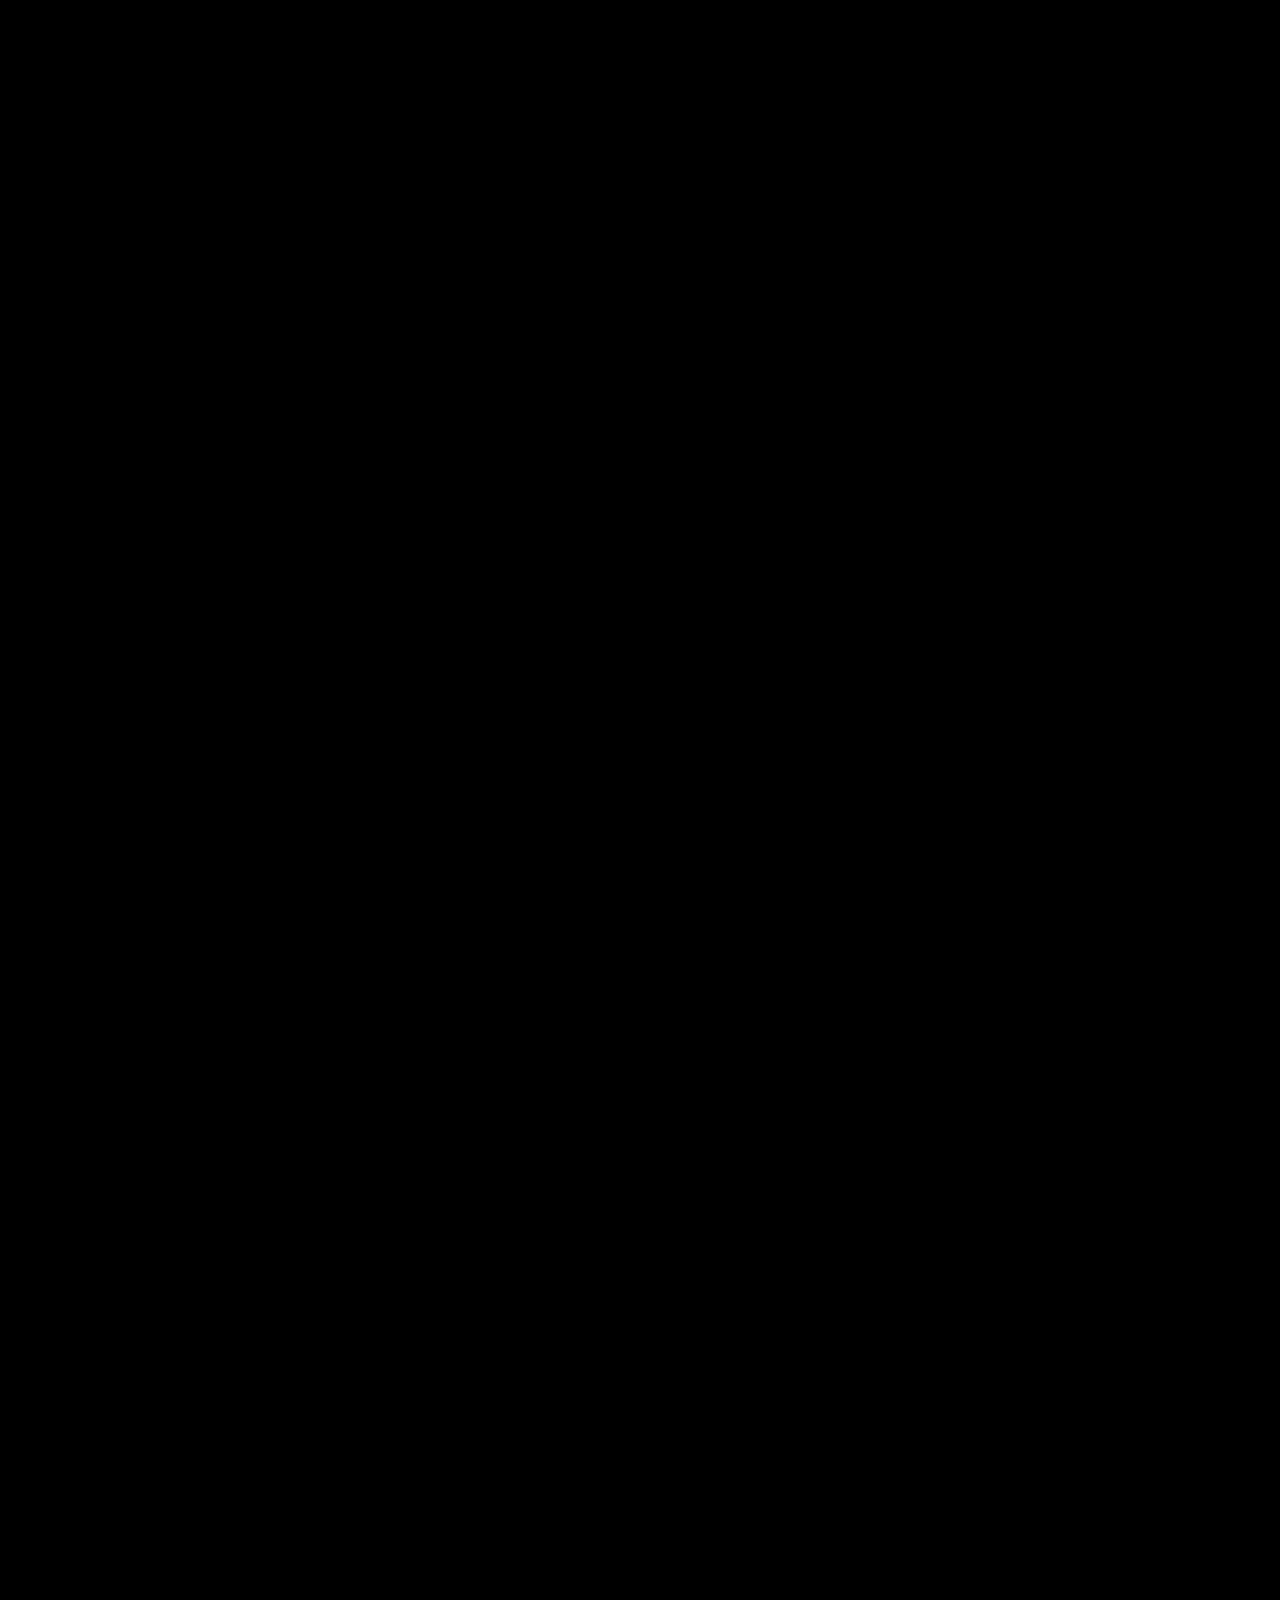
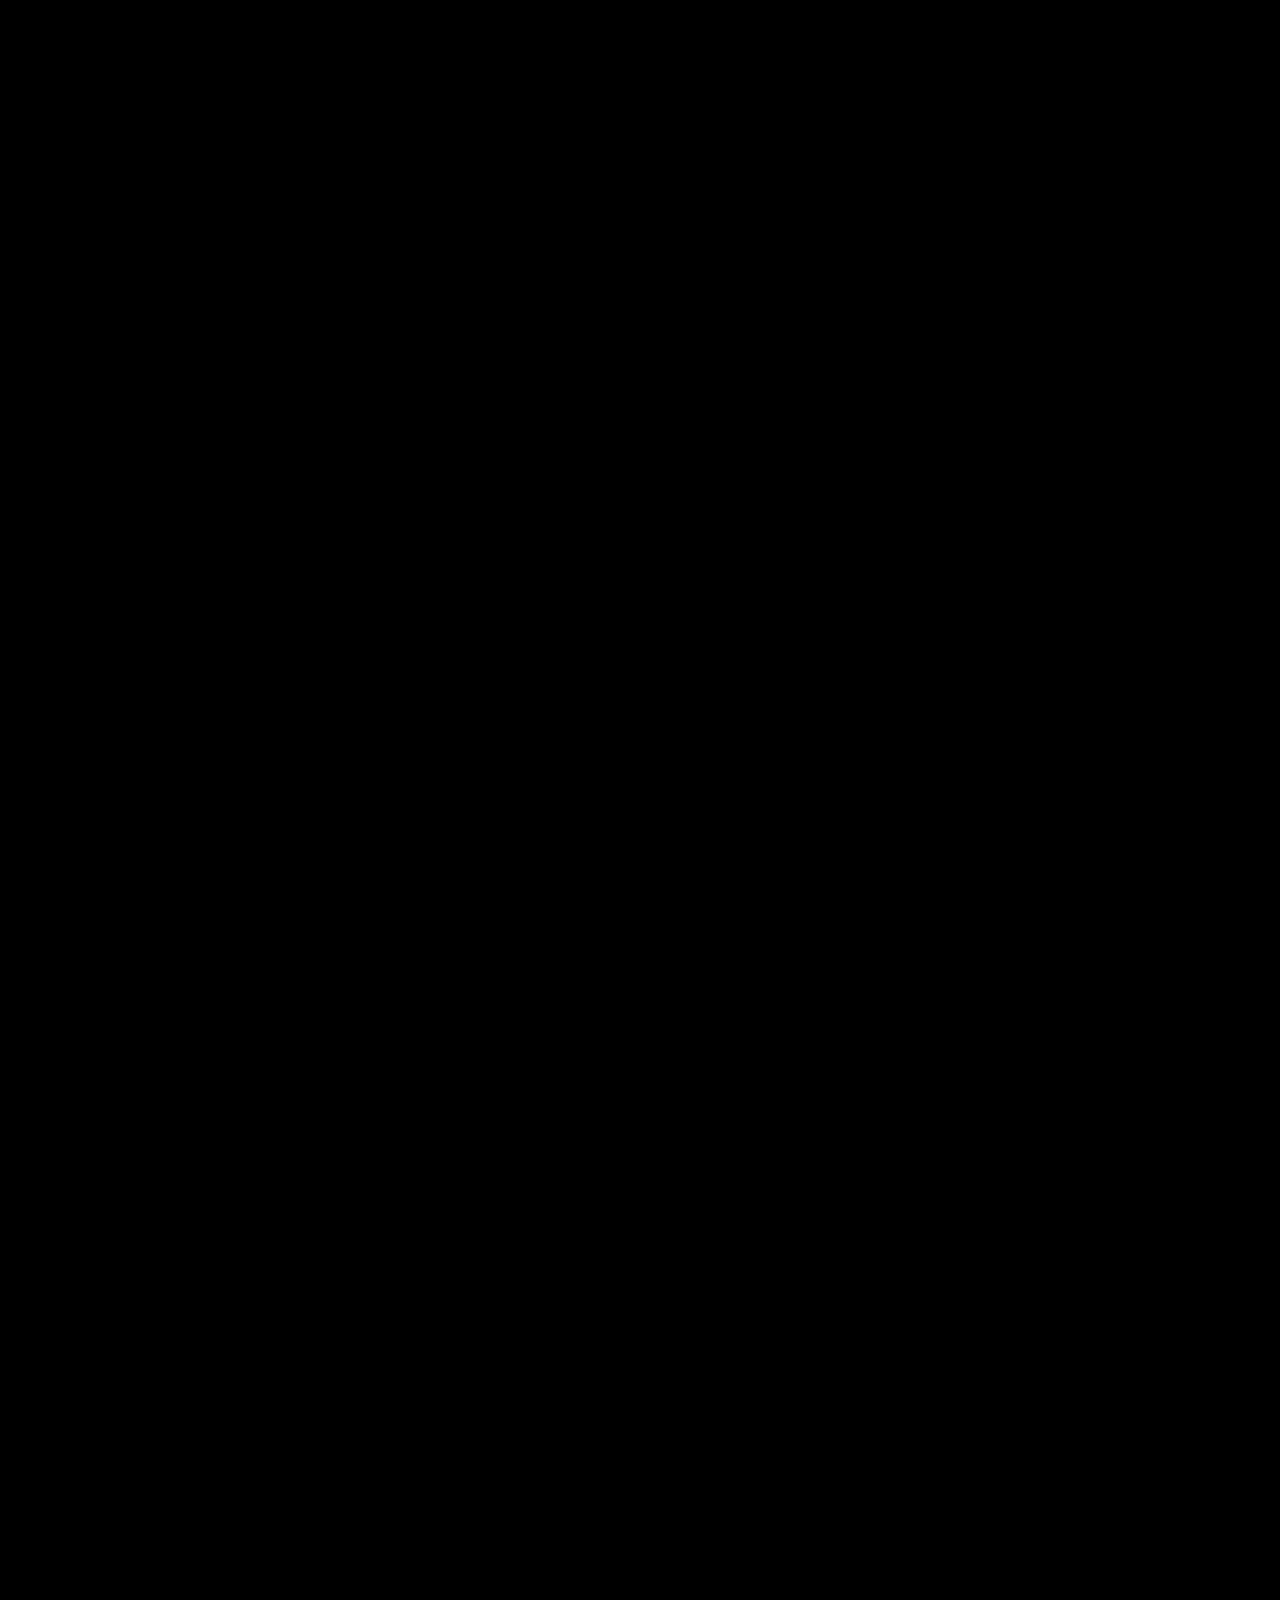
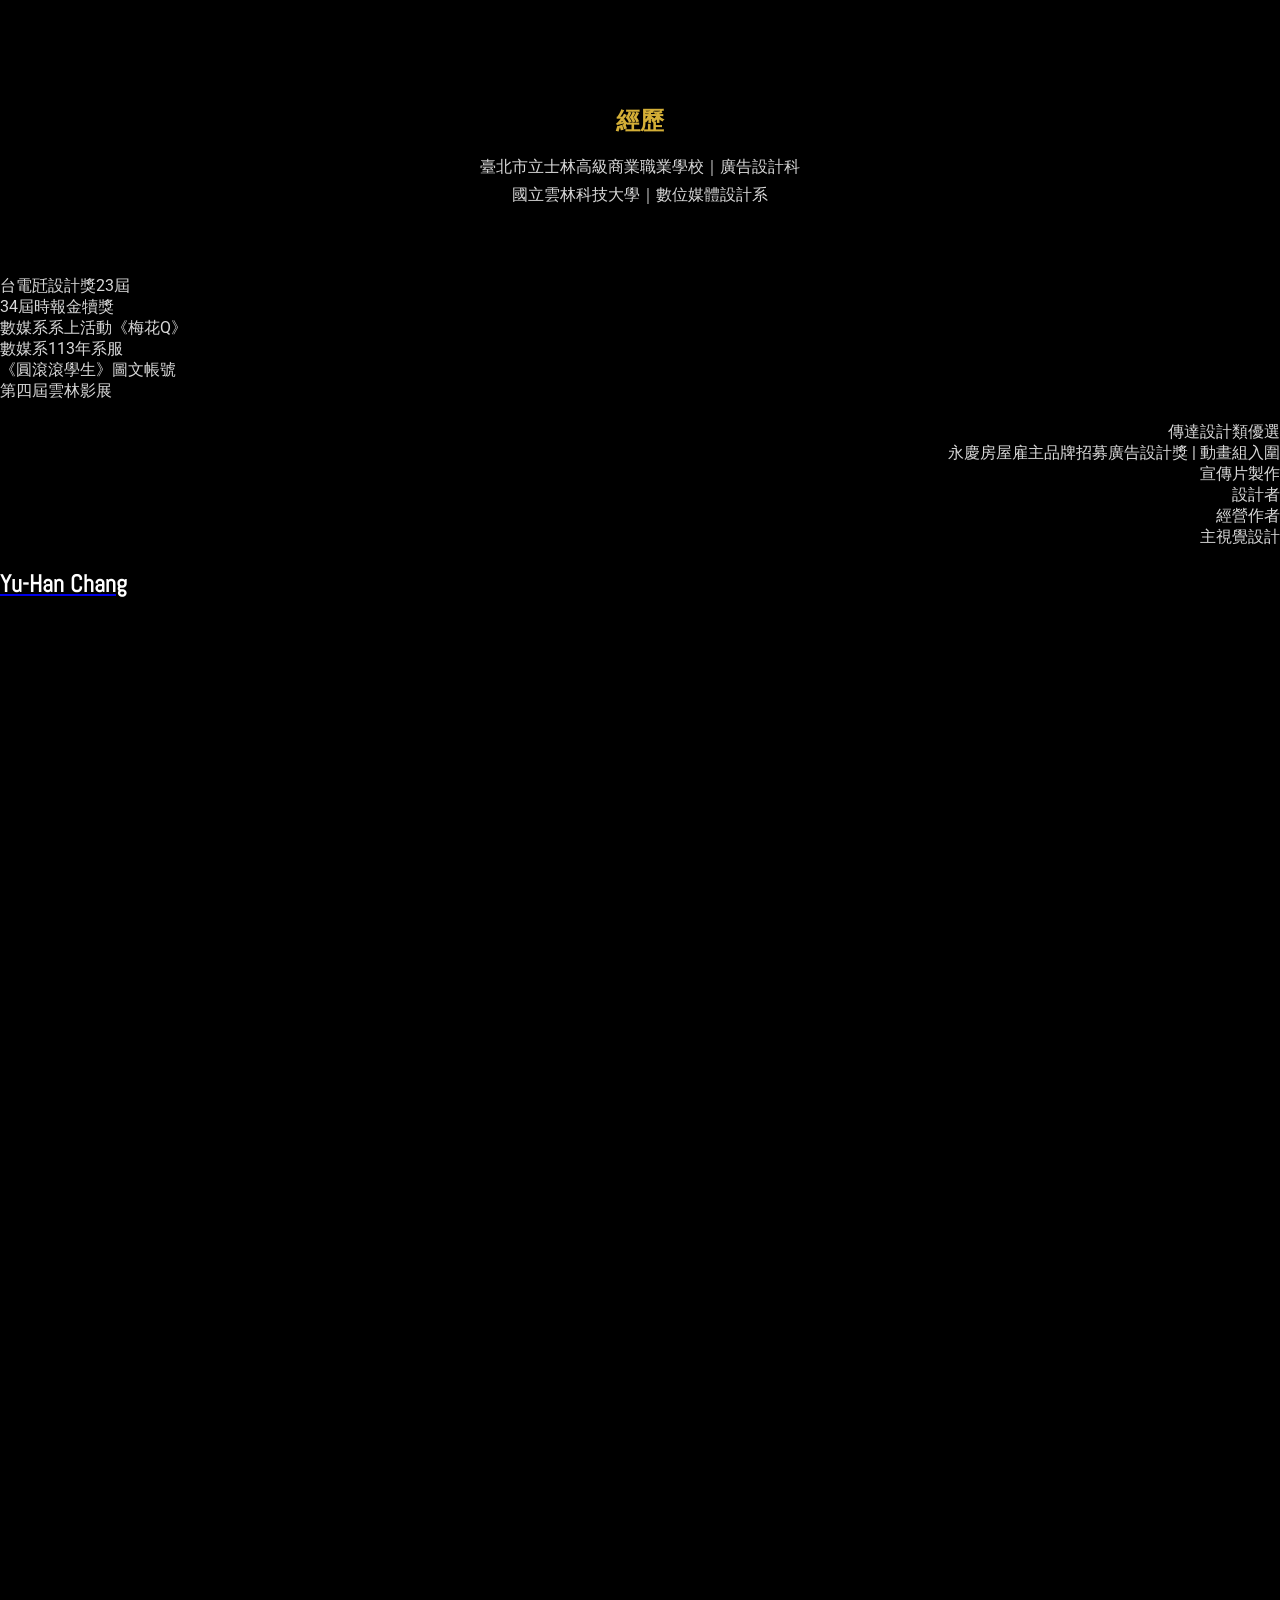
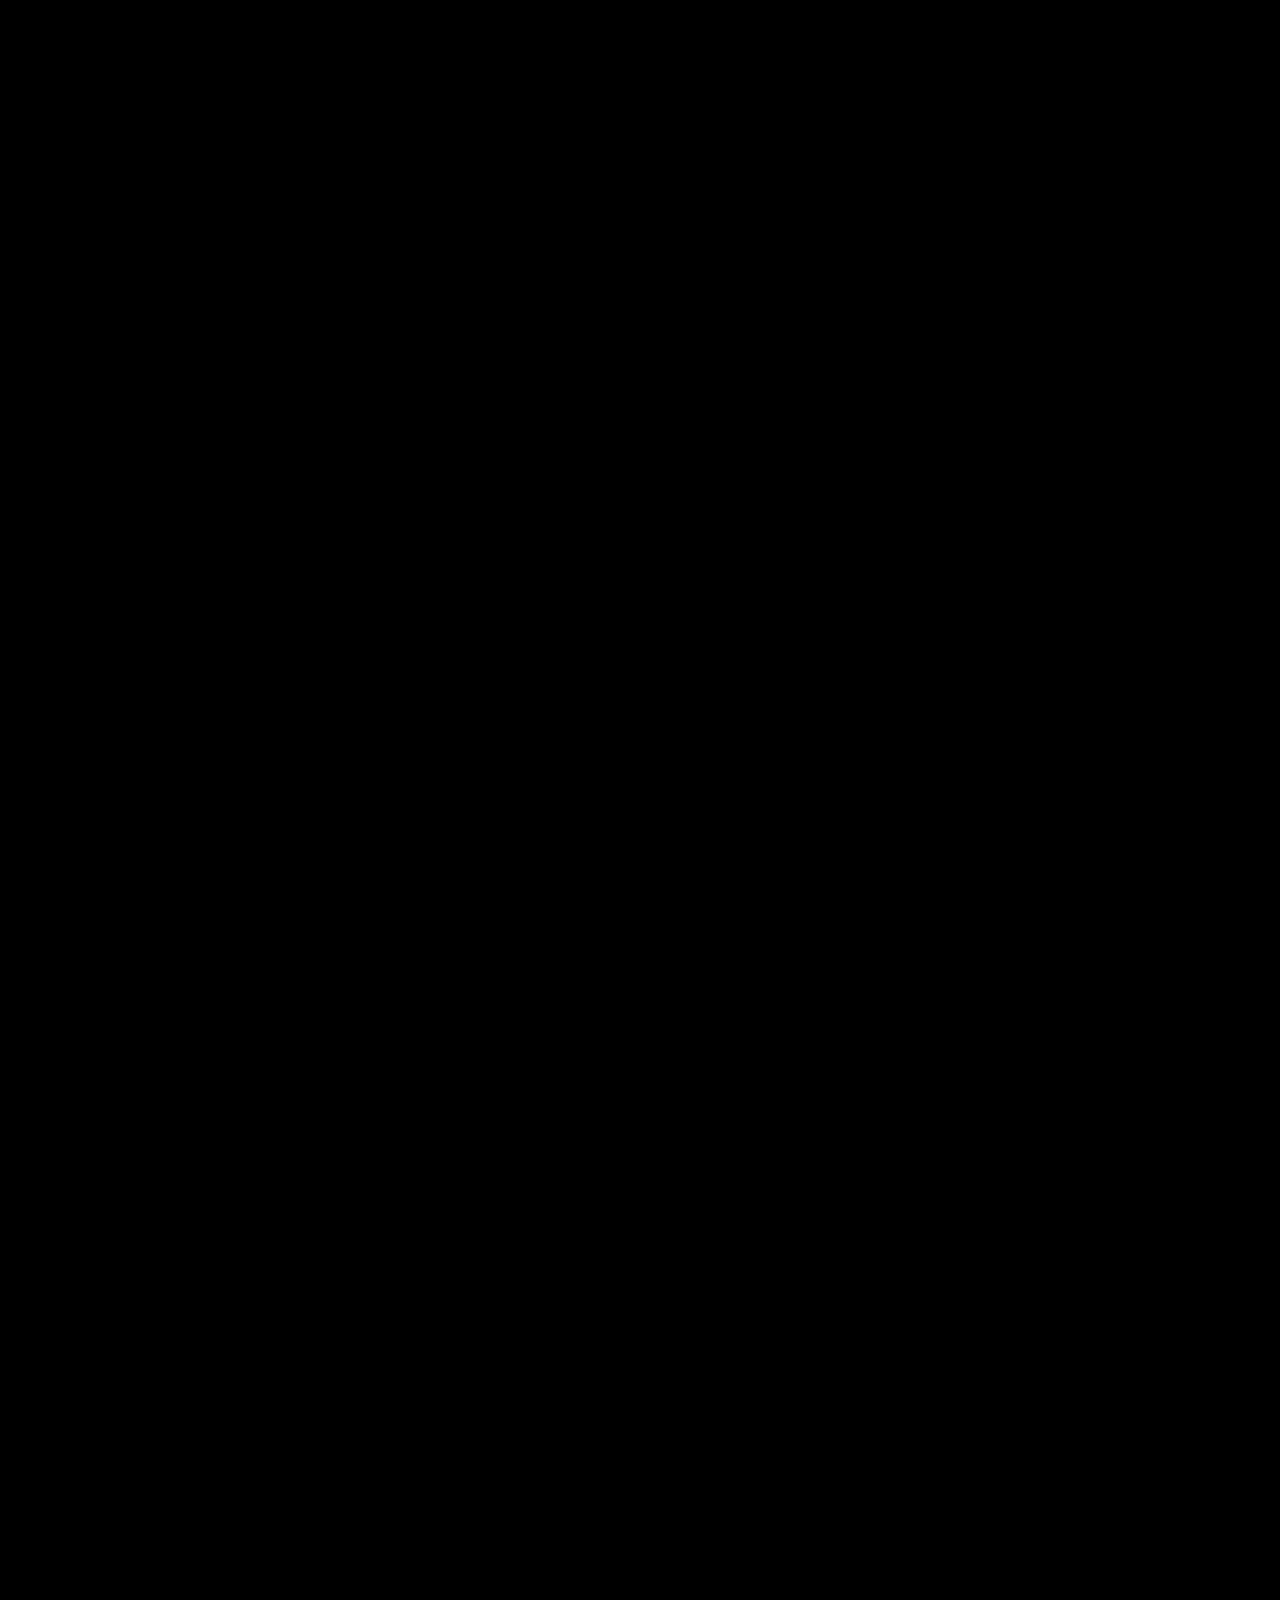
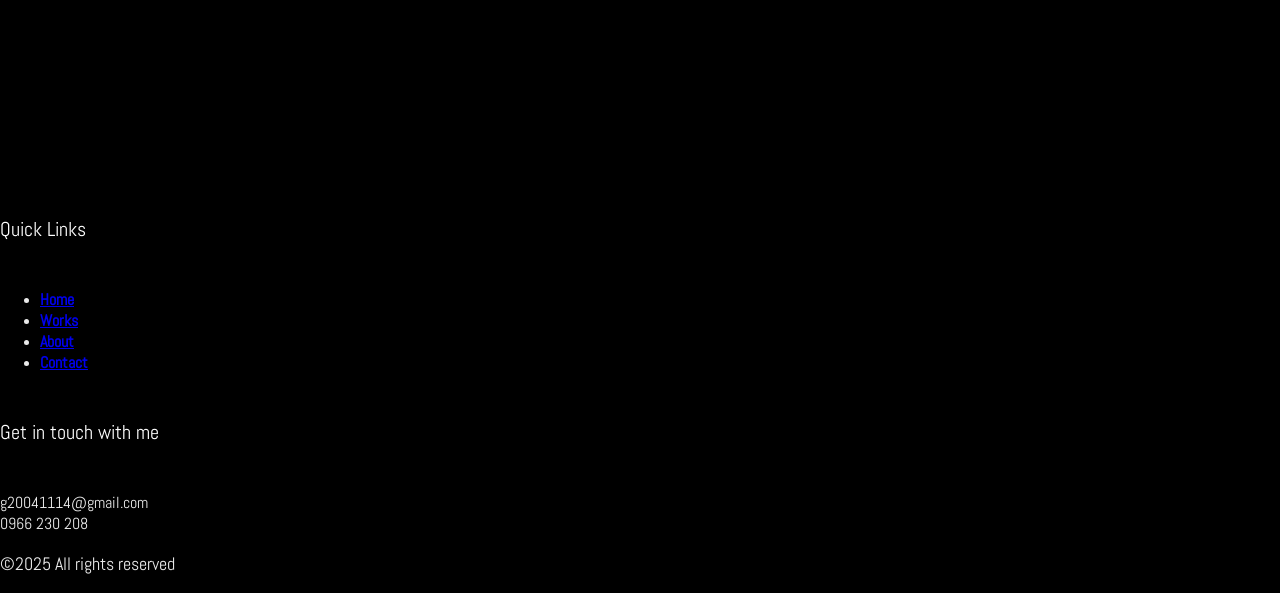
==== commit e4af6499: "0107-2" ====
--- a/about/index.html
+++ b/about/index.html
@@ -8,26 +8,26 @@
 
 	<!-- This site is optimized with the Yoast SEO plugin v26.6 - https://yoast.com/wordpress/plugins/seo/ -->
 	<title>About - Yu-Han Chang</title>
-	<link rel="canonical" href="/about/">
+	<link rel="canonical" href="/gailportfolio/about/">
 	<meta property="og:locale" content="zh_TW">
 	<meta property="og:type" content="article">
 	<meta property="og:title" content="About - Yu-Han Chang">
 	<meta property="og:description" content="張宇涵 | Yu-Han Chang 我是張宇涵也可以叫我張扁扁，目前就讀雲林科技大學數位媒體設計系。 我喜歡將故事、情感與議題轉化為影像、互動與視覺語言，也不斷學習用不同技術讓腦中的概念有更多的呈現可能。 從平面設計、影像設計，到互動裝置，我喜歡跨領域嘗試，並相信每一次創作都是與世界對話的機會。平時會關注社會議題、文化背景與個人情感的連結，希望作品除了「好看」，也能「被感受到」。 目前正朝向建立個人風格與溝通力邁進，歡迎一起交流合作！ 經歷 臺北市立士林高級商業職業學校｜廣告設計科 國立雲林科技大學｜數位媒體設計系 台電瓩設計獎23屆34屆時報金犢獎數媒系系上活動《梅花Q》數媒系113年系服《圓滾滾學生》圖文帳號第四屆雲林影展 傳達設計類優選永慶房屋雇主品牌招募廣告設計獎 | 動畫組入圍宣傳片製作設計者經營作者主視覺設計">
-	<meta property="og:url" content="/about/">
+	<meta property="og:url" content="/gailportfolio/about/">
 	<meta property="og:site_name" content="Yu-Han Chang">
 	<meta property="article:modified_time" content="2026-01-06T09:07:26+00:00">
-	<meta property="og:image" content="/wp-content/uploads/2026/01/05-scaled.jpg">
+	<meta property="og:image" content="/gailportfolio/wp-content/uploads/2026/01/05-scaled.jpg">
 	<meta name="twitter:card" content="summary_large_image">
 	<meta name="twitter:label1" content="預估閱讀時間">
 	<meta name="twitter:data1" content="1 分鐘">
-	<script type="application/ld+json" class="yoast-schema-graph">{"@context":"https://schema.org","@graph":[{"@type":"WebPage","@id":"/about/","url":"/about/","name":"About - Yu-Han Chang","isPartOf":{"@id":"/#website"},"primaryImageOfPage":{"@id":"/about/#primaryimage"},"image":{"@id":"/about/#primaryimage"},"thumbnailUrl":"/wp-content/uploads/2026/01/05-scaled.jpg","datePublished":"2025-12-18T18:00:20+00:00","dateModified":"2026-01-06T09:07:26+00:00","breadcrumb":{"@id":"/about/#breadcrumb"},"inLanguage":"zh-TW","potentialAction":[{"@type":"ReadAction","target":["/about/"]}]},{"@type":"ImageObject","inLanguage":"zh-TW","@id":"/about/#primaryimage","url":"/wp-content/uploads/2026/01/05-scaled.jpg","contentUrl":"/wp-content/uploads/2026/01/05-scaled.jpg","width":1441,"height":2560},{"@type":"BreadcrumbList","@id":"/about/#breadcrumb","itemListElement":[{"@type":"ListItem","position":1,"name":"首頁","item":"/"},{"@type":"ListItem","position":2,"name":"About"}]},{"@type":"WebSite","@id":"/#website","url":"/","name":"Yu-Han Chang","description":"","potentialAction":[{"@type":"SearchAction","target":{"@type":"EntryPoint","urlTemplate":"/?s={search_term_string}"},"query-input":{"@type":"PropertyValueSpecification","valueRequired":true,"valueName":"search_term_string"}}],"inLanguage":"zh-TW"}]}</script>
+	<script type="application/ld+json" class="yoast-schema-graph">{"@context":"https://schema.org","@graph":[{"@type":"WebPage","@id":"/gailportfolio/about/","url":"/gailportfolio/about/","name":"About - Yu-Han Chang","isPartOf":{"@id":"/gailportfolio/#website"},"primaryImageOfPage":{"@id":"/gailportfolio/about/#primaryimage"},"image":{"@id":"/gailportfolio/about/#primaryimage"},"thumbnailUrl":"/gailportfolio/wp-content/uploads/2026/01/05-scaled.jpg","datePublished":"2025-12-18T18:00:20+00:00","dateModified":"2026-01-06T09:07:26+00:00","breadcrumb":{"@id":"/gailportfolio/about/#breadcrumb"},"inLanguage":"zh-TW","potentialAction":[{"@type":"ReadAction","target":["/gailportfolio/about/"]}]},{"@type":"ImageObject","inLanguage":"zh-TW","@id":"/gailportfolio/about/#primaryimage","url":"/gailportfolio/wp-content/uploads/2026/01/05-scaled.jpg","contentUrl":"/gailportfolio/wp-content/uploads/2026/01/05-scaled.jpg","width":1441,"height":2560},{"@type":"BreadcrumbList","@id":"/gailportfolio/about/#breadcrumb","itemListElement":[{"@type":"ListItem","position":1,"name":"首頁","item":"/gailportfolio/"},{"@type":"ListItem","position":2,"name":"About"}]},{"@type":"WebSite","@id":"/gailportfolio/#website","url":"/gailportfolio/","name":"Yu-Han Chang","description":"","potentialAction":[{"@type":"SearchAction","target":{"@type":"EntryPoint","urlTemplate":"/gailportfolio/?s={search_term_string}"},"query-input":{"@type":"PropertyValueSpecification","valueRequired":true,"valueName":"search_term_string"}}],"inLanguage":"zh-TW"}]}</script>
 	<!-- / Yoast SEO plugin. -->
 
 
-<link rel="alternate" type="application/rss+xml" title="訂閱《Yu-Han Chang》» 資訊提供" href="/feed/">
-<link rel="alternate" type="application/rss+xml" title="訂閱《Yu-Han Chang》» 留言的資訊提供" href="/comments/feed/">
-<link rel="alternate" title="oEmbed (JSON)" type="application/json+oembed" href="/wp-json/oembed/1.0/embed?url=http%3A%2F%2F%2Fabout%2F">
-<link rel="alternate" title="oEmbed (XML)" type="text/xml+oembed" href="/wp-json/oembed/1.0/embed?url=http%3A%2F%2F%2Fabout%2F&amp;format=xml">
+<link rel="alternate" type="application/rss+xml" title="訂閱《Yu-Han Chang》» 資訊提供" href="/gailportfolio/feed/">
+<link rel="alternate" type="application/rss+xml" title="訂閱《Yu-Han Chang》» 留言的資訊提供" href="/gailportfolio/comments/feed/">
+<link rel="alternate" title="oEmbed (JSON)" type="application/json+oembed" href="/gailportfolio/wp-json/oembed/1.0/embed?url=http%3A%2F%2F%2Fabout%2F">
+<link rel="alternate" title="oEmbed (XML)" type="text/xml+oembed" href="/gailportfolio/wp-json/oembed/1.0/embed?url=http%3A%2F%2F%2Fabout%2F&amp;format=xml">
 <style id="wp-img-auto-sizes-contain-inline-css">
 img:is([sizes=auto i],[sizes^="auto," i]){contain-intrinsic-size:3000px 1500px}
 /*# sourceURL=wp-img-auto-sizes-contain-inline-css */
@@ -52,42 +52,42 @@
 :root :where(.wp-block-pullquote){font-size: 1.5em;line-height: 1.6;}
 /*# sourceURL=global-styles-inline-css */
 </style>
-<link rel="stylesheet" id="hello-biz-css" href="/wp-content/themes/hello-biz/assets/css/theme.css?ver=1.2.0" media="all">
-<link rel="stylesheet" id="hello-biz-header-footer-css" href="/wp-content/themes/hello-biz/assets/css/header-footer.css?ver=1.2.0" media="all">
-<link rel="stylesheet" id="elementor-frontend-css" href="/wp-content/plugins/elementor/assets/css/frontend.min.css?ver=3.33.5" media="all">
+<link rel="stylesheet" id="hello-biz-css" href="/gailportfolio/wp-content/themes/hello-biz/assets/css/theme.css?ver=1.2.0" media="all">
+<link rel="stylesheet" id="hello-biz-header-footer-css" href="/gailportfolio/wp-content/themes/hello-biz/assets/css/header-footer.css?ver=1.2.0" media="all">
+<link rel="stylesheet" id="elementor-frontend-css" href="/gailportfolio/wp-content/plugins/elementor/assets/css/frontend.min.css?ver=3.33.5" media="all">
 <style id="elementor-frontend-inline-css">
 .elementor-kit-6{--e-global-color-primary:#6EC1E4;--e-global-color-secondary:#54595F;--e-global-color-text:#7A7A7A;--e-global-color-accent:#61CE70;--e-global-typography-primary-font-family:"Roboto";--e-global-typography-primary-font-weight:600;--e-global-typography-secondary-font-family:"Roboto Slab";--e-global-typography-secondary-font-weight:400;--e-global-typography-text-font-family:"Roboto";--e-global-typography-text-font-weight:400;--e-global-typography-accent-font-family:"Roboto";--e-global-typography-accent-font-weight:500;}.elementor-section.elementor-section-boxed > .elementor-container{max-width:1140px;}.e-con{--container-max-width:1140px;}.elementor-widget:not(:last-child){margin-block-end:20px;}.elementor-element{--widgets-spacing:20px 20px;--widgets-spacing-row:20px;--widgets-spacing-column:20px;}{}h1.entry-title{display:var(--page-title-display);}@media(max-width:1024px){.elementor-section.elementor-section-boxed > .elementor-container{max-width:1024px;}.e-con{--container-max-width:1024px;}}@media(max-width:767px){.elementor-section.elementor-section-boxed > .elementor-container{max-width:767px;}.e-con{--container-max-width:767px;}}
 .elementor-47 .elementor-element.elementor-element-0b72b9a{--display:flex;}.elementor-47 .elementor-element.elementor-element-be2ca68{--display:flex;}.elementor-widget-zigzag .is-type-button.ehp-zigzag__button--primary{background-color:var( --e-global-color-accent );}.elementor-widget-zigzag .is-type-button.ehp-zigzag__button--primary:hover, .elementor-widget-zigzag .is-type-button.ehp-zigzag__button--primary:focus{background-color:var( --e-global-color-accent );}.elementor-widget-zigzag .ehp-zigzag .ehp-zigzag__title{color:var( --e-global-color-secondary );}.elementor-widget-zigzag .ehp-zigzag__title{font-family:var( --e-global-typography-primary-font-family ), Sans-serif;font-weight:var( --e-global-typography-primary-font-weight );}.elementor-widget-zigzag .ehp-zigzag{--zigzag-description-color:var( --e-global-color-text );--zigzag-button-primary-text-color:var( --e-global-color-secondary );--zigzag-button-primary-text-color-hover:var( --e-global-color-text );--zigzag-button-primary-border-color:var( --e-global-color-secondary );--zigzag-image-border-color:var( --e-global-color-text );--zigzag-icon-color:var( --e-global-color-secondary );--zigzag-button-primary-border-color-alternate:var( --e-global-color-text );--zigzag-icon-color-alternate:var( --e-global-color-accent );}.elementor-widget-zigzag .ehp-zigzag__description{font-family:var( --e-global-typography-text-font-family ), Sans-serif;font-weight:var( --e-global-typography-text-font-weight );}.elementor-widget-zigzag .ehp-zigzag__button--primary{font-family:var( --e-global-typography-accent-font-family ), Sans-serif;font-weight:var( --e-global-typography-accent-font-weight );}.elementor-47 .elementor-element.elementor-element-a98388a .ehp-zigzag{--zigzag-content-position:center;--zigzag-description-color:#D8D8D8;--zigzag-image-height:612px;--zigzag-image-width:50%;--zigzag-image-position:center center;--zigzag-column-gap:100px;--zigzag-row-gap:120px;--zigzag-box-padding-block-end:60px;--zigzag-box-padding-block-start:60px;--zigzag-box-padding-inline-end:0px;--zigzag-box-padding-inline-start:0px;}.elementor-47 .elementor-element.elementor-element-a98388a .ehp-zigzag .ehp-zigzag__title{color:#D4AF37;}.elementor-47 .elementor-element.elementor-element-a98388a .ehp-zigzag__title{font-family:"Abel", Sans-serif;font-weight:600;}.elementor-47 .elementor-element.elementor-element-a98388a .ehp-zigzag__description{font-family:"Roboto", Sans-serif;font-weight:400;}.elementor-47 .elementor-element.elementor-element-a98388a .ehp-zigzag__button--primary{flex-direction:row-reverse;}.elementor-47 .elementor-element.elementor-element-a98388a .ehp-zigzag__image-container img{filter:brightness( 100% ) contrast( 100% ) saturate( 100% ) blur( 0px ) hue-rotate( 0deg );}.elementor-widget-image-gallery .gallery-item .gallery-caption{font-family:var( --e-global-typography-accent-font-family ), Sans-serif;font-weight:var( --e-global-typography-accent-font-weight );}.elementor-47 .elementor-element.elementor-element-7152ab1{width:var( --container-widget-width, 71% );max-width:71%;--container-widget-width:71%;--container-widget-flex-grow:0;}.elementor-47 .elementor-element.elementor-element-7152ab1.elementor-element{--align-self:center;--flex-grow:0;--flex-shrink:0;}.elementor-47 .elementor-element.elementor-element-7152ab1 .gallery-item .gallery-caption{display:none;}.elementor-47 .elementor-element.elementor-element-7152ab1 .gallery-item{padding:0 100px 100px 0;}.elementor-47 .elementor-element.elementor-element-7152ab1 .gallery{margin:0 -100px -100px 0;}.elementor-47 .elementor-element.elementor-element-7152ab1 .gallery-item img{border-radius:4px 4px 4px 4px;}.elementor-47 .elementor-element.elementor-element-517be78{--spacer-size:50px;}.elementor-widget-heading .elementor-heading-title{font-family:var( --e-global-typography-primary-font-family ), Sans-serif;font-weight:var( --e-global-typography-primary-font-weight );color:var( --e-global-color-primary );}.elementor-47 .elementor-element.elementor-element-448f24e{text-align:center;}.elementor-47 .elementor-element.elementor-element-448f24e .elementor-heading-title{color:#D4AF37;}.elementor-widget-text-editor{font-family:var( --e-global-typography-text-font-family ), Sans-serif;font-weight:var( --e-global-typography-text-font-weight );color:var( --e-global-color-text );}.elementor-widget-text-editor.elementor-drop-cap-view-stacked .elementor-drop-cap{background-color:var( --e-global-color-primary );}.elementor-widget-text-editor.elementor-drop-cap-view-framed .elementor-drop-cap, .elementor-widget-text-editor.elementor-drop-cap-view-default .elementor-drop-cap{color:var( --e-global-color-primary );border-color:var( --e-global-color-primary );}.elementor-47 .elementor-element.elementor-element-c16cde7{column-gap:0px;text-align:center;color:#D8D8D8;}.elementor-47 .elementor-element.elementor-element-c16cde7 p{margin-block-end:7px;}.elementor-widget-divider{--divider-color:var( --e-global-color-secondary );}.elementor-widget-divider .elementor-divider__text{color:var( --e-global-color-secondary );font-family:var( --e-global-typography-secondary-font-family ), Sans-serif;font-weight:var( --e-global-typography-secondary-font-weight );}.elementor-widget-divider.elementor-view-stacked .elementor-icon{background-color:var( --e-global-color-secondary );}.elementor-widget-divider.elementor-view-framed .elementor-icon, .elementor-widget-divider.elementor-view-default .elementor-icon{color:var( --e-global-color-secondary );border-color:var( --e-global-color-secondary );}.elementor-widget-divider.elementor-view-framed .elementor-icon, .elementor-widget-divider.elementor-view-default .elementor-icon svg{fill:var( --e-global-color-secondary );}.elementor-47 .elementor-element.elementor-element-e92097d{--divider-border-style:solid;--divider-color:#5F5F5F;--divider-border-width:1px;}.elementor-47 .elementor-element.elementor-element-e92097d .elementor-divider-separator{width:100%;}.elementor-47 .elementor-element.elementor-element-e92097d .elementor-divider{padding-block-start:15px;padding-block-end:15px;}.elementor-47 .elementor-element.elementor-element-35faab8{--display:grid;--e-con-grid-template-columns:repeat(2, 1fr);--e-con-grid-template-rows:repeat(1, 1fr);--grid-auto-flow:row;}.elementor-47 .elementor-element.elementor-element-fb04cb9{column-gap:0px;font-family:"Roboto", Sans-serif;font-weight:400;color:#D8D8D8;}.elementor-47 .elementor-element.elementor-element-fb04cb9 p{margin-block-end:0px;}.elementor-47 .elementor-element.elementor-element-fb04cb9 a{transition-duration:0s;}.elementor-47 .elementor-element.elementor-element-aca2bb5{text-align:right;color:#D8D8D8;}@media(min-width:768px){.elementor-47 .elementor-element.elementor-element-be2ca68{--content-width:1255px;}}@media(max-width:1024px){.elementor-47 .elementor-element.elementor-element-a98388a .ehp-zigzag{--zigzag-image-position:center center;--zigzag-column-gap:60px;--zigzag-row-gap:40px;}.elementor-47 .elementor-element.elementor-element-35faab8{--grid-auto-flow:row;}}@media(max-width:767px){.elementor-47 .elementor-element.elementor-element-a98388a .ehp-zigzag{--zigzag-image-position:center center;--zigzag-column-gap:60px;--zigzag-row-gap:32px;}.elementor-47 .elementor-element.elementor-element-35faab8{--e-con-grid-template-columns:repeat(1, 1fr);--grid-auto-flow:row;}}
 /*# sourceURL=elementor-frontend-inline-css */
 </style>
-<link rel="stylesheet" id="helloplus-zigzag-css" href="/wp-content/plugins/hello-plus/assets/css/helloplus-zigzag.css?ver=1.7.7" media="all">
-<link rel="stylesheet" id="helloplus-button-css" href="/wp-content/plugins/hello-plus/assets/css/helloplus-button.css?ver=1.7.7" media="all">
-<link rel="stylesheet" id="helloplus-image-css" href="/wp-content/plugins/hello-plus/assets/css/helloplus-image.css?ver=1.7.7" media="all">
-<link rel="stylesheet" id="helloplus-shapes-css" href="/wp-content/plugins/hello-plus/assets/css/helloplus-shapes.css?ver=1.7.7" media="all">
-<link rel="stylesheet" id="helloplus-column-structure-css" href="/wp-content/plugins/hello-plus/assets/css/helloplus-column-structure.css?ver=1.7.7" media="all">
-<link rel="stylesheet" id="widget-image-gallery-css" href="/wp-content/plugins/elementor/assets/css/widget-image-gallery.min.css?ver=3.33.5" media="all">
-<link rel="stylesheet" id="widget-spacer-css" href="/wp-content/plugins/elementor/assets/css/widget-spacer.min.css?ver=3.33.5" media="all">
-<link rel="stylesheet" id="widget-heading-css" href="/wp-content/plugins/elementor/assets/css/widget-heading.min.css?ver=3.33.5" media="all">
-<link rel="stylesheet" id="widget-divider-css" href="/wp-content/plugins/elementor/assets/css/widget-divider.min.css?ver=3.33.5" media="all">
-<link rel="stylesheet" id="ekit-widget-styles-css" href="/wp-content/plugins/elementskit-lite/widgets/init/assets/css/widget-styles.css?ver=3.7.7" media="all">
-<link rel="stylesheet" id="ekit-responsive-css" href="/wp-content/plugins/elementskit-lite/widgets/init/assets/css/responsive.css?ver=3.7.7" media="all">
-<link rel="stylesheet" id="widget-icon-list-css" href="/wp-content/plugins/elementor/assets/css/widget-icon-list.min.css?ver=3.33.5" media="all">
-<link rel="stylesheet" id="eael-general-css" href="/wp-content/plugins/essential-addons-for-elementor-lite/assets/front-end/css/view/general.min.css?ver=6.5.4" media="all">
-<link rel="stylesheet" id="wpr-text-animations-css-css" href="/wp-content/plugins/royal-elementor-addons/assets/css/lib/animations/text-animations.min.css?ver=1.7.1041" media="all">
-<link rel="stylesheet" id="wpr-addons-css-css" href="/wp-content/plugins/royal-elementor-addons/assets/css/frontend.min.css?ver=1.7.1041" media="all">
-<link rel="stylesheet" id="font-awesome-5-all-css" href="/wp-content/plugins/elementor/assets/lib/font-awesome/css/all.min.css?ver=4.11.58" media="all">
+<link rel="stylesheet" id="helloplus-zigzag-css" href="/gailportfolio/wp-content/plugins/hello-plus/assets/css/helloplus-zigzag.css?ver=1.7.7" media="all">
+<link rel="stylesheet" id="helloplus-button-css" href="/gailportfolio/wp-content/plugins/hello-plus/assets/css/helloplus-button.css?ver=1.7.7" media="all">
+<link rel="stylesheet" id="helloplus-image-css" href="/gailportfolio/wp-content/plugins/hello-plus/assets/css/helloplus-image.css?ver=1.7.7" media="all">
+<link rel="stylesheet" id="helloplus-shapes-css" href="/gailportfolio/wp-content/plugins/hello-plus/assets/css/helloplus-shapes.css?ver=1.7.7" media="all">
+<link rel="stylesheet" id="helloplus-column-structure-css" href="/gailportfolio/wp-content/plugins/hello-plus/assets/css/helloplus-column-structure.css?ver=1.7.7" media="all">
+<link rel="stylesheet" id="widget-image-gallery-css" href="/gailportfolio/wp-content/plugins/elementor/assets/css/widget-image-gallery.min.css?ver=3.33.5" media="all">
+<link rel="stylesheet" id="widget-spacer-css" href="/gailportfolio/wp-content/plugins/elementor/assets/css/widget-spacer.min.css?ver=3.33.5" media="all">
+<link rel="stylesheet" id="widget-heading-css" href="/gailportfolio/wp-content/plugins/elementor/assets/css/widget-heading.min.css?ver=3.33.5" media="all">
+<link rel="stylesheet" id="widget-divider-css" href="/gailportfolio/wp-content/plugins/elementor/assets/css/widget-divider.min.css?ver=3.33.5" media="all">
+<link rel="stylesheet" id="ekit-widget-styles-css" href="/gailportfolio/wp-content/plugins/elementskit-lite/widgets/init/assets/css/widget-styles.css?ver=3.7.7" media="all">
+<link rel="stylesheet" id="ekit-responsive-css" href="/gailportfolio/wp-content/plugins/elementskit-lite/widgets/init/assets/css/responsive.css?ver=3.7.7" media="all">
+<link rel="stylesheet" id="widget-icon-list-css" href="/gailportfolio/wp-content/plugins/elementor/assets/css/widget-icon-list.min.css?ver=3.33.5" media="all">
+<link rel="stylesheet" id="eael-general-css" href="/gailportfolio/wp-content/plugins/essential-addons-for-elementor-lite/assets/front-end/css/view/general.min.css?ver=6.5.4" media="all">
+<link rel="stylesheet" id="wpr-text-animations-css-css" href="/gailportfolio/wp-content/plugins/royal-elementor-addons/assets/css/lib/animations/text-animations.min.css?ver=1.7.1041" media="all">
+<link rel="stylesheet" id="wpr-addons-css-css" href="/gailportfolio/wp-content/plugins/royal-elementor-addons/assets/css/frontend.min.css?ver=1.7.1041" media="all">
+<link rel="stylesheet" id="font-awesome-5-all-css" href="/gailportfolio/wp-content/plugins/elementor/assets/lib/font-awesome/css/all.min.css?ver=4.11.58" media="all">
 <link rel="stylesheet" id="elementor-gf-roboto-css" href="https://fonts.googleapis.com/css?family=Roboto:100,100italic,200,200italic,300,300italic,400,400italic,500,500italic,600,600italic,700,700italic,800,800italic,900,900italic&amp;display=swap" media="all">
 <link rel="stylesheet" id="elementor-gf-robotoslab-css" href="https://fonts.googleapis.com/css?family=Roboto+Slab:100,100italic,200,200italic,300,300italic,400,400italic,500,500italic,600,600italic,700,700italic,800,800italic,900,900italic&amp;display=swap" media="all">
 <link rel="stylesheet" id="elementor-gf-abel-css" href="https://fonts.googleapis.com/css?family=Abel:100,100italic,200,200italic,300,300italic,400,400italic,500,500italic,600,600italic,700,700italic,800,800italic,900,900italic&amp;display=swap" media="all">
-<!--n2css--><!--n2js--><script data-cfasync="false" src="/wp-includes/js/jquery/jquery.min.js?ver=3.7.1" id="jquery-core-js"></script>
-<script data-cfasync="false" src="/wp-includes/js/jquery/jquery-migrate.min.js?ver=3.4.1" id="jquery-migrate-js"></script>
-<link rel="https://api.w.org/" href="/wp-json/"><link rel="alternate" title="JSON" type="application/json" href="/wp-json/wp/v2/pages/47"><link rel="EditURI" type="application/rsd+xml" title="RSD" href="/xmlrpc.php?rsd">
+<!--n2css--><!--n2js--><script data-cfasync="false" src="/gailportfolio/wp-includes/js/jquery/jquery.min.js?ver=3.7.1" id="jquery-core-js"></script>
+<script data-cfasync="false" src="/gailportfolio/wp-includes/js/jquery/jquery-migrate.min.js?ver=3.4.1" id="jquery-migrate-js"></script>
+<link rel="https://api.w.org/" href="/gailportfolio/wp-json/"><link rel="alternate" title="JSON" type="application/json" href="/gailportfolio/wp-json/wp/v2/pages/47"><link rel="EditURI" type="application/rsd+xml" title="RSD" href="/gailportfolio/xmlrpc.php?rsd">
 <meta name="generator" content="WordPress 6.9">
-<link rel="shortlink" href="/?p=47">
-<link rel="icon" href="/wp-content/uploads/2025/12/cropped-37-32x32.png" sizes="32x32">
-<link rel="icon" href="/wp-content/uploads/2025/12/cropped-37-192x192.png" sizes="192x192">
-<link rel="apple-touch-icon" href="/wp-content/uploads/2025/12/cropped-37-180x180.png">
-<meta name="msapplication-TileImage" content="/wp-content/uploads/2025/12/cropped-37-270x270.png">
+<link rel="shortlink" href="/gailportfolio/?p=47">
+<link rel="icon" href="/gailportfolio/wp-content/uploads/2025/12/cropped-37-32x32.png" sizes="32x32">
+<link rel="icon" href="/gailportfolio/wp-content/uploads/2025/12/cropped-37-192x192.png" sizes="192x192">
+<link rel="apple-touch-icon" href="/gailportfolio/wp-content/uploads/2025/12/cropped-37-180x180.png">
+<meta name="msapplication-TileImage" content="/gailportfolio/wp-content/uploads/2025/12/cropped-37-270x270.png">
 		<style id="wp-custom-css">
 			/* ===============================
    主色設定（黑金）
@@ -261,23 +261,23 @@
 
 	<div class="site-branding">
 					<div class="site-title">
-				<a href="/" title="設定頁面" rel="home">
+				<a href="/gailportfolio/" title="設定頁面" rel="home">
 					Yu-Han Chang				</a>
 			</div>
 						</div>
 
 			<nav class="site-navigation" aria-label="主要選單">
-			<ul id="menu-interactive-installation" class="menu"><li id="menu-item-43" class="menu-item menu-item-type-post_type menu-item-object-page menu-item-home menu-item-43"><a href="/">Home</a></li>
-<li id="menu-item-51" class="menu-item menu-item-type-post_type menu-item-object-page menu-item-has-children menu-item-51"><a href="/works/">Works</a>
+			<ul id="menu-interactive-installation" class="menu"><li id="menu-item-43" class="menu-item menu-item-type-post_type menu-item-object-page menu-item-home menu-item-43"><a href="/gailportfolio/">Home</a></li>
+<li id="menu-item-51" class="menu-item menu-item-type-post_type menu-item-object-page menu-item-has-children menu-item-51"><a href="/gailportfolio/works/">Works</a>
 <ul class="sub-menu">
-	<li id="menu-item-71" class="menu-item menu-item-type-post_type menu-item-object-page menu-item-71"><a href="/%e5%8b%95%e6%85%8b%e5%bd%b1%e5%83%8f%e8%a8%ad%e8%a8%88/">Motion Design</a></li>
-	<li id="menu-item-70" class="menu-item menu-item-type-post_type menu-item-object-page menu-item-70"><a href="/%e5%b9%b3%e9%9d%a2%e8%a8%ad%e8%a8%88/">Graphic Design</a></li>
-	<li id="menu-item-84" class="menu-item menu-item-type-post_type menu-item-object-page menu-item-84"><a href="/interactive-installation/">Interactive Installation</a></li>
-	<li id="menu-item-72" class="menu-item menu-item-type-post_type menu-item-object-page menu-item-72"><a href="/%e6%8f%92%e5%9c%96%e5%89%b5%e4%bd%9c/">Illustration</a></li>
+	<li id="menu-item-71" class="menu-item menu-item-type-post_type menu-item-object-page menu-item-71"><a href="/gailportfolio/%e5%8b%95%e6%85%8b%e5%bd%b1%e5%83%8f%e8%a8%ad%e8%a8%88/">Motion Design</a></li>
+	<li id="menu-item-70" class="menu-item menu-item-type-post_type menu-item-object-page menu-item-70"><a href="/gailportfolio/%e5%b9%b3%e9%9d%a2%e8%a8%ad%e8%a8%88/">Graphic Design</a></li>
+	<li id="menu-item-84" class="menu-item menu-item-type-post_type menu-item-object-page menu-item-84"><a href="/gailportfolio/interactive-installation/">Interactive Installation</a></li>
+	<li id="menu-item-72" class="menu-item menu-item-type-post_type menu-item-object-page menu-item-72"><a href="/gailportfolio/%e6%8f%92%e5%9c%96%e5%89%b5%e4%bd%9c/">Illustration</a></li>
 </ul>
 </li>
-<li id="menu-item-52" class="menu-item menu-item-type-post_type menu-item-object-page current-menu-item page_item page-item-47 current_page_item menu-item-52"><a href="/about/" aria-current="page">About</a></li>
-<li id="menu-item-53" class="menu-item menu-item-type-post_type menu-item-object-page menu-item-53"><a href="/contact/">Contact</a></li>
+<li id="menu-item-52" class="menu-item menu-item-type-post_type menu-item-object-page current-menu-item page_item page-item-47 current_page_item menu-item-52"><a href="/gailportfolio/about/" aria-current="page">About</a></li>
+<li id="menu-item-53" class="menu-item menu-item-type-post_type menu-item-object-page menu-item-53"><a href="/gailportfolio/contact/">Contact</a></li>
 </ul>		</nav>
 	</header>
 
@@ -296,7 +296,7 @@
 					<div class="ehp-zigzag__item-container">
 								<div class="ehp-zigzag__graphic-element-container has-image">
 						<div class="ehp-image ehp-zigzag__image-container">
-				<img decoding="async" class="ehp-image__img ehp-zigzag__img has-shape-sharp shape-type-image" src="/wp-content/uploads/2026/01/05-scaled.jpg" title="05" alt="05" loading="lazy">			</div>
+				<img decoding="async" class="ehp-image__img ehp-zigzag__img has-shape-sharp shape-type-image" src="/gailportfolio/wp-content/uploads/2026/01/05-scaled.jpg" title="05" alt="05" loading="lazy">			</div>
 					</div>
 				<div class="ehp-zigzag__text-container is-graphic-image">
 			<h2 class="ehp-zigzag__title"><span style="font-size: 2rem;background-color: transparent">張宇涵 | Yu-Han Chang</span></h2><p class="ehp-zigzag__description"></p><p data-start="53" data-end="138">我是張宇涵也可以叫我張扁扁，目前就讀雲林科技大學數位媒體設計系。<br>
@@ -311,22 +311,22 @@
 							<div class="elementor-image-gallery">
 			<div id="gallery-1" class="gallery galleryid-47 gallery-columns-6 gallery-size-full"><figure class="gallery-item">
 			<div class="gallery-icon landscape">
-				<img fetchpriority="high" decoding="async" width="652" height="652" src="/wp-content/uploads/2026/01/1-01.png" class="attachment-full size-full" alt="" srcset="/wp-content/uploads/2026/01/1-01.png 652w, /wp-content/uploads/2026/01/1-01-300x300.png 300w, /wp-content/uploads/2026/01/1-01-150x150.png 150w" sizes="(max-width: 652px) 100vw, 652px">
+				<img fetchpriority="high" decoding="async" width="652" height="652" src="/gailportfolio/wp-content/uploads/2026/01/1-01.png" class="attachment-full size-full" alt="" srcset="/gailportfolio/wp-content/uploads/2026/01/1-01.png 652w, /gailportfolio/wp-content/uploads/2026/01/1-01-300x300.png 300w, /gailportfolio/wp-content/uploads/2026/01/1-01-150x150.png 150w" sizes="(max-width: 652px) 100vw, 652px">
 			</div></figure><figure class="gallery-item">
 			<div class="gallery-icon landscape">
-				<img decoding="async" width="652" height="652" src="/wp-content/uploads/2026/01/1-02.png" class="attachment-full size-full" alt="" srcset="/wp-content/uploads/2026/01/1-02.png 652w, /wp-content/uploads/2026/01/1-02-300x300.png 300w, /wp-content/uploads/2026/01/1-02-150x150.png 150w" sizes="(max-width: 652px) 100vw, 652px">
+				<img decoding="async" width="652" height="652" src="/gailportfolio/wp-content/uploads/2026/01/1-02.png" class="attachment-full size-full" alt="" srcset="/gailportfolio/wp-content/uploads/2026/01/1-02.png 652w, /gailportfolio/wp-content/uploads/2026/01/1-02-300x300.png 300w, /gailportfolio/wp-content/uploads/2026/01/1-02-150x150.png 150w" sizes="(max-width: 652px) 100vw, 652px">
 			</div></figure><figure class="gallery-item">
 			<div class="gallery-icon landscape">
-				<img decoding="async" width="652" height="652" src="/wp-content/uploads/2026/01/1-03.png" class="attachment-full size-full" alt="" srcset="/wp-content/uploads/2026/01/1-03.png 652w, /wp-content/uploads/2026/01/1-03-300x300.png 300w, /wp-content/uploads/2026/01/1-03-150x150.png 150w" sizes="(max-width: 652px) 100vw, 652px">
+				<img decoding="async" width="652" height="652" src="/gailportfolio/wp-content/uploads/2026/01/1-03.png" class="attachment-full size-full" alt="" srcset="/gailportfolio/wp-content/uploads/2026/01/1-03.png 652w, /gailportfolio/wp-content/uploads/2026/01/1-03-300x300.png 300w, /gailportfolio/wp-content/uploads/2026/01/1-03-150x150.png 150w" sizes="(max-width: 652px) 100vw, 652px">
 			</div></figure><figure class="gallery-item">
 			<div class="gallery-icon landscape">
-				<img loading="lazy" decoding="async" width="652" height="652" src="/wp-content/uploads/2026/01/1-05.png" class="attachment-full size-full" alt="" srcset="/wp-content/uploads/2026/01/1-05.png 652w, /wp-content/uploads/2026/01/1-05-300x300.png 300w, /wp-content/uploads/2026/01/1-05-150x150.png 150w" sizes="(max-width: 652px) 100vw, 652px">
+				<img loading="lazy" decoding="async" width="652" height="652" src="/gailportfolio/wp-content/uploads/2026/01/1-05.png" class="attachment-full size-full" alt="" srcset="/gailportfolio/wp-content/uploads/2026/01/1-05.png 652w, /gailportfolio/wp-content/uploads/2026/01/1-05-300x300.png 300w, /gailportfolio/wp-content/uploads/2026/01/1-05-150x150.png 150w" sizes="(max-width: 652px) 100vw, 652px">
 			</div></figure><figure class="gallery-item">
 			<div class="gallery-icon landscape">
-				<img loading="lazy" decoding="async" width="652" height="652" src="/wp-content/uploads/2026/01/1-04.png" class="attachment-full size-full" alt="" srcset="/wp-content/uploads/2026/01/1-04.png 652w, /wp-content/uploads/2026/01/1-04-300x300.png 300w, /wp-content/uploads/2026/01/1-04-150x150.png 150w" sizes="(max-width: 652px) 100vw, 652px">
+				<img loading="lazy" decoding="async" width="652" height="652" src="/gailportfolio/wp-content/uploads/2026/01/1-04.png" class="attachment-full size-full" alt="" srcset="/gailportfolio/wp-content/uploads/2026/01/1-04.png 652w, /gailportfolio/wp-content/uploads/2026/01/1-04-300x300.png 300w, /gailportfolio/wp-content/uploads/2026/01/1-04-150x150.png 150w" sizes="(max-width: 652px) 100vw, 652px">
 			</div></figure><figure class="gallery-item">
 			<div class="gallery-icon landscape">
-				<img loading="lazy" decoding="async" width="664" height="544" src="/wp-content/uploads/2026/01/1-06.png" class="attachment-full size-full" alt="" srcset="/wp-content/uploads/2026/01/1-06.png 664w, /wp-content/uploads/2026/01/1-06-300x246.png 300w" sizes="(max-width: 664px) 100vw, 664px">
+				<img loading="lazy" decoding="async" width="664" height="544" src="/gailportfolio/wp-content/uploads/2026/01/1-06.png" class="attachment-full size-full" alt="" srcset="/gailportfolio/wp-content/uploads/2026/01/1-06.png 664w, /gailportfolio/wp-content/uploads/2026/01/1-06-300x246.png 300w" sizes="(max-width: 664px) 100vw, 664px">
 			</div></figure>
 		</div>
 		</div>
@@ -384,7 +384,7 @@
 			<div class="ehp-footer__row">
 						<div class="ehp-footer__side-content">
 					<div class="ehp-footer__site-link-container">
-			<a class="ehp-footer__site-link" href="/">
+			<a class="ehp-footer__site-link" href="/gailportfolio/">
 								<h2 class="ehp-footer__site-title">Yu-Han Chang</h2>			</a>
 		</div>
 							<div class="ehp-footer__social-icons">
@@ -398,10 +398,10 @@
 				</div>
 				<div class="ehp-footer__nav-container">
 			<nav class="ehp-footer__navigation" aria-label="Quick Links">
-				<h6 class="ehp-footer__menu-heading">Quick Links</h6><ul id="menu-1-35da5256" class="ehp-footer__menu"><li class="menu-item menu-item-type-post_type menu-item-object-page menu-item-home menu-item-43"><a href="/" class="ehp-footer__menu-item">Home</a></li>
-<li class="menu-item menu-item-type-post_type menu-item-object-page menu-item-51"><a href="/works/" class="ehp-footer__menu-item">Works</a></li>
-<li class="menu-item menu-item-type-post_type menu-item-object-page current-menu-item page_item page-item-47 current_page_item menu-item-52"><a href="/about/" aria-current="page" class="ehp-footer__menu-item is-item-active">About</a></li>
-<li class="menu-item menu-item-type-post_type menu-item-object-page menu-item-53"><a href="/contact/" class="ehp-footer__menu-item">Contact</a></li>
+				<h6 class="ehp-footer__menu-heading">Quick Links</h6><ul id="menu-1-35da5256" class="ehp-footer__menu"><li class="menu-item menu-item-type-post_type menu-item-object-page menu-item-home menu-item-43"><a href="/gailportfolio/" class="ehp-footer__menu-item">Home</a></li>
+<li class="menu-item menu-item-type-post_type menu-item-object-page menu-item-51"><a href="/gailportfolio/works/" class="ehp-footer__menu-item">Works</a></li>
+<li class="menu-item menu-item-type-post_type menu-item-object-page current-menu-item page_item page-item-47 current_page_item menu-item-52"><a href="/gailportfolio/about/" aria-current="page" class="ehp-footer__menu-item is-item-active">About</a></li>
+<li class="menu-item menu-item-type-post_type menu-item-object-page menu-item-53"><a href="/gailportfolio/contact/" class="ehp-footer__menu-item">Contact</a></li>
 </ul>			</nav>
 		</div>
 				<div class="ehp-footer__contact-container">
@@ -419,61 +419,61 @@
 		<script type="speculationrules">
 {"prefetch":[{"source":"document","where":{"and":[{"href_matches":"/*"},{"not":{"href_matches":["/wp-*.php","/wp-admin/*","/wp-content/uploads/*","/wp-content/*","/wp-content/plugins/*","/wp-content/themes/hello-biz/*","/*\\?(.+)"]}},{"not":{"selector_matches":"a[rel~=\"nofollow\"]"}},{"not":{"selector_matches":".no-prefetch, .no-prefetch a"}}]},"eagerness":"conservative"}]}
 </script>
-<link rel="stylesheet" id="helloplus-footer-css" href="/wp-content/plugins/hello-plus/assets/css/helloplus-footer.css?ver=1.7.7" media="all">
-<link rel="stylesheet" id="e-apple-webkit-css" href="/wp-content/plugins/elementor/assets/css/conditionals/apple-webkit.min.css?ver=3.33.5" media="all">
-<link rel="stylesheet" id="elementor-icons-ekiticons-css" href="/wp-content/plugins/elementskit-lite/modules/elementskit-icon-pack/assets/css/ekiticons.css?ver=3.7.7" media="all">
-<script src="/wp-content/plugins/royal-elementor-addons/assets/js/lib/particles/particles.js?ver=3.0.6" id="wpr-particles-js"></script>
-<script src="/wp-content/plugins/royal-elementor-addons/assets/js/lib/jarallax/jarallax.min.js?ver=1.12.7" id="wpr-jarallax-js"></script>
-<script src="/wp-content/plugins/royal-elementor-addons/assets/js/lib/parallax/parallax.min.js?ver=1.0" id="wpr-parallax-hover-js"></script>
-<script src="/wp-content/plugins/elementskit-lite/libs/framework/assets/js/frontend-script.js?ver=3.7.7" id="elementskit-framework-js-frontend-js"></script>
+<link rel="stylesheet" id="helloplus-footer-css" href="/gailportfolio/wp-content/plugins/hello-plus/assets/css/helloplus-footer.css?ver=1.7.7" media="all">
+<link rel="stylesheet" id="e-apple-webkit-css" href="/gailportfolio/wp-content/plugins/elementor/assets/css/conditionals/apple-webkit.min.css?ver=3.33.5" media="all">
+<link rel="stylesheet" id="elementor-icons-ekiticons-css" href="/gailportfolio/wp-content/plugins/elementskit-lite/modules/elementskit-icon-pack/assets/css/ekiticons.css?ver=3.7.7" media="all">
+<script src="/gailportfolio/wp-content/plugins/royal-elementor-addons/assets/js/lib/particles/particles.js?ver=3.0.6" id="wpr-particles-js"></script>
+<script src="/gailportfolio/wp-content/plugins/royal-elementor-addons/assets/js/lib/jarallax/jarallax.min.js?ver=1.12.7" id="wpr-jarallax-js"></script>
+<script src="/gailportfolio/wp-content/plugins/royal-elementor-addons/assets/js/lib/parallax/parallax.min.js?ver=1.0" id="wpr-parallax-hover-js"></script>
+<script src="/gailportfolio/wp-content/plugins/elementskit-lite/libs/framework/assets/js/frontend-script.js?ver=3.7.7" id="elementskit-framework-js-frontend-js"></script>
 <script id="elementskit-framework-js-frontend-js-after">
 		var elementskit = {
-			resturl: '/wp-json/elementskit/v1/',
+			resturl: '/gailportfolio/wp-json/elementskit/v1/',
 		}
 
 		
 //# sourceURL=elementskit-framework-js-frontend-js-after
 </script>
-<script src="/wp-content/plugins/elementskit-lite/widgets/init/assets/js/widget-scripts.js?ver=3.7.7" id="ekit-widget-scripts-js"></script>
-<script src="/wp-content/plugins/elementor/assets/js/webpack.runtime.min.js?ver=3.33.5" id="elementor-webpack-runtime-js"></script>
-<script src="/wp-content/plugins/elementor/assets/js/frontend-modules.min.js?ver=3.33.5" id="elementor-frontend-modules-js"></script>
-<script src="/wp-includes/js/jquery/ui/core.min.js?ver=1.13.3" id="jquery-ui-core-js"></script>
+<script src="/gailportfolio/wp-content/plugins/elementskit-lite/widgets/init/assets/js/widget-scripts.js?ver=3.7.7" id="ekit-widget-scripts-js"></script>
+<script src="/gailportfolio/wp-content/plugins/elementor/assets/js/webpack.runtime.min.js?ver=3.33.5" id="elementor-webpack-runtime-js"></script>
+<script src="/gailportfolio/wp-content/plugins/elementor/assets/js/frontend-modules.min.js?ver=3.33.5" id="elementor-frontend-modules-js"></script>
+<script src="/gailportfolio/wp-includes/js/jquery/ui/core.min.js?ver=1.13.3" id="jquery-ui-core-js"></script>
 <script id="elementor-frontend-js-extra">
-var PremiumSettings = {"ajaxurl":"/wp-admin/admin-ajax.php","nonce":"457c73f848"};
-var EAELImageMaskingConfig = {"svg_dir_url":"/wp-content/plugins/essential-addons-for-elementor-lite/assets/front-end/img/image-masking/svg-shapes/"};
+var PremiumSettings = {"ajaxurl":"/gailportfolio/wp-admin/admin-ajax.php","nonce":"457c73f848"};
+var EAELImageMaskingConfig = {"svg_dir_url":"/gailportfolio/wp-content/plugins/essential-addons-for-elementor-lite/assets/front-end/img/image-masking/svg-shapes/"};
 //# sourceURL=elementor-frontend-js-extra
 </script>
 <script id="elementor-frontend-js-before">
-var elementorFrontendConfig = {"environmentMode":{"edit":false,"wpPreview":false,"isScriptDebug":false},"i18n":{"shareOnFacebook":"\u5206\u4eab\u5230 Facebook","shareOnTwitter":"\u5206\u4eab\u5230 Twitter","pinIt":"\u91d8\u4e0a","download":"Download","downloadImage":"\u4e0b\u8f09\u5716\u7247","fullscreen":"\u5168\u87a2\u5e55","zoom":"\u653e\u5927","share":"\u5206\u4eab","playVideo":"\u64ad\u653e\u5f71\u97f3","previous":"\u4e0a\u4e00\u5f35","next":"\u4e0b\u4e00\u5f35","close":"\u95dc\u9589","a11yCarouselPrevSlideMessage":"Previous slide","a11yCarouselNextSlideMessage":"Next slide","a11yCarouselFirstSlideMessage":"This is the first slide","a11yCarouselLastSlideMessage":"This is the last slide","a11yCarouselPaginationBulletMessage":"Go to slide"},"is_rtl":false,"breakpoints":{"xs":0,"sm":480,"md":768,"lg":1025,"xl":1440,"xxl":1600},"responsive":{"breakpoints":{"mobile":{"label":"\u884c\u52d5\u88dd\u7f6e","value":767,"default_value":767,"direction":"max","is_enabled":true},"mobile_extra":{"label":"Mobile Landscape","value":880,"default_value":880,"direction":"max","is_enabled":false},"tablet":{"label":"Tablet Portrait","value":1024,"default_value":1024,"direction":"max","is_enabled":true},"tablet_extra":{"label":"Tablet Landscape","value":1200,"default_value":1200,"direction":"max","is_enabled":false},"laptop":{"label":"Laptop","value":1366,"default_value":1366,"direction":"max","is_enabled":false},"widescreen":{"label":"Widescreen","value":2400,"default_value":2400,"direction":"min","is_enabled":false}},"hasCustomBreakpoints":false},"version":"3.33.5","is_static":false,"experimentalFeatures":{"e_font_icon_svg":true,"additional_custom_breakpoints":true,"container":true,"e_pro_free_trial_popup":true,"nested-elements":true,"home_screen":true,"global_classes_should_enforce_capabilities":true,"e_variables":true,"cloud-library":true,"e_opt_in_v4_page":true,"import-export-customization":true},"urls":{"assets":"\/wp-content\/plugins\/elementor\/assets\/","ajaxurl":"\/wp-admin\/admin-ajax.php","uploadUrl":"\/wp-content\/uploads"},"nonces":{"floatingButtonsClickTracking":"3ac8ab76da"},"swiperClass":"swiper","settings":{"page":[],"editorPreferences":[]},"kit":{"active_breakpoints":["viewport_mobile","viewport_tablet"],"global_image_lightbox":"yes","lightbox_enable_counter":"yes","lightbox_enable_fullscreen":"yes","lightbox_enable_zoom":"yes","lightbox_enable_share":"yes","lightbox_title_src":"title","lightbox_description_src":"description"},"post":{"id":47,"title":"About%20-%20Yu-Han%20Chang","excerpt":"","featuredImage":false}};
+var elementorFrontendConfig = {"environmentMode":{"edit":false,"wpPreview":false,"isScriptDebug":false},"i18n":{"shareOnFacebook":"\u5206\u4eab\u5230 Facebook","shareOnTwitter":"\u5206\u4eab\u5230 Twitter","pinIt":"\u91d8\u4e0a","download":"Download","downloadImage":"\u4e0b\u8f09\u5716\u7247","fullscreen":"\u5168\u87a2\u5e55","zoom":"\u653e\u5927","share":"\u5206\u4eab","playVideo":"\u64ad\u653e\u5f71\u97f3","previous":"\u4e0a\u4e00\u5f35","next":"\u4e0b\u4e00\u5f35","close":"\u95dc\u9589","a11yCarouselPrevSlideMessage":"Previous slide","a11yCarouselNextSlideMessage":"Next slide","a11yCarouselFirstSlideMessage":"This is the first slide","a11yCarouselLastSlideMessage":"This is the last slide","a11yCarouselPaginationBulletMessage":"Go to slide"},"is_rtl":false,"breakpoints":{"xs":0,"sm":480,"md":768,"lg":1025,"xl":1440,"xxl":1600},"responsive":{"breakpoints":{"mobile":{"label":"\u884c\u52d5\u88dd\u7f6e","value":767,"default_value":767,"direction":"max","is_enabled":true},"mobile_extra":{"label":"Mobile Landscape","value":880,"default_value":880,"direction":"max","is_enabled":false},"tablet":{"label":"Tablet Portrait","value":1024,"default_value":1024,"direction":"max","is_enabled":true},"tablet_extra":{"label":"Tablet Landscape","value":1200,"default_value":1200,"direction":"max","is_enabled":false},"laptop":{"label":"Laptop","value":1366,"default_value":1366,"direction":"max","is_enabled":false},"widescreen":{"label":"Widescreen","value":2400,"default_value":2400,"direction":"min","is_enabled":false}},"hasCustomBreakpoints":false},"version":"3.33.5","is_static":false,"experimentalFeatures":{"e_font_icon_svg":true,"additional_custom_breakpoints":true,"container":true,"e_pro_free_trial_popup":true,"nested-elements":true,"home_screen":true,"global_classes_should_enforce_capabilities":true,"e_variables":true,"cloud-library":true,"e_opt_in_v4_page":true,"import-export-customization":true},"urls":{"assets":"\/gailportfolio\/wp-content\/plugins\/elementor\/assets\/","ajaxurl":"\/gailportfolio\/wp-admin\/admin-ajax.php","uploadUrl":"\/gailportfolio\/wp-content\/uploads"},"nonces":{"floatingButtonsClickTracking":"3ac8ab76da"},"swiperClass":"swiper","settings":{"page":[],"editorPreferences":[]},"kit":{"active_breakpoints":["viewport_mobile","viewport_tablet"],"global_image_lightbox":"yes","lightbox_enable_counter":"yes","lightbox_enable_fullscreen":"yes","lightbox_enable_zoom":"yes","lightbox_enable_share":"yes","lightbox_title_src":"title","lightbox_description_src":"description"},"post":{"id":47,"title":"About%20-%20Yu-Han%20Chang","excerpt":"","featuredImage":false}};
 //# sourceURL=elementor-frontend-js-before
 </script>
-<script src="/wp-content/plugins/elementor/assets/js/frontend.min.js?ver=3.33.5" id="elementor-frontend-js"></script>
-<script src="/wp-content/plugins/hello-plus/assets/js/helloplus-zigzag-fe.js?ver=1.7.7" id="helloplus-zigzag-fe-js"></script>
+<script src="/gailportfolio/wp-content/plugins/elementor/assets/js/frontend.min.js?ver=3.33.5" id="elementor-frontend-js"></script>
+<script src="/gailportfolio/wp-content/plugins/hello-plus/assets/js/helloplus-zigzag-fe.js?ver=1.7.7" id="helloplus-zigzag-fe-js"></script>
 <script id="eael-general-js-extra">
-var localize = {"ajaxurl":"/wp-admin/admin-ajax.php","nonce":"6b1b598da5","i18n":{"added":"Added ","compare":"Compare","loading":"Loading..."},"eael_translate_text":{"required_text":"is a required field","invalid_text":"Invalid","billing_text":"Billing","shipping_text":"Shipping","fg_mfp_counter_text":"of"},"page_permalink":"/about/","cart_redirectition":"","cart_page_url":"","el_breakpoints":{"mobile":{"label":"\u884c\u52d5\u88dd\u7f6e","value":767,"default_value":767,"direction":"max","is_enabled":true},"mobile_extra":{"label":"Mobile Landscape","value":880,"default_value":880,"direction":"max","is_enabled":false},"tablet":{"label":"Tablet Portrait","value":1024,"default_value":1024,"direction":"max","is_enabled":true},"tablet_extra":{"label":"Tablet Landscape","value":1200,"default_value":1200,"direction":"max","is_enabled":false},"laptop":{"label":"Laptop","value":1366,"default_value":1366,"direction":"max","is_enabled":false},"widescreen":{"label":"Widescreen","value":2400,"default_value":2400,"direction":"min","is_enabled":false}}};
+var localize = {"ajaxurl":"/gailportfolio/wp-admin/admin-ajax.php","nonce":"6b1b598da5","i18n":{"added":"Added ","compare":"Compare","loading":"Loading..."},"eael_translate_text":{"required_text":"is a required field","invalid_text":"Invalid","billing_text":"Billing","shipping_text":"Shipping","fg_mfp_counter_text":"of"},"page_permalink":"/gailportfolio/about/","cart_redirectition":"","cart_page_url":"","el_breakpoints":{"mobile":{"label":"\u884c\u52d5\u88dd\u7f6e","value":767,"default_value":767,"direction":"max","is_enabled":true},"mobile_extra":{"label":"Mobile Landscape","value":880,"default_value":880,"direction":"max","is_enabled":false},"tablet":{"label":"Tablet Portrait","value":1024,"default_value":1024,"direction":"max","is_enabled":true},"tablet_extra":{"label":"Tablet Landscape","value":1200,"default_value":1200,"direction":"max","is_enabled":false},"laptop":{"label":"Laptop","value":1366,"default_value":1366,"direction":"max","is_enabled":false},"widescreen":{"label":"Widescreen","value":2400,"default_value":2400,"direction":"min","is_enabled":false}}};
 //# sourceURL=eael-general-js-extra
 </script>
-<script src="/wp-content/plugins/essential-addons-for-elementor-lite/assets/front-end/js/view/general.min.js?ver=6.5.4" id="eael-general-js"></script>
-<script src="/wp-content/plugins/elementskit-lite/widgets/init/assets/js/animate-circle.min.js?ver=3.7.7" id="animate-circle-js"></script>
+<script src="/gailportfolio/wp-content/plugins/essential-addons-for-elementor-lite/assets/front-end/js/view/general.min.js?ver=6.5.4" id="eael-general-js"></script>
+<script src="/gailportfolio/wp-content/plugins/elementskit-lite/widgets/init/assets/js/animate-circle.min.js?ver=3.7.7" id="animate-circle-js"></script>
 <script id="elementskit-elementor-js-extra">
-var ekit_config = {"ajaxurl":"/wp-admin/admin-ajax.php","nonce":"cc6533624e"};
+var ekit_config = {"ajaxurl":"/gailportfolio/wp-admin/admin-ajax.php","nonce":"cc6533624e"};
 //# sourceURL=elementskit-elementor-js-extra
 </script>
-<script src="/wp-content/plugins/elementskit-lite/widgets/init/assets/js/elementor.js?ver=3.7.7" id="elementskit-elementor-js"></script>
-<script src="/wp-content/plugins/royal-elementor-addons/assets/js/lib/dompurify/dompurify.min.js?ver=3.0.6" id="dompurify-js"></script>
+<script src="/gailportfolio/wp-content/plugins/elementskit-lite/widgets/init/assets/js/elementor.js?ver=3.7.7" id="elementskit-elementor-js"></script>
+<script src="/gailportfolio/wp-content/plugins/royal-elementor-addons/assets/js/lib/dompurify/dompurify.min.js?ver=3.0.6" id="dompurify-js"></script>
 <script id="wpr-addons-js-js-extra">
-var WprConfig = {"ajaxurl":"/wp-admin/admin-ajax.php","resturl":"/wp-json/wpraddons/v1","nonce":"aa824d0680","addedToCartText":"was added to cart","viewCart":"View Cart","comparePageID":"","comparePageURL":"/about/","wishlistPageID":"","wishlistPageURL":"/about/","chooseQuantityText":"Please select the required number of items.","site_key":"","is_admin":"","input_empty":"Please fill out this field","select_empty":"Nothing selected","file_empty":"Please upload a file","recaptcha_error":"Recaptcha Error","woo_shop_ppp":"9","woo_shop_cat_ppp":"9","woo_shop_tag_ppp":"9","is_product_category":"","is_product_tag":""};
+var WprConfig = {"ajaxurl":"/gailportfolio/wp-admin/admin-ajax.php","resturl":"/gailportfolio/wp-json/wpraddons/v1","nonce":"aa824d0680","addedToCartText":"was added to cart","viewCart":"View Cart","comparePageID":"","comparePageURL":"/gailportfolio/about/","wishlistPageID":"","wishlistPageURL":"/gailportfolio/about/","chooseQuantityText":"Please select the required number of items.","site_key":"","is_admin":"","input_empty":"Please fill out this field","select_empty":"Nothing selected","file_empty":"Please upload a file","recaptcha_error":"Recaptcha Error","woo_shop_ppp":"9","woo_shop_cat_ppp":"9","woo_shop_tag_ppp":"9","is_product_category":"","is_product_tag":""};
 //# sourceURL=wpr-addons-js-js-extra
 </script>
-<script data-cfasync="false" src="/wp-content/plugins/royal-elementor-addons/assets/js/frontend.min.js?ver=1.7.1041" id="wpr-addons-js-js"></script>
-<script src="/wp-content/plugins/royal-elementor-addons/assets/js/modal-popups.min.js?ver=1.7.1041" id="wpr-modal-popups-js-js"></script>
+<script data-cfasync="false" src="/gailportfolio/wp-content/plugins/royal-elementor-addons/assets/js/frontend.min.js?ver=1.7.1041" id="wpr-addons-js-js"></script>
+<script src="/gailportfolio/wp-content/plugins/royal-elementor-addons/assets/js/modal-popups.min.js?ver=1.7.1041" id="wpr-modal-popups-js-js"></script>
 <script id="wp-emoji-settings" type="application/json">
-{"baseUrl":"https://s.w.org/images/core/emoji/17.0.2/72x72/","ext":".png","svgUrl":"https://s.w.org/images/core/emoji/17.0.2/svg/","svgExt":".svg","source":{"concatemoji":"/wp-includes/js/wp-emoji-release.min.js?ver=6.9"}}
+{"baseUrl":"https://s.w.org/images/core/emoji/17.0.2/72x72/","ext":".png","svgUrl":"https://s.w.org/images/core/emoji/17.0.2/svg/","svgExt":".svg","source":{"concatemoji":"/gailportfolio/wp-includes/js/wp-emoji-release.min.js?ver=6.9"}}
 </script>
 <script type="module">
 /*! This file is auto-generated */
 const a=JSON.parse(document.getElementById("wp-emoji-settings").textContent),o=(window._wpemojiSettings=a,"wpEmojiSettingsSupports"),s=["flag","emoji"];function i(e){try{var t={supportTests:e,timestamp:(new Date).valueOf()};sessionStorage.setItem(o,JSON.stringify(t))}catch(e){}}function c(e,t,n){e.clearRect(0,0,e.canvas.width,e.canvas.height),e.fillText(t,0,0);t=new Uint32Array(e.getImageData(0,0,e.canvas.width,e.canvas.height).data);e.clearRect(0,0,e.canvas.width,e.canvas.height),e.fillText(n,0,0);const a=new Uint32Array(e.getImageData(0,0,e.canvas.width,e.canvas.height).data);return t.every((e,t)=>e===a[t])}function p(e,t){e.clearRect(0,0,e.canvas.width,e.canvas.height),e.fillText(t,0,0);var n=e.getImageData(16,16,1,1);for(let e=0;e<n.data.length;e++)if(0!==n.data[e])return!1;return!0}function u(e,t,n,a){switch(t){case"flag":return n(e,"\ud83c\udff3\ufe0f\u200d\u26a7\ufe0f","\ud83c\udff3\ufe0f\u200b\u26a7\ufe0f")?!1:!n(e,"\ud83c\udde8\ud83c\uddf6","\ud83c\udde8\u200b\ud83c\uddf6")&&!n(e,"\ud83c\udff4\udb40\udc67\udb40\udc62\udb40\udc65\udb40\udc6e\udb40\udc67\udb40\udc7f","\ud83c\udff4\u200b\udb40\udc67\u200b\udb40\udc62\u200b\udb40\udc65\u200b\udb40\udc6e\u200b\udb40\udc67\u200b\udb40\udc7f");case"emoji":return!a(e,"\ud83e\u1fac8")}return!1}function f(e,t,n,a){let r;const o=(r="undefined"!=typeof WorkerGlobalScope&&self instanceof WorkerGlobalScope?new OffscreenCanvas(300,150):document.createElement("canvas")).getContext("2d",{willReadFrequently:!0}),s=(o.textBaseline="top",o.font="600 32px Arial",{});return e.forEach(e=>{s[e]=t(o,e,n,a)}),s}function r(e){var t=document.createElement("script");t.src=e,t.defer=!0,document.head.appendChild(t)}a.supports={everything:!0,everythingExceptFlag:!0},new Promise(t=>{let n=function(){try{var e=JSON.parse(sessionStorage.getItem(o));if("object"==typeof e&&"number"==typeof e.timestamp&&(new Date).valueOf()<e.timestamp+604800&&"object"==typeof e.supportTests)return e.supportTests}catch(e){}return null}();if(!n){if("undefined"!=typeof Worker&&"undefined"!=typeof OffscreenCanvas&&"undefined"!=typeof URL&&URL.createObjectURL&&"undefined"!=typeof Blob)try{var e="postMessage("+f.toString()+"("+[JSON.stringify(s),u.toString(),c.toString(),p.toString()].join(",")+"));",a=new Blob([e],{type:"text/javascript"});const r=new Worker(URL.createObjectURL(a),{name:"wpTestEmojiSupports"});return void(r.onmessage=e=>{i(n=e.data),r.terminate(),t(n)})}catch(e){}i(n=f(s,u,c,p))}t(n)}).then(e=>{for(const n in e)a.supports[n]=e[n],a.supports.everything=a.supports.everything&&a.supports[n],"flag"!==n&&(a.supports.everythingExceptFlag=a.supports.everythingExceptFlag&&a.supports[n]);var t;a.supports.everythingExceptFlag=a.supports.everythingExceptFlag&&!a.supports.flag,a.supports.everything||((t=a.source||{}).concatemoji?r(t.concatemoji):t.wpemoji&&t.twemoji&&(r(t.twemoji),r(t.wpemoji)))});
-//# sourceURL=/wp-includes/js/wp-emoji-loader.min.js
+//# sourceURL=/gailportfolio/wp-includes/js/wp-emoji-loader.min.js
 </script>
 </body>
 </html>
